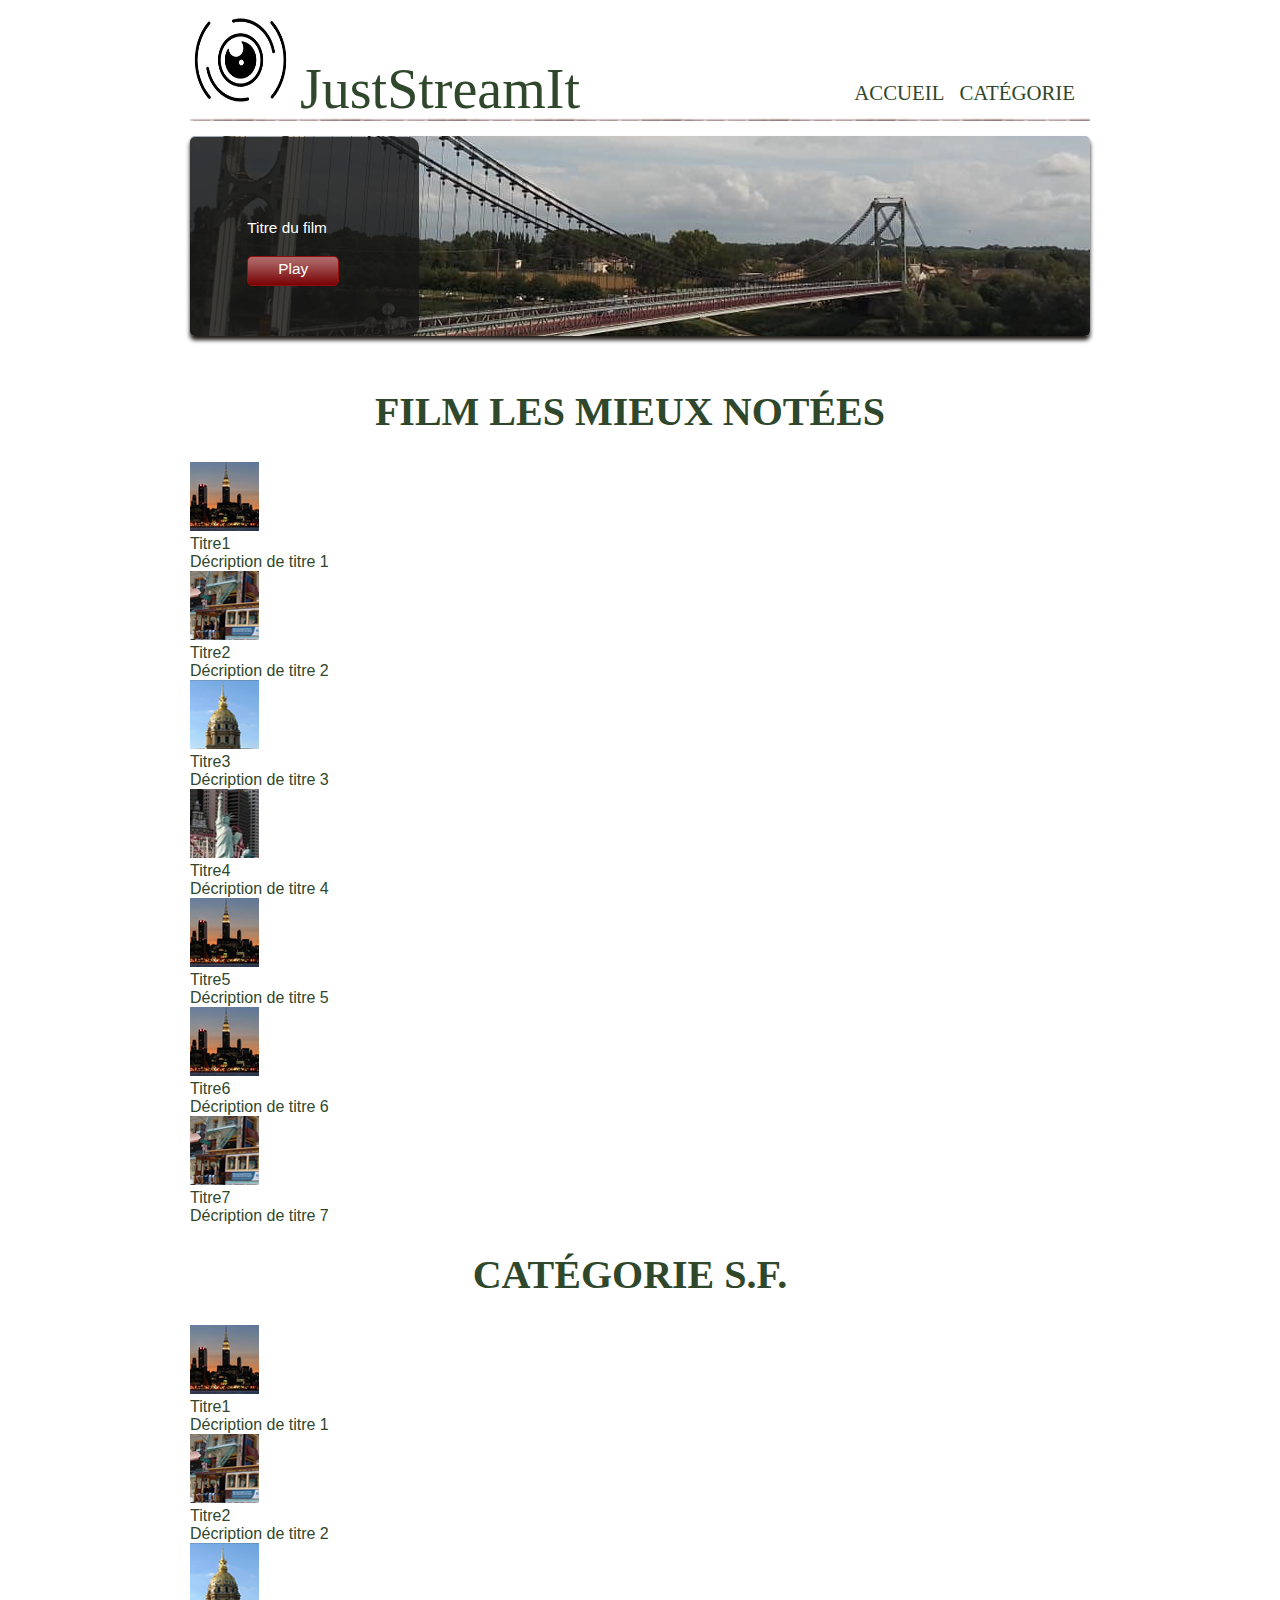
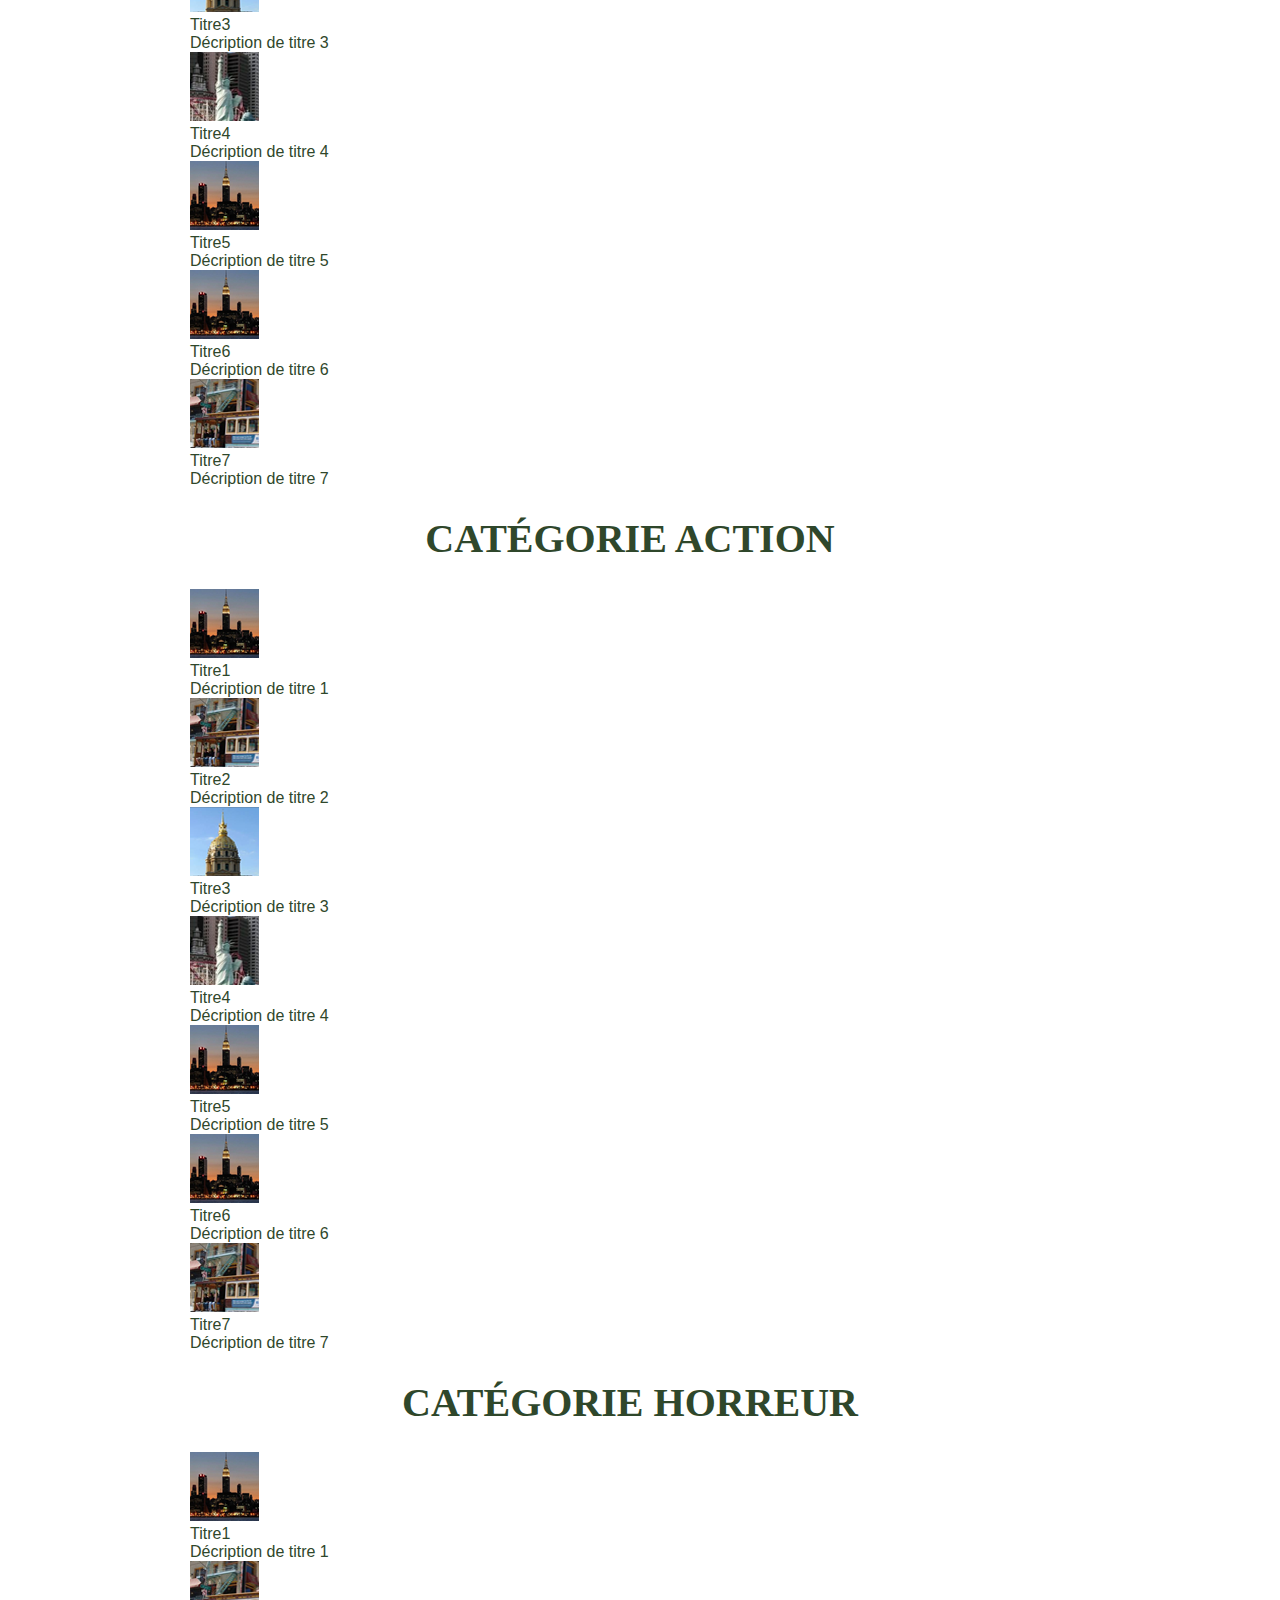
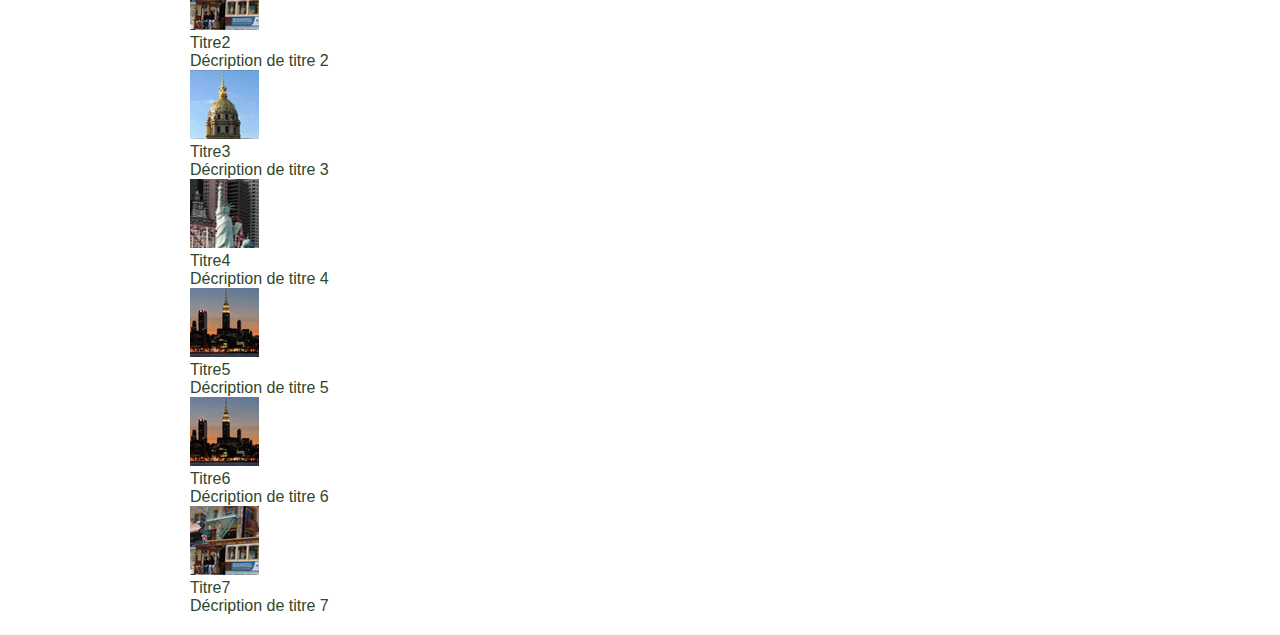
==== index.html @ 049fb666 "add file html/css and folder for website" ====
<!DOCTYPE html>
<html>
<head>
    <meta charset="utf-8" />
    <link rel="stylesheet" href="style.css" />
    <title>Test</title>
</head>
    
<body>
    <div id="bloc_page">
        <header>
            <div id="titre_principal">
                <div id="logo">
                    <img src="img/logo.png" alt="Logo du site" />
                    <h1>JustStreamIt</h1>    
                </div>
            </div>
            <nav>
                <ul>
                    <li><a href="#">Accueil</a></li>
                    <li><a href="#">Catégorie</a></li>
                </ul>
            </nav>
        </header>
        
        <div id="banniere_image">
            <div id="banniere_description">
                <a class="bouton_bleu">Titre du film</a>
                <a href="#" class="bouton_rouge">Play<img src="image/flecheblanchedroite.png" alt="" /></a>
            </div>
        </div>
        
        <section>
            <article>
                <div class="carousel1">
                    <h1>Film les mieux notées</h1>

                    <div class="item">
                        <div class="item__image">
                            <img src="img/photo1.jpg" alt="">
                        </div>
                        <div class="item__body">
                            <div class="item__title">
                                Titre1
                            </div>
                            <div class="item__description">
                                Décription de titre 1
                            </div>
                        </div>
                    </div>

                    <div class="item">
                        <div class="item__image">
                            <img src="img/photo2.jpg" alt="">
                        </div>
                        <div class="item__body">
                            <div class="item__title">
                                Titre2
                            </div>
                            <div class="item__description">
                                Décription de titre 2
                            </div>
                        </div>
                    </div>

                    <div class="item">
                        <div class="item__image">
                            <img src="img/photo3.jpg" alt="">
                        </div>
                        <div class="item__body">
                            <div class="item__title">
                                Titre3
                            </div>
                            <div class="item__description">
                                Décription de titre 3
                            </div>
                        </div>
                    </div>

                    <div class="item">
                        <div class="item__image">
                            <img src="img/photo4.jpg" alt="">
                        </div>
                        <div class="item__body">
                            <div class="item__title">
                                Titre4
                            </div>
                            <div class="item__description">
                                Décription de titre 4
                            </div>
                        </div>
                    </div>

                    <div class="item">
                        <div class="item__image">
                            <img src="img/photo5.jpg" alt="">
                        </div>
                        <div class="item__body">
                            <div class="item__title">
                                Titre5
                            </div>
                            <div class="item__description">
                                Décription de titre 5
                            </div>
                        </div>
                    </div>

                    <div class="item">
                        <div class="item__image">
                            <img src="img/photo1.jpg" alt="">
                        </div>
                        <div class="item__body">
                            <div class="item__title">
                                Titre6
                            </div>
                            <div class="item__description">
                                Décription de titre 6
                            </div>
                        </div>
                    </div>

                    <div class="item">
                        <div class="item__image">
                            <img src="img/photo2.jpg" alt="">
                        </div>
                        <div class="item__body">
                            <div class="item__title">
                                Titre7
                            </div>
                            <div class="item__description">
                                Décription de titre 7
                            </div>
                        </div>
                    </div>

                </div>
                
                <div class="carousel2">
                    <h1>Catégorie S.F.</h1>

                    <div class="item">
                        <div class="item__image">
                            <img src="img/photo1.jpg" alt="">
                        </div>
                        <div class="item__body">
                            <div class="item__title">
                                Titre1
                            </div>
                            <div class="item__description">
                                Décription de titre 1
                            </div>
                        </div>
                    </div>

                    <div class="item">
                        <div class="item__image">
                            <img src="img/photo2.jpg" alt="">
                        </div>
                        <div class="item__body">
                            <div class="item__title">
                                Titre2
                            </div>
                            <div class="item__description">
                                Décription de titre 2
                            </div>
                        </div>
                    </div>

                    <div class="item">
                        <div class="item__image">
                            <img src="img/photo3.jpg" alt="">
                        </div>
                        <div class="item__body">
                            <div class="item__title">
                                Titre3
                            </div>
                            <div class="item__description">
                                Décription de titre 3
                            </div>
                        </div>
                    </div>

                    <div class="item">
                        <div class="item__image">
                            <img src="img/photo4.jpg" alt="">
                        </div>
                        <div class="item__body">
                            <div class="item__title">
                                Titre4
                            </div>
                            <div class="item__description">
                                Décription de titre 4
                            </div>
                        </div>
                    </div>

                    <div class="item">
                        <div class="item__image">
                            <img src="img/photo5.jpg" alt="">
                        </div>
                        <div class="item__body">
                            <div class="item__title">
                                Titre5
                            </div>
                            <div class="item__description">
                                Décription de titre 5
                            </div>
                        </div>
                    </div>

                    <div class="item">
                        <div class="item__image">
                            <img src="img/photo1.jpg" alt="">
                        </div>
                        <div class="item__body">
                            <div class="item__title">
                                Titre6
                            </div>
                            <div class="item__description">
                                Décription de titre 6
                            </div>
                        </div>
                    </div>

                    <div class="item">
                        <div class="item__image">
                            <img src="img/photo2.jpg" alt="">
                        </div>
                        <div class="item__body">
                            <div class="item__title">
                                Titre7
                            </div>
                            <div class="item__description">
                                Décription de titre 7
                            </div>
                        </div>
                    </div>

                </div>                

                <div class="carousel3">
                    <h1>Catégorie Action</h1>

                    <div class="item">
                        <div class="item__image">
                            <img src="img/photo1.jpg" alt="">
                        </div>
                        <div class="item__body">
                            <div class="item__title">
                                Titre1
                            </div>
                            <div class="item__description">
                                Décription de titre 1
                            </div>
                        </div>
                    </div>

                    <div class="item">
                        <div class="item__image">
                            <img src="img/photo2.jpg" alt="">
                        </div>
                        <div class="item__body">
                            <div class="item__title">
                                Titre2
                            </div>
                            <div class="item__description">
                                Décription de titre 2
                            </div>
                        </div>
                    </div>

                    <div class="item">
                        <div class="item__image">
                            <img src="img/photo3.jpg" alt="">
                        </div>
                        <div class="item__body">
                            <div class="item__title">
                                Titre3
                            </div>
                            <div class="item__description">
                                Décription de titre 3
                            </div>
                        </div>
                    </div>

                    <div class="item">
                        <div class="item__image">
                            <img src="img/photo4.jpg" alt="">
                        </div>
                        <div class="item__body">
                            <div class="item__title">
                                Titre4
                            </div>
                            <div class="item__description">
                                Décription de titre 4
                            </div>
                        </div>
                    </div>

                    <div class="item">
                        <div class="item__image">
                            <img src="img/photo5.jpg" alt="">
                        </div>
                        <div class="item__body">
                            <div class="item__title">
                                Titre5
                            </div>
                            <div class="item__description">
                                Décription de titre 5
                            </div>
                        </div>
                    </div>

                    <div class="item">
                        <div class="item__image">
                            <img src="img/photo1.jpg" alt="">
                        </div>
                        <div class="item__body">
                            <div class="item__title">
                                Titre6
                            </div>
                            <div class="item__description">
                                Décription de titre 6
                            </div>
                        </div>
                    </div>

                    <div class="item">
                        <div class="item__image">
                            <img src="img/photo2.jpg" alt="">
                        </div>
                        <div class="item__body">
                            <div class="item__title">
                                Titre7
                            </div>
                            <div class="item__description">
                                Décription de titre 7
                            </div>
                        </div>
                    </div>
                </div>

                <div class="carousel4">
                    <h1>Catégorie Horreur</h1>

                    <div class="item">
                        <div class="item__image">
                            <img src="img/photo1.jpg" alt="">
                        </div>
                        <div class="item__body">
                            <div class="item__title">
                                Titre1
                            </div>
                            <div class="item__description">
                                Décription de titre 1
                            </div>
                        </div>
                    </div>

                    <div class="item">
                        <div class="item__image">
                            <img src="img/photo2.jpg" alt="">
                        </div>
                        <div class="item__body">
                            <div class="item__title">
                                Titre2
                            </div>
                            <div class="item__description">
                                Décription de titre 2
                            </div>
                        </div>
                    </div>

                    <div class="item">
                        <div class="item__image">
                            <img src="img/photo3.jpg" alt="">
                        </div>
                        <div class="item__body">
                            <div class="item__title">
                                Titre3
                            </div>
                            <div class="item__description">
                                Décription de titre 3
                            </div>
                        </div>
                    </div>

                    <div class="item">
                        <div class="item__image">
                            <img src="img/photo4.jpg" alt="">
                        </div>
                        <div class="item__body">
                            <div class="item__title">
                                Titre4
                            </div>
                            <div class="item__description">
                                Décription de titre 4
                            </div>
                        </div>
                    </div>

                    <div class="item">
                        <div class="item__image">
                            <img src="img/photo5.jpg" alt="">
                        </div>
                        <div class="item__body">
                            <div class="item__title">
                                Titre5
                            </div>
                            <div class="item__description">
                                Décription de titre 5
                            </div>
                        </div>
                    </div>

                    <div class="item">
                        <div class="item__image">
                            <img src="img/photo1.jpg" alt="">
                        </div>
                        <div class="item__body">
                            <div class="item__title">
                                Titre6
                            </div>
                            <div class="item__description">
                                Décription de titre 6
                            </div>
                        </div>
                    </div>

                    <div class="item">
                        <div class="item__image">
                            <img src="img/photo2.jpg" alt="">
                        </div>
                        <div class="item__body">
                            <div class="item__title">
                                Titre7
                            </div>
                            <div class="item__description">
                                Décription de titre 7
                            </div>
                        </div>
                    </div>
                
                </div>



                </div>
            </article>

        </section>

    </div>
</body>
</html>
---- style.css ----
/* Eléments principaux de la page */

body
{
    background: white;
    font-family: 'Trebuchet MS', Arial, sans-serif;
    color: #2f472b;
}

#bloc_page
{
    width: 900px;
    margin: auto;
}

section h1, footer h1, nav a
{
    text-align: center;
    font-family: Dayrom, serif;
    font-size: 2.5em;
    text-transform: uppercase;
}

/* Header */

header
{
    background: url('img/separateur.png') repeat-x bottom;
    display: flex;
    justify-content: space-between;
    align-items: flex-end;
    
}

#titre_principal
{
    display: flex;
    flex-direction: column;
    color: #2f472b;
}

#logo
{
    display: flex;
    flex-direction: row;
    align-items: baseline;
}

#logo img
{
    width: 100px;
    height: 100px;
}

header h1
{
    font-family: 'BallparkWeiner', serif;
    font-size: 3.5em;
    font-weight: normal;
    margin: 0 0 0 10px;

}

header h2
{
    font-family: Dayrom, serif;
    font-size: 1.1em;
    margin-top: 0px;
    font-weight: normal;
}

/* Navigation */

nav ul
{
    list-style-type: none;
    display: flex;
}

nav li
{
    margin-right: 15px;
}

nav a
{
    font-size: 1.3em;
    color: #2f472b;
    padding-bottom: 3px;
    text-decoration: none;
}

nav a:hover
{
    color: #760001;
    border-bottom: 3px solid #760001;
}

/* Bannière */

#banniere_image
{
    margin-top: 15px;
    height: 200px;
    border-radius: 5px;
    background: url('img/bannierea.png') no-repeat;
    position: relative;
    box-shadow: 0px 4px 4px #1c1a19;
    margin-bottom: 25px;
}

#banniere_description
{
    position: absolute;
    bottom: 0;
    border-radius: 5px 10px 10px 5px;
    width: 25%;
    height: 92%;
    padding-top: 15px;
    padding-left: 4px;
    background-color: rgba(24,24,24,0.8);
    color: white;
    font-size: 0.8em;
    
}

.bouton_bleu
{
    position: absolute;
    left: 25%;
    bottom: 50%;
    font-size: 1.2em;
    text-align: center;
    color: white;
    text-decoration: none;
}

.bouton_rouge
{
    height: 25px;
    position: absolute;
    left: 25%;
    bottom: 25%;
    background: url('img/fond_degraderouge.png') repeat-x;
    border: 1px solid #940e10;
    border-radius: 5px;
    font-size: 1.2em;
    text-align: center;
    padding: 3px 30px 0px 30px;
    color: white;
    text-decoration: none;
}

.bouton_rouge img
{
    border: 0;
}

/* Corps */

section
{
    display: flex;
    margin-bottom: 20px;
}

article, aside
{
    text-align: justify;
}

article
{
    margin-right: 20px;
    flex: 3;
}

.ico_categorie
{
    vertical-align: middle;
    margin-right: 8px;
}

article p
{
    font-size: 0.8em;
}
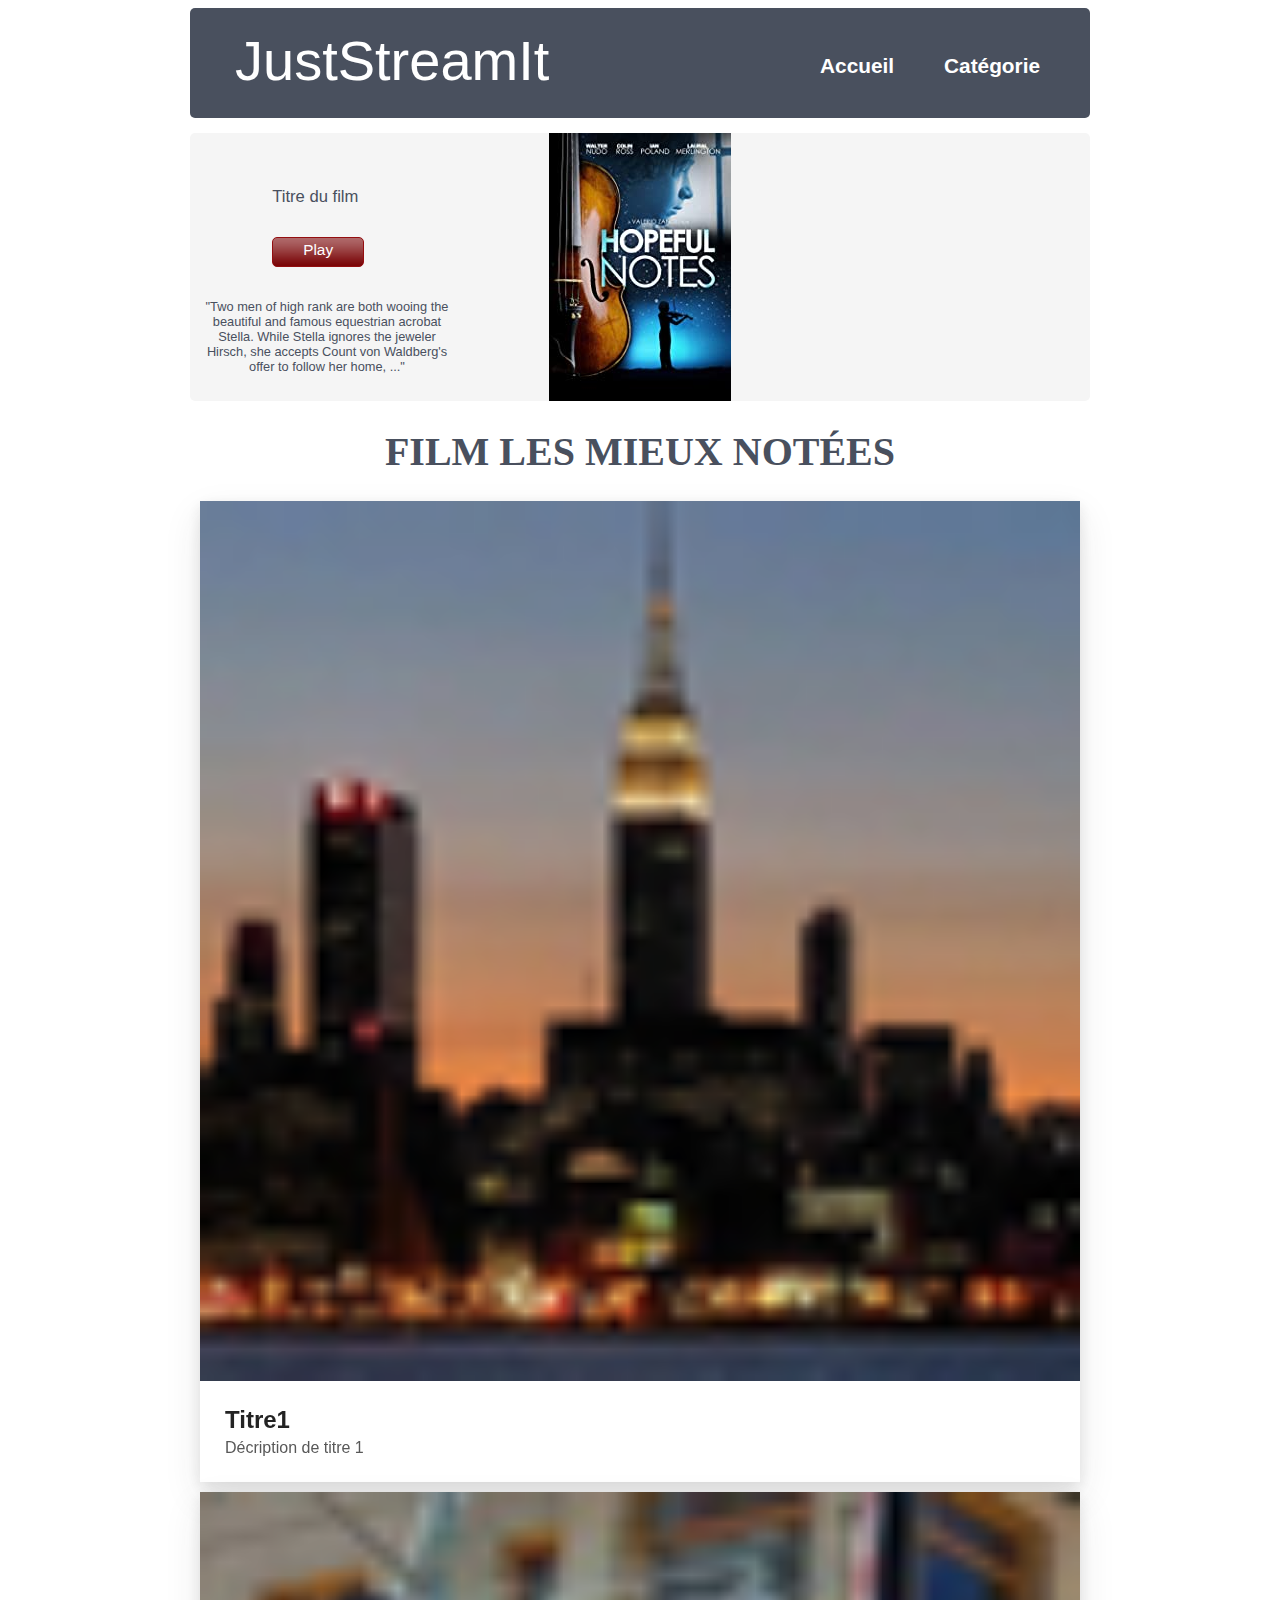
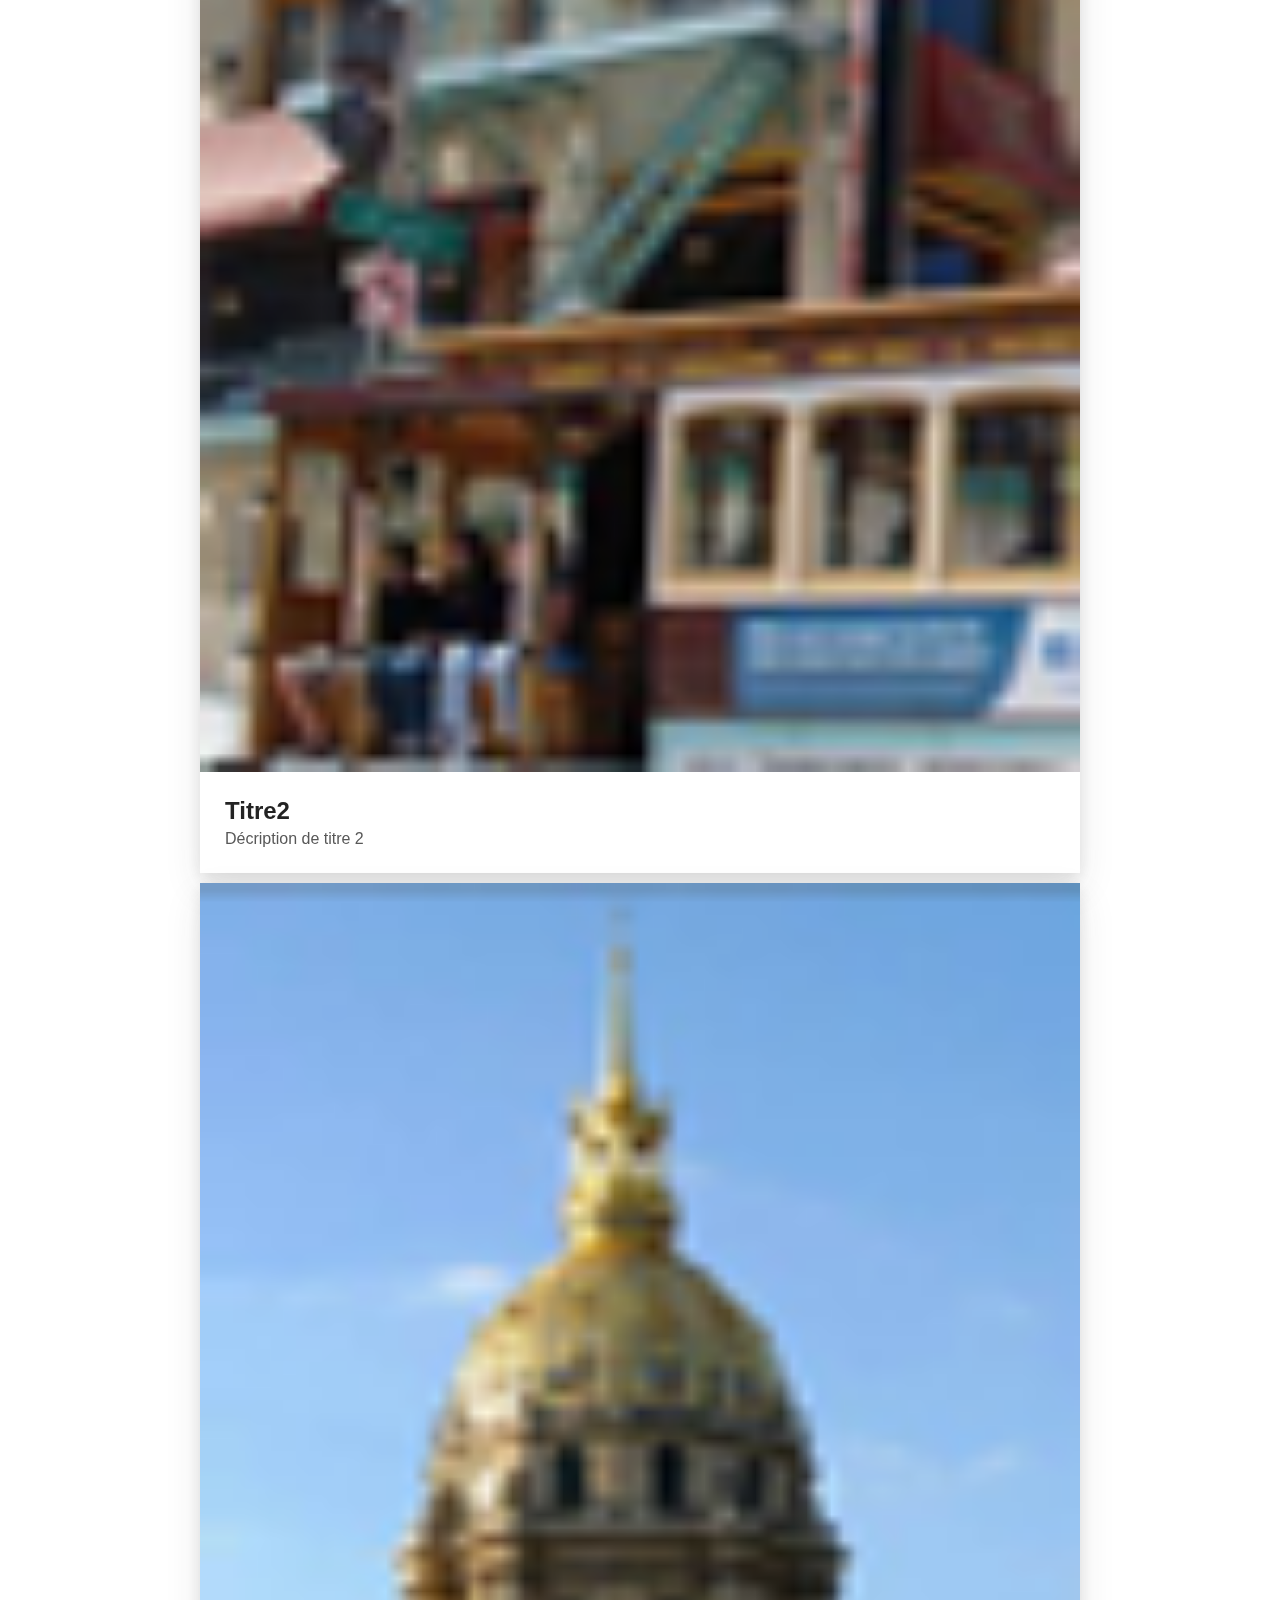
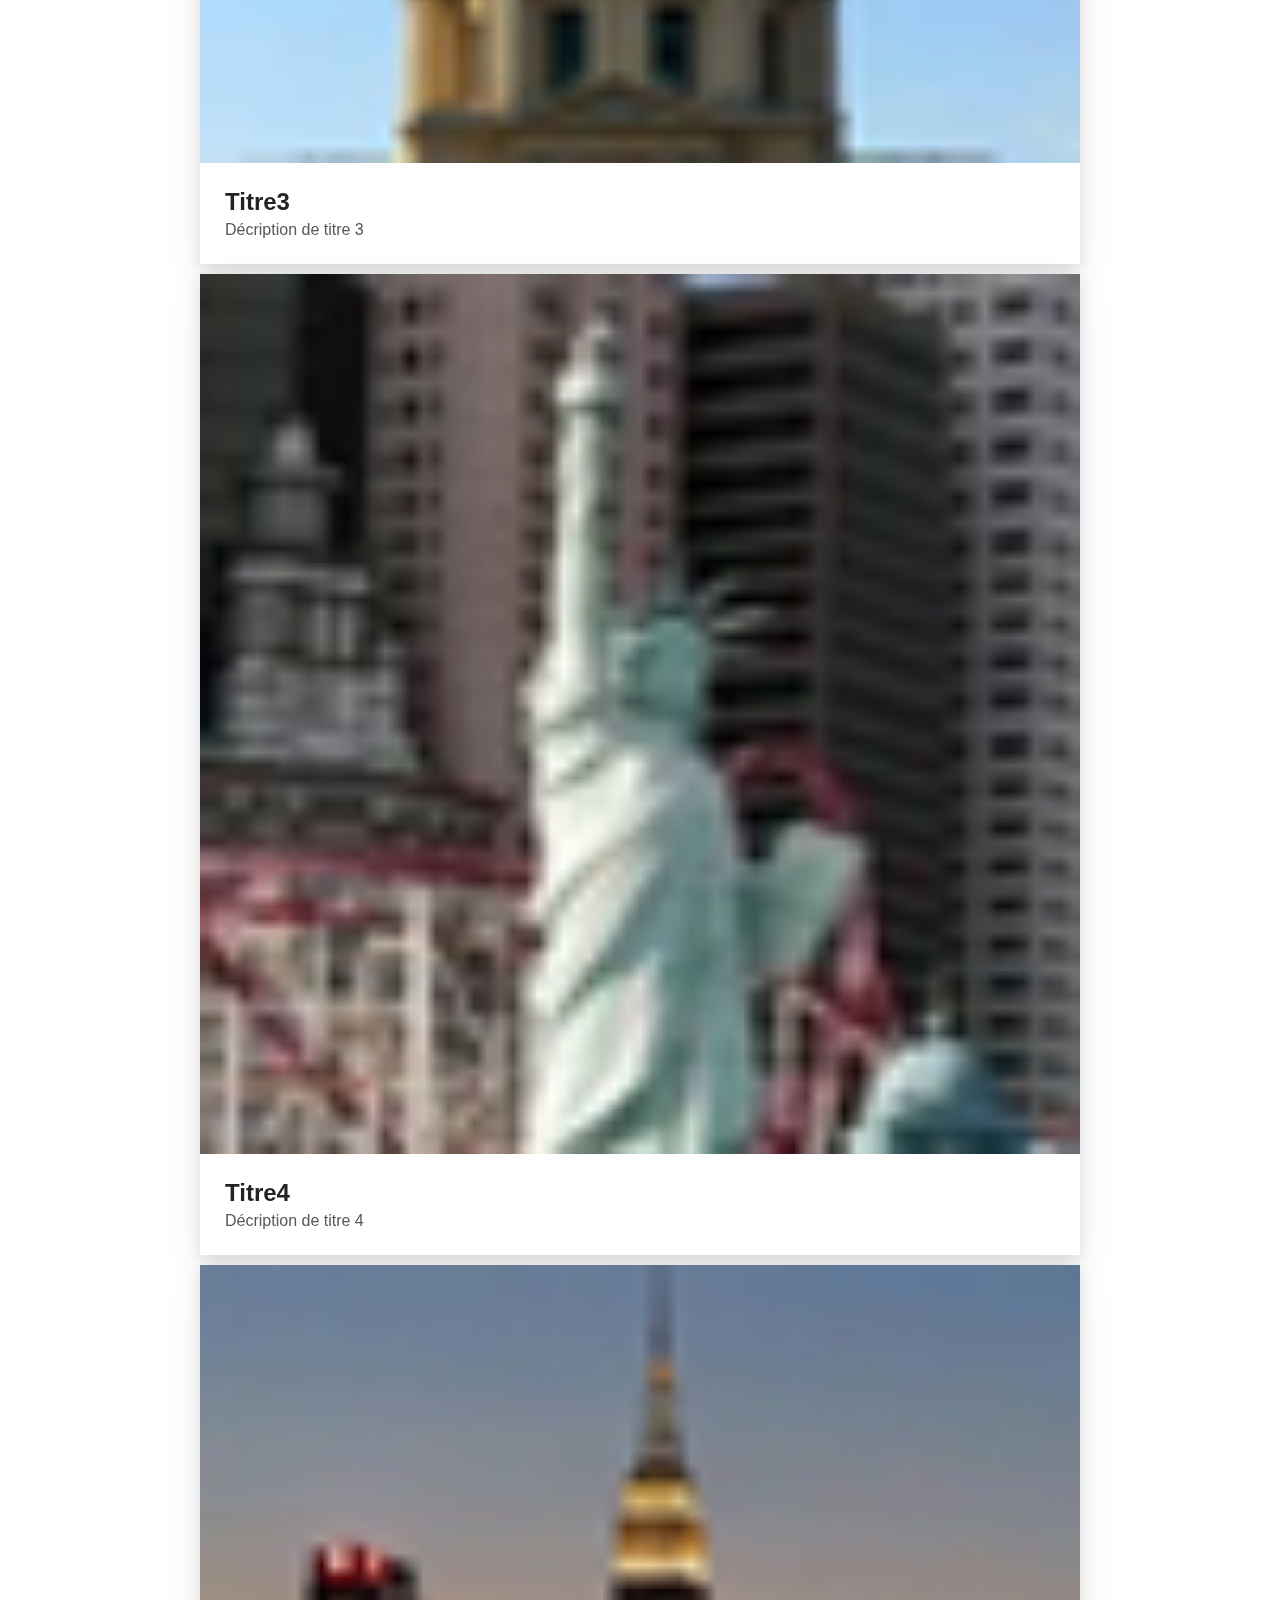
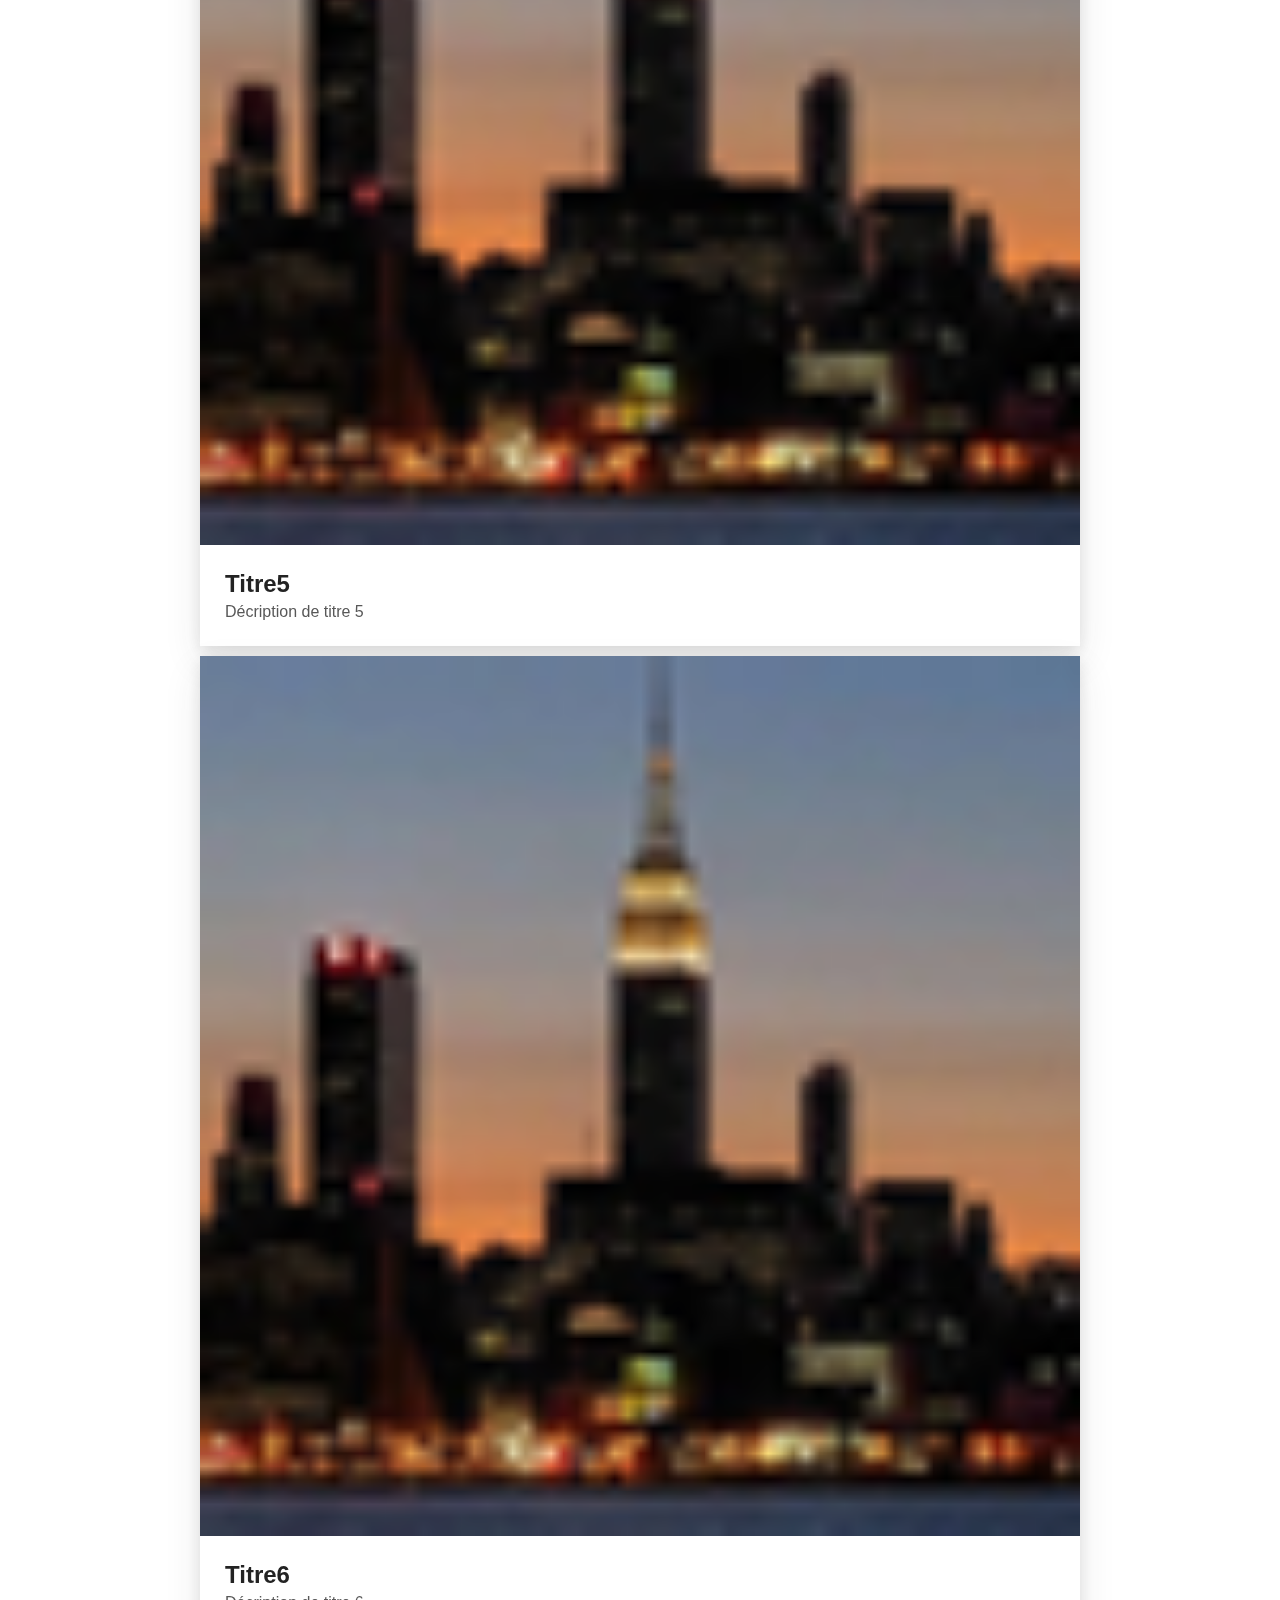
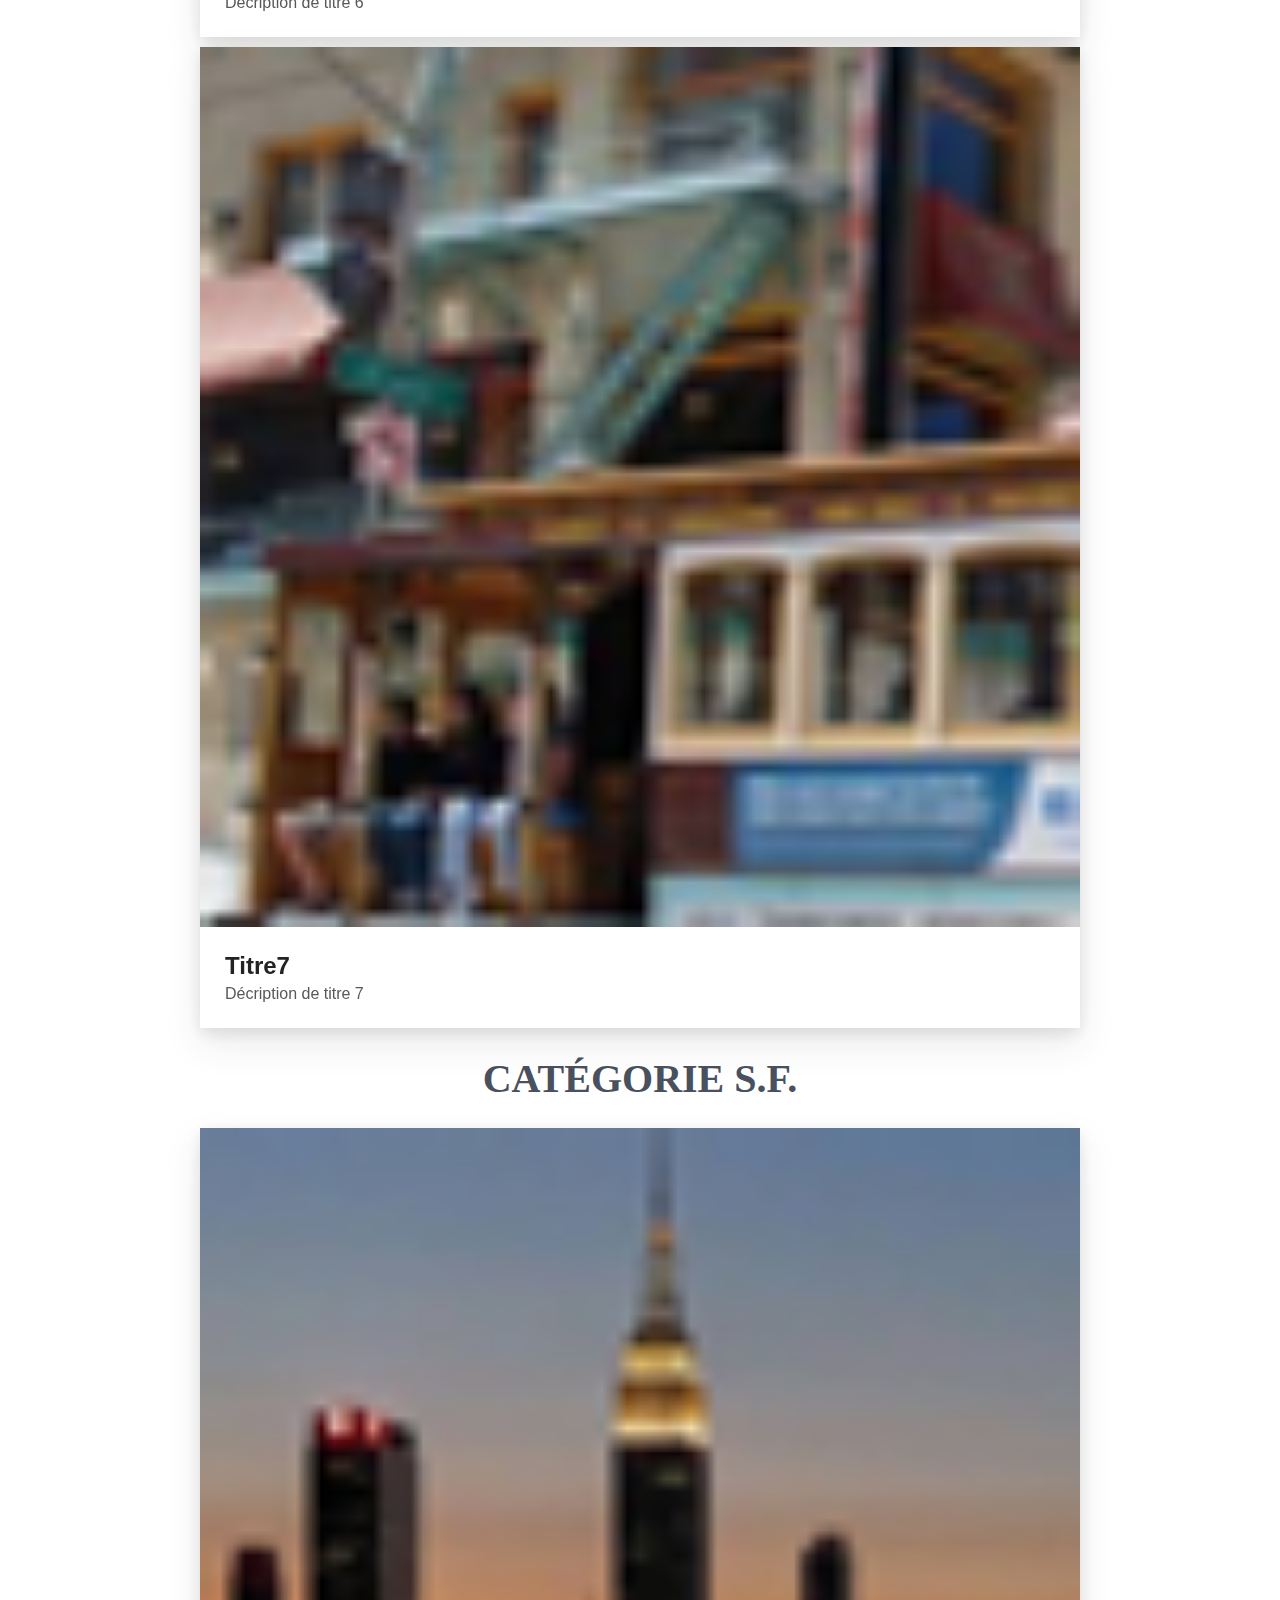
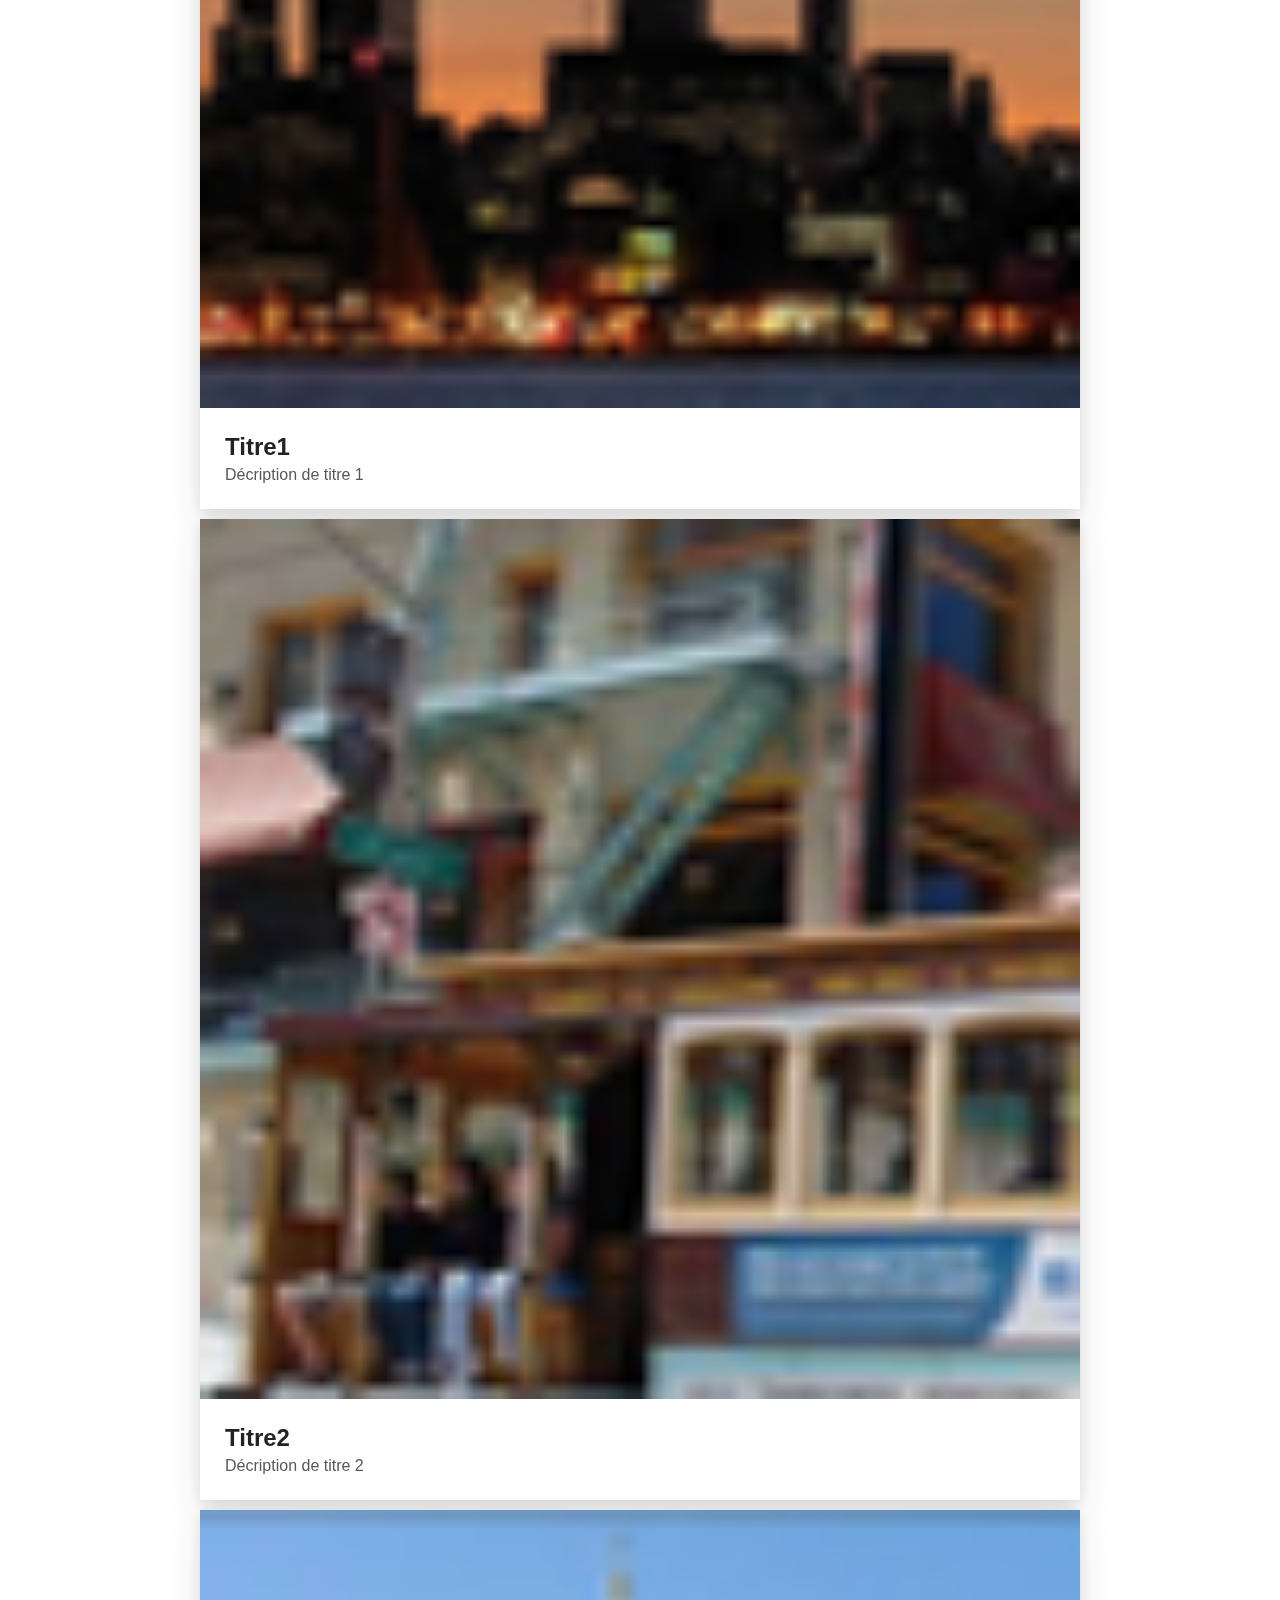
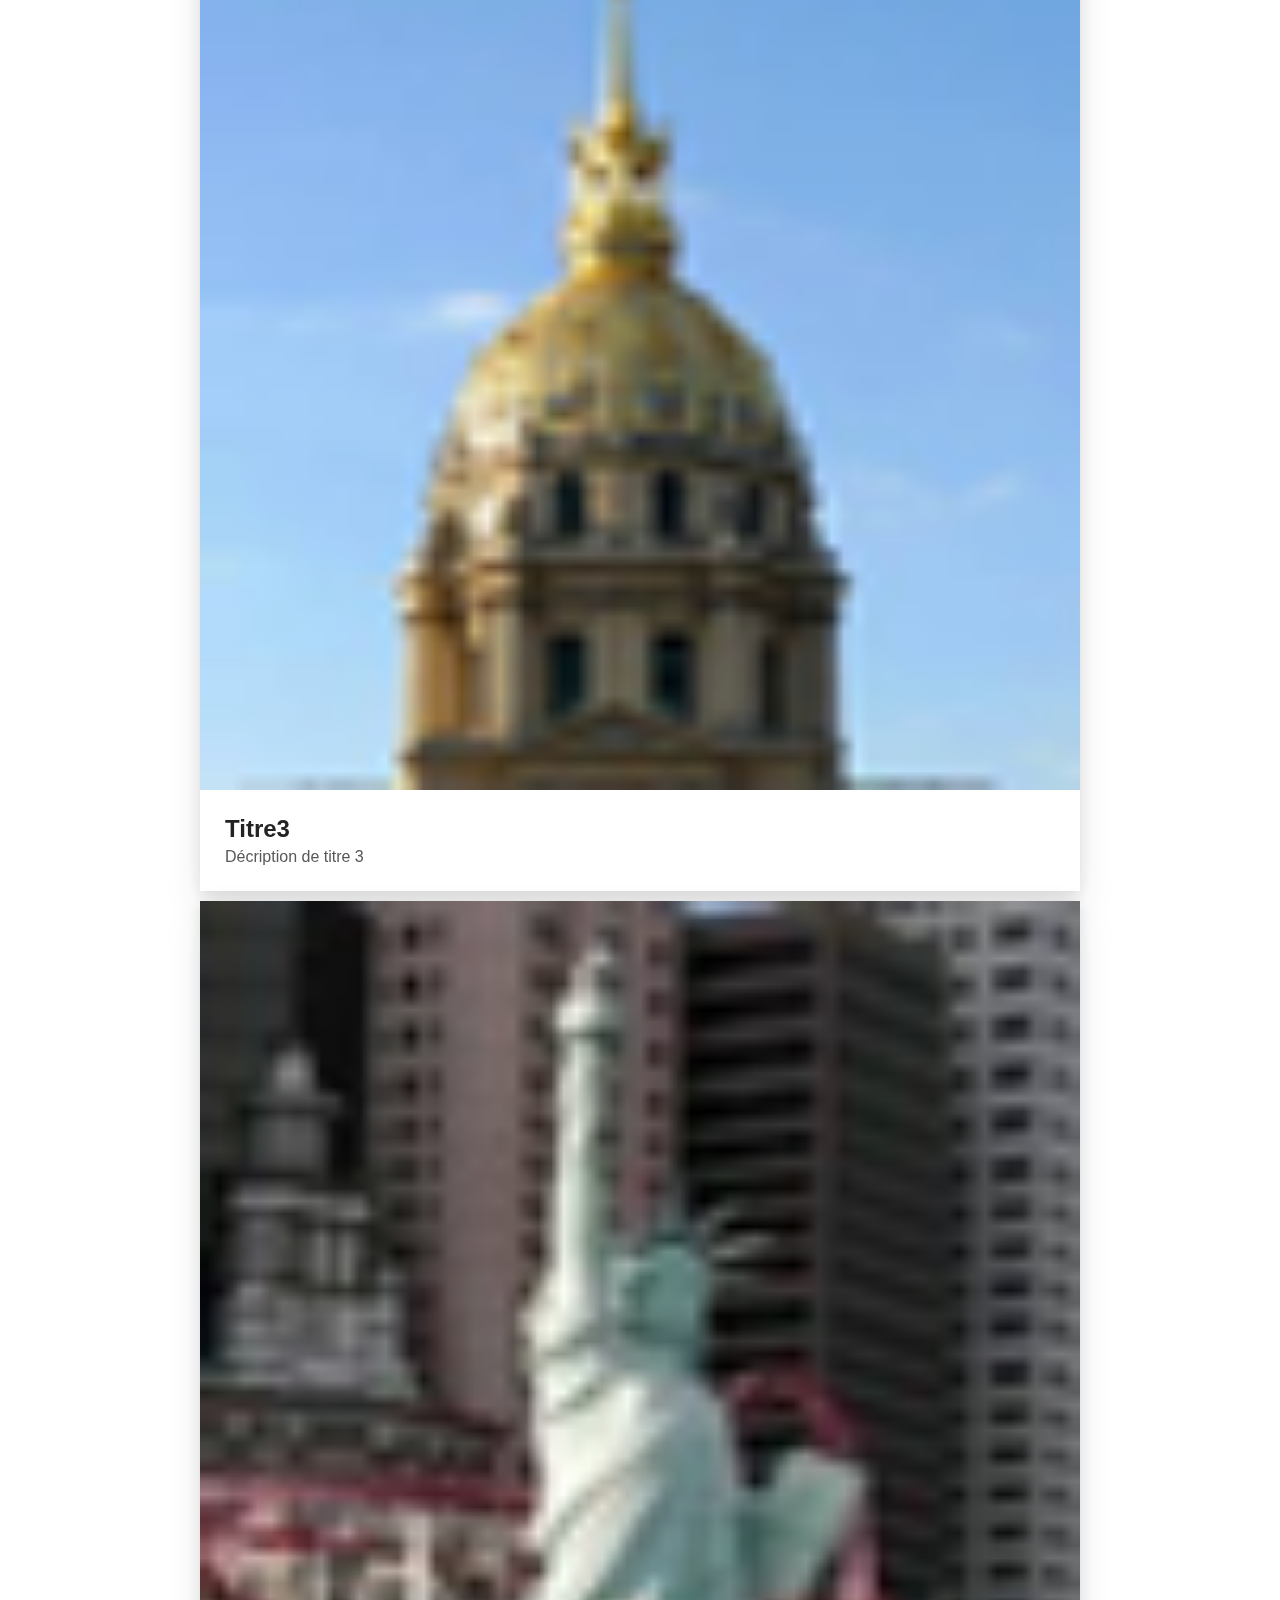
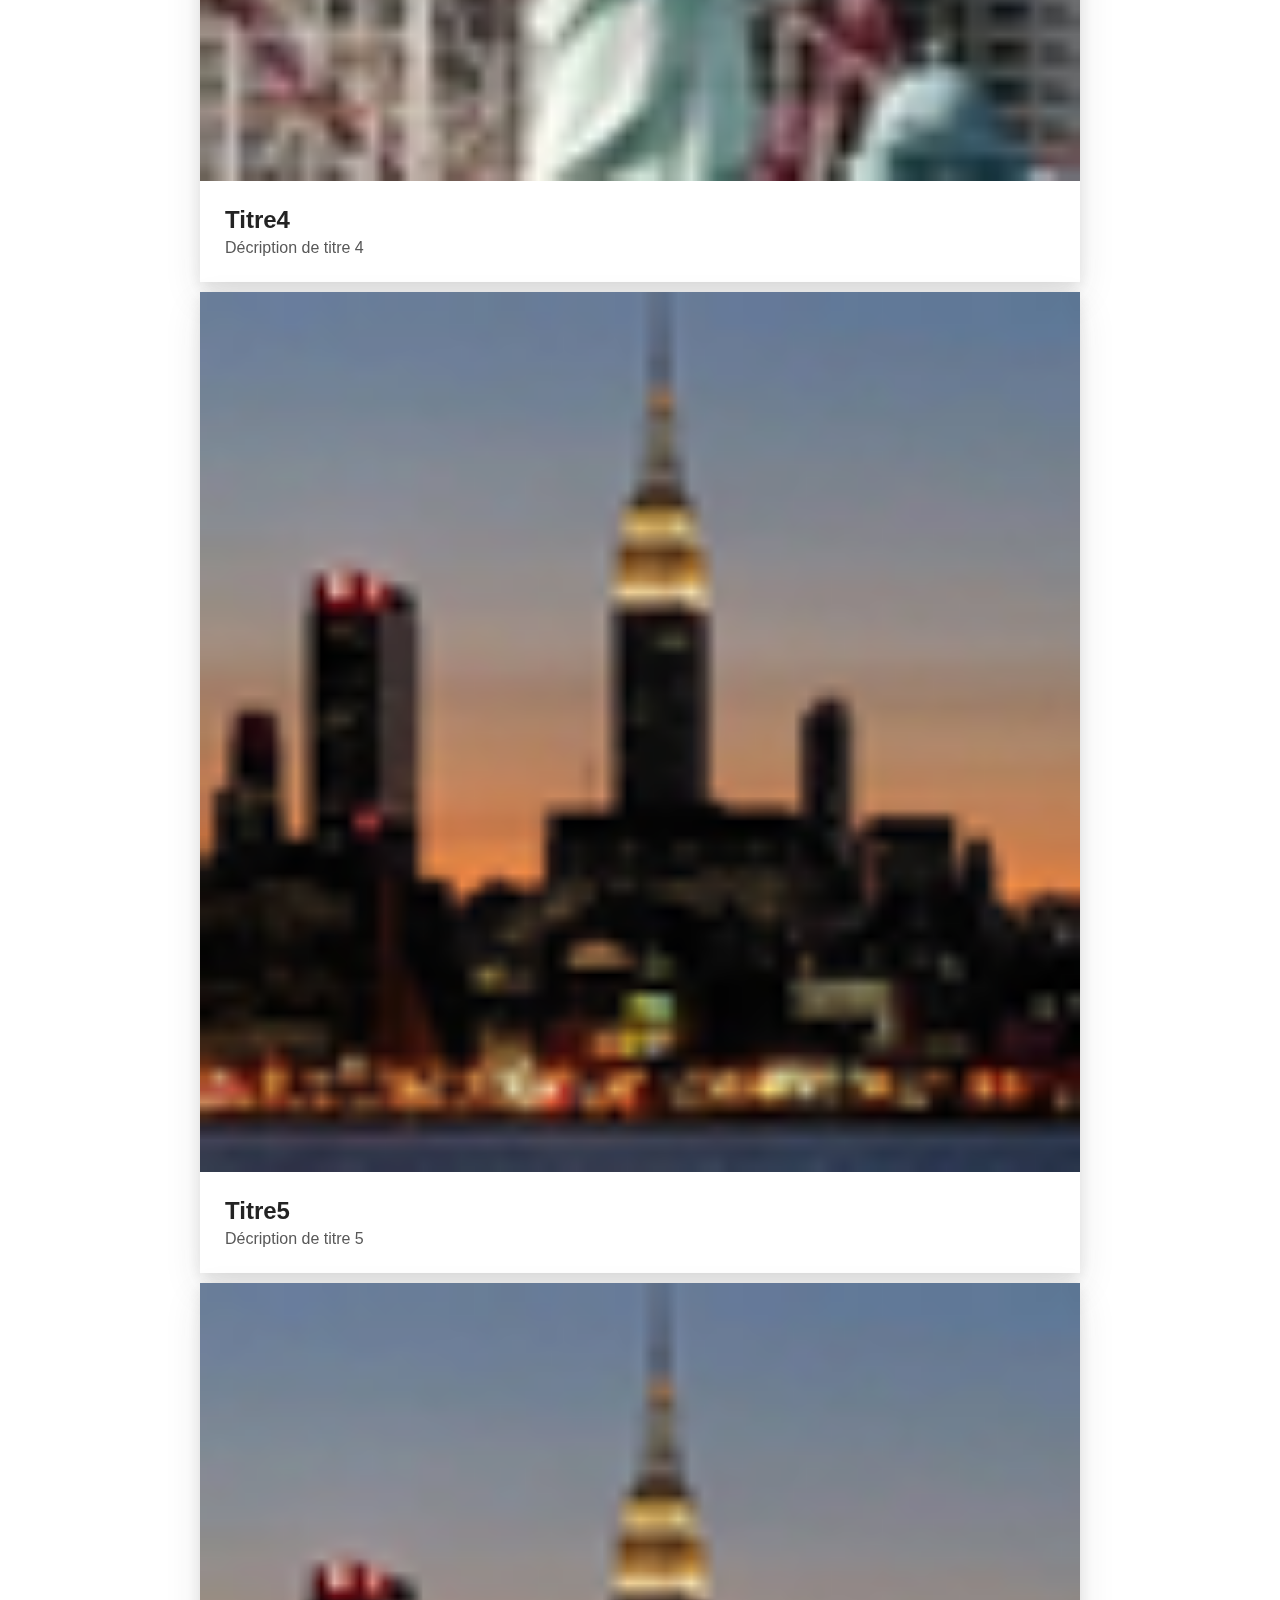
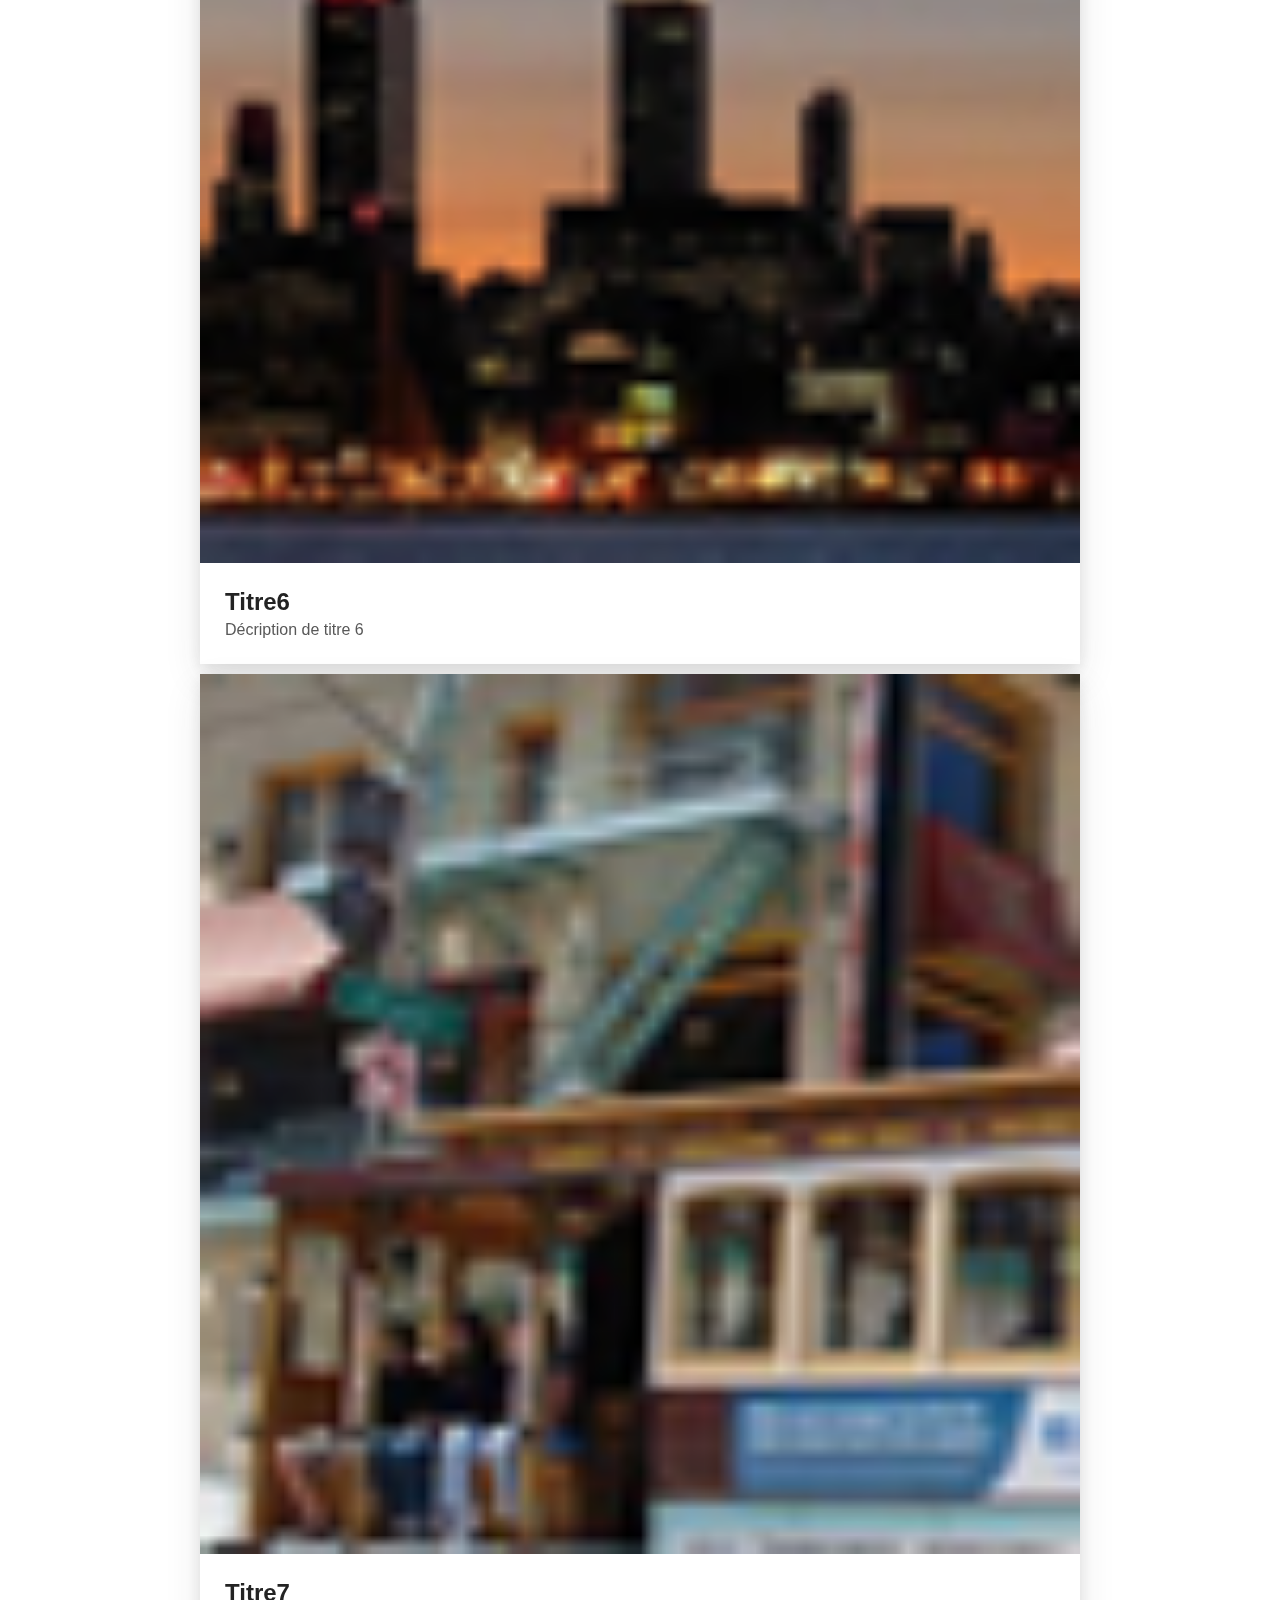
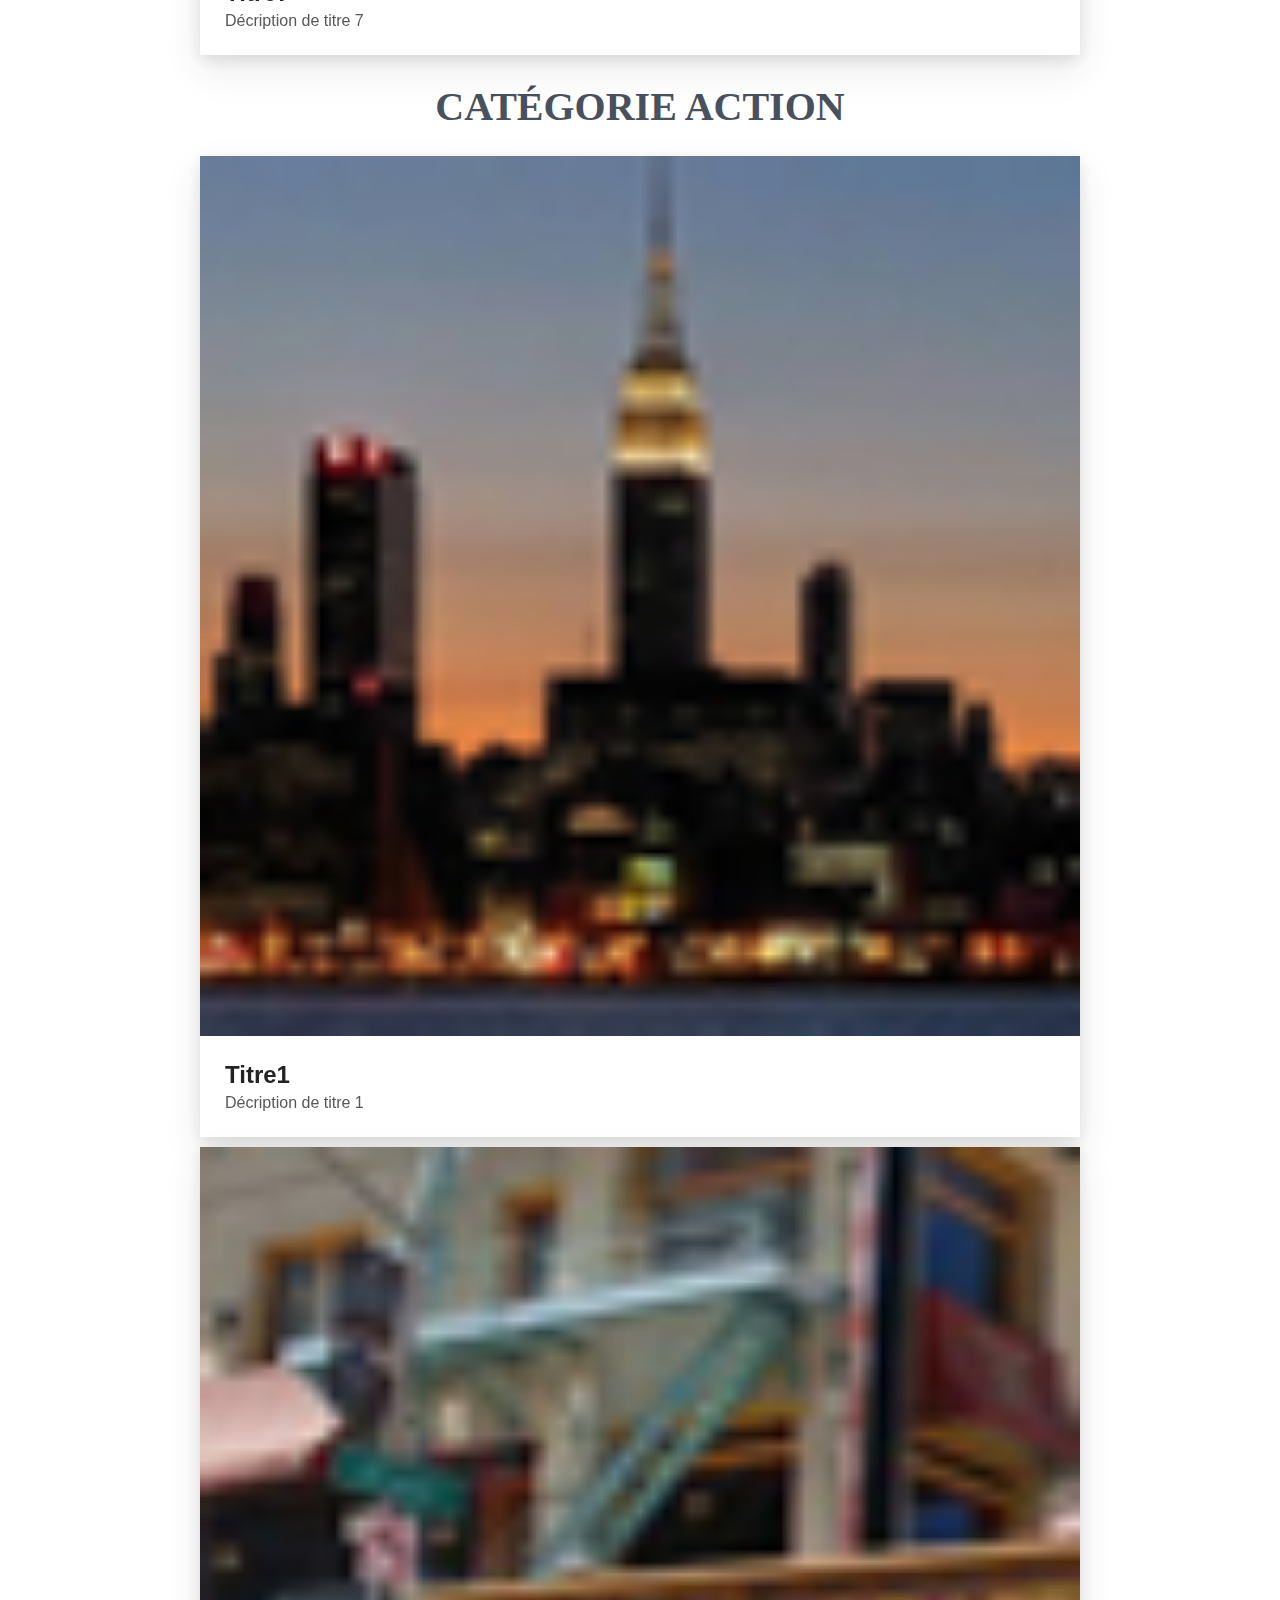
==== commit 31bb6291: "Design formatting" ====
--- a/index.html
+++ b/index.html
@@ -4,452 +4,474 @@
     <meta charset="utf-8" />
     <link rel="stylesheet" href="style.css" />
     <title>Test</title>
+    <script src="js/carousel.js" async></script>
 </head>
     
 <body>
     <div id="bloc_page">
+
         <header>
-            <div id="titre_principal">
-                <div id="logo">
-                    <img src="img/logo.png" alt="Logo du site" />
-                    <h1>JustStreamIt</h1>    
-                </div>
+            <div id="logo">
+                <h1>JustStreamIt</h1>    
             </div>
             <nav>
                 <ul>
-                    <li><a href="#">Accueil</a></li>
-                    <li><a href="#">Catégorie</a></li>
+                    <li><h3 href="#">Accueil</h3></li>
+                    <li><h3 href="#">Catégorie</h3></li>
                 </ul>
             </nav>
         </header>
+
+        
         
         <div id="banniere_image">
             <div id="banniere_description">
-                <a class="bouton_bleu">Titre du film</a>
-                <a href="#" class="bouton_rouge">Play<img src="image/flecheblanchedroite.png" alt="" /></a>
+                <a class="best_title">Titre du film</a>
+                <a href="#" class="play">Play<img src="image/flecheblanchedroite.png" alt="" /></a>
+                <a class="best_desc">"Two men of high rank are both wooing the beautiful and famous equestrian acrobat Stella. While Stella ignores the jeweler Hirsch, she accepts Count von Waldberg's offer to follow her home, ..."</a>
+            </div>
+            <div id="imagem">
+                <img src="img/best_movie.jpg" alt="">
             </div>
         </div>
         
+        
         <section>
-            <article>
-                <div class="carousel1">
-                    <h1>Film les mieux notées</h1>
-
-                    <div class="item">
-                        <div class="item__image">
-                            <img src="img/photo1.jpg" alt="">
-                        </div>
-                        <div class="item__body">
-                            <div class="item__title">
-                                Titre1
-                            </div>
-                            <div class="item__description">
-                                Décription de titre 1
-                            </div>
-                        </div>
-                    </div>
-
-                    <div class="item">
-                        <div class="item__image">
-                            <img src="img/photo2.jpg" alt="">
-                        </div>
-                        <div class="item__body">
-                            <div class="item__title">
-                                Titre2
-                            </div>
-                            <div class="item__description">
-                                Décription de titre 2
-                            </div>
-                        </div>
-                    </div>
-
-                    <div class="item">
-                        <div class="item__image">
-                            <img src="img/photo3.jpg" alt="">
-                        </div>
-                        <div class="item__body">
-                            <div class="item__title">
-                                Titre3
-                            </div>
-                            <div class="item__description">
-                                Décription de titre 3
-                            </div>
-                        </div>
-                    </div>
-
-                    <div class="item">
-                        <div class="item__image">
-                            <img src="img/photo4.jpg" alt="">
-                        </div>
-                        <div class="item__body">
-                            <div class="item__title">
-                                Titre4
-                            </div>
-                            <div class="item__description">
-                                Décription de titre 4
-                            </div>
-                        </div>
-                    </div>
-
-                    <div class="item">
-                        <div class="item__image">
-                            <img src="img/photo5.jpg" alt="">
-                        </div>
-                        <div class="item__body">
-                            <div class="item__title">
-                                Titre5
-                            </div>
-                            <div class="item__description">
-                                Décription de titre 5
-                            </div>
-                        </div>
-                    </div>
-
-                    <div class="item">
-                        <div class="item__image">
-                            <img src="img/photo1.jpg" alt="">
-                        </div>
-                        <div class="item__body">
-                            <div class="item__title">
-                                Titre6
-                            </div>
-                            <div class="item__description">
-                                Décription de titre 6
-                            </div>
-                        </div>
-                    </div>
-
-                    <div class="item">
-                        <div class="item__image">
-                            <img src="img/photo2.jpg" alt="">
-                        </div>
-                        <div class="item__body">
-                            <div class="item__title">
-                                Titre7
-                            </div>
-                            <div class="item__description">
-                                Décription de titre 7
-                            </div>
-                        </div>
-                    </div>
-
-                </div>
-                
-                <div class="carousel2">
-                    <h1>Catégorie S.F.</h1>
-
-                    <div class="item">
-                        <div class="item__image">
-                            <img src="img/photo1.jpg" alt="">
-                        </div>
-                        <div class="item__body">
-                            <div class="item__title">
-                                Titre1
-                            </div>
-                            <div class="item__description">
-                                Décription de titre 1
-                            </div>
-                        </div>
-                    </div>
-
-                    <div class="item">
-                        <div class="item__image">
-                            <img src="img/photo2.jpg" alt="">
-                        </div>
-                        <div class="item__body">
-                            <div class="item__title">
-                                Titre2
-                            </div>
-                            <div class="item__description">
-                                Décription de titre 2
-                            </div>
-                        </div>
-                    </div>
-
-                    <div class="item">
-                        <div class="item__image">
-                            <img src="img/photo3.jpg" alt="">
-                        </div>
-                        <div class="item__body">
-                            <div class="item__title">
-                                Titre3
-                            </div>
-                            <div class="item__description">
-                                Décription de titre 3
-                            </div>
-                        </div>
-                    </div>
-
-                    <div class="item">
-                        <div class="item__image">
-                            <img src="img/photo4.jpg" alt="">
-                        </div>
-                        <div class="item__body">
-                            <div class="item__title">
-                                Titre4
-                            </div>
-                            <div class="item__description">
-                                Décription de titre 4
-                            </div>
-                        </div>
-                    </div>
-
-                    <div class="item">
-                        <div class="item__image">
-                            <img src="img/photo5.jpg" alt="">
-                        </div>
-                        <div class="item__body">
-                            <div class="item__title">
-                                Titre5
-                            </div>
-                            <div class="item__description">
-                                Décription de titre 5
-                            </div>
-                        </div>
-                    </div>
-
-                    <div class="item">
-                        <div class="item__image">
-                            <img src="img/photo1.jpg" alt="">
-                        </div>
-                        <div class="item__body">
-                            <div class="item__title">
-                                Titre6
-                            </div>
-                            <div class="item__description">
-                                Décription de titre 6
-                            </div>
-                        </div>
-                    </div>
-
-                    <div class="item">
-                        <div class="item__image">
-                            <img src="img/photo2.jpg" alt="">
-                        </div>
-                        <div class="item__body">
-                            <div class="item__title">
-                                Titre7
-                            </div>
-                            <div class="item__description">
-                                Décription de titre 7
-                            </div>
-                        </div>
-                    </div>
-
-                </div>                
-
-                <div class="carousel3">
-                    <h1>Catégorie Action</h1>
-
-                    <div class="item">
-                        <div class="item__image">
-                            <img src="img/photo1.jpg" alt="">
-                        </div>
-                        <div class="item__body">
-                            <div class="item__title">
-                                Titre1
-                            </div>
-                            <div class="item__description">
-                                Décription de titre 1
-                            </div>
-                        </div>
-                    </div>
-
-                    <div class="item">
-                        <div class="item__image">
-                            <img src="img/photo2.jpg" alt="">
-                        </div>
-                        <div class="item__body">
-                            <div class="item__title">
-                                Titre2
-                            </div>
-                            <div class="item__description">
-                                Décription de titre 2
-                            </div>
-                        </div>
-                    </div>
-
-                    <div class="item">
-                        <div class="item__image">
-                            <img src="img/photo3.jpg" alt="">
-                        </div>
-                        <div class="item__body">
-                            <div class="item__title">
-                                Titre3
-                            </div>
-                            <div class="item__description">
-                                Décription de titre 3
-                            </div>
-                        </div>
-                    </div>
-
-                    <div class="item">
-                        <div class="item__image">
-                            <img src="img/photo4.jpg" alt="">
-                        </div>
-                        <div class="item__body">
-                            <div class="item__title">
-                                Titre4
-                            </div>
-                            <div class="item__description">
-                                Décription de titre 4
-                            </div>
-                        </div>
-                    </div>
-
-                    <div class="item">
-                        <div class="item__image">
-                            <img src="img/photo5.jpg" alt="">
-                        </div>
-                        <div class="item__body">
-                            <div class="item__title">
-                                Titre5
-                            </div>
-                            <div class="item__description">
-                                Décription de titre 5
-                            </div>
-                        </div>
-                    </div>
-
-                    <div class="item">
-                        <div class="item__image">
-                            <img src="img/photo1.jpg" alt="">
-                        </div>
-                        <div class="item__body">
-                            <div class="item__title">
-                                Titre6
-                            </div>
-                            <div class="item__description">
-                                Décription de titre 6
-                            </div>
-                        </div>
-                    </div>
-
-                    <div class="item">
-                        <div class="item__image">
-                            <img src="img/photo2.jpg" alt="">
-                        </div>
-                        <div class="item__body">
-                            <div class="item__title">
-                                Titre7
-                            </div>
-                            <div class="item__description">
-                                Décription de titre 7
-                            </div>
-                        </div>
-                    </div>
-                </div>
-
-                <div class="carousel4">
-                    <h1>Catégorie Horreur</h1>
-
-                    <div class="item">
-                        <div class="item__image">
-                            <img src="img/photo1.jpg" alt="">
-                        </div>
-                        <div class="item__body">
-                            <div class="item__title">
-                                Titre1
-                            </div>
-                            <div class="item__description">
-                                Décription de titre 1
-                            </div>
-                        </div>
-                    </div>
-
-                    <div class="item">
-                        <div class="item__image">
-                            <img src="img/photo2.jpg" alt="">
-                        </div>
-                        <div class="item__body">
-                            <div class="item__title">
-                                Titre2
-                            </div>
-                            <div class="item__description">
-                                Décription de titre 2
-                            </div>
-                        </div>
-                    </div>
-
-                    <div class="item">
-                        <div class="item__image">
-                            <img src="img/photo3.jpg" alt="">
-                        </div>
-                        <div class="item__body">
-                            <div class="item__title">
-                                Titre3
-                            </div>
-                            <div class="item__description">
-                                Décription de titre 3
-                            </div>
-                        </div>
-                    </div>
-
-                    <div class="item">
-                        <div class="item__image">
-                            <img src="img/photo4.jpg" alt="">
-                        </div>
-                        <div class="item__body">
-                            <div class="item__title">
-                                Titre4
-                            </div>
-                            <div class="item__description">
-                                Décription de titre 4
-                            </div>
-                        </div>
-                    </div>
-
-                    <div class="item">
-                        <div class="item__image">
-                            <img src="img/photo5.jpg" alt="">
-                        </div>
-                        <div class="item__body">
-                            <div class="item__title">
-                                Titre5
-                            </div>
-                            <div class="item__description">
-                                Décription de titre 5
-                            </div>
-                        </div>
-                    </div>
-
-                    <div class="item">
-                        <div class="item__image">
-                            <img src="img/photo1.jpg" alt="">
-                        </div>
-                        <div class="item__body">
-                            <div class="item__title">
-                                Titre6
-                            </div>
-                            <div class="item__description">
-                                Décription de titre 6
-                            </div>
-                        </div>
-                    </div>
-
-                    <div class="item">
-                        <div class="item__image">
-                            <img src="img/photo2.jpg" alt="">
-                        </div>
-                        <div class="item__body">
-                            <div class="item__title">
-                                Titre7
-                            </div>
-                            <div class="item__description">
-                                Décription de titre 7
-                            </div>
-                        </div>
-                    </div>
-                
-                </div>
-
-
-
-                </div>
-            </article>
-
+            <h1>Film les mieux notées</h1>
+            <div id="carousel1">
+
+                <div class="item">
+                    <div class="item__image">
+                        <a href="#id01"><img src="img/photo1.jpg" alt="" ></a>
+                    </div>
+                    <div class="item__body">
+                        <div class="item__title">
+                            Titre1
+                        </div>
+                        <div class="item__description">
+                            Décription de titre 1
+                        </div>
+                    </div>
+                </div>
+
+                <div class="item">
+                    <div class="item__image">
+                        <img src="img/photo2.jpg" alt="">
+                    </div>
+                    <div class="item__body">
+                        <div class="item__title">
+                            Titre2
+                        </div>
+                        <div class="item__description">
+                            Décription de titre 2
+                        </div>
+                    </div>
+                </div>
+
+                <div class="item">
+                    <div class="item__image">
+                        <img src="img/photo3.jpg" alt="">
+                    </div>
+                    <div class="item__body">
+                        <div class="item__title">
+                            Titre3
+                        </div>
+                        <div class="item__description">
+                            Décription de titre 3
+                        </div>
+                    </div>
+                </div>
+
+                <div class="item">
+                    <div class="item__image">
+                        <img src="img/photo4.jpg" alt="">
+                    </div>
+                    <div class="item__body">
+                        <div class="item__title">
+                            Titre4
+                        </div>
+                        <div class="item__description">
+                            Décription de titre 4
+                        </div>
+                    </div>
+                </div>
+
+                <div class="item">
+                    <div class="item__image">
+                        <img src="img/photo5.jpg" alt="">
+                    </div>
+                    <div class="item__body">
+                        <div class="item__title">
+                            Titre5
+                        </div>
+                        <div class="item__description">
+                            Décription de titre 5
+                        </div>
+                    </div>
+                </div>
+
+                <div class="item">
+                    <div class="item__image">
+                        <img src="img/photo1.jpg" alt="">
+                    </div>
+                    <div class="item__body">
+                        <div class="item__title">
+                            Titre6
+                        </div>
+                        <div class="item__description">
+                            Décription de titre 6
+                        </div>
+                    </div>
+                </div>
+
+                <div class="item">
+                    <div class="item__image">
+                        <img src="img/photo2.jpg" alt="">
+                    </div>
+                    <div class="item__body">
+                        <div class="item__title">
+                            Titre7
+                        </div>
+                        <div class="item__description">
+                            Décription de titre 7
+                        </div>
+                    </div>
+                </div>
+
+            </div>
+
+            <h1>Catégorie S.F.</h1>
+            <div id="carousel2">
+
+                <div class="item">
+                    <div class="item__image">
+                        <img src="img/photo1.jpg" alt="">
+                    </div>
+                    <div class="item__body">
+                        <div class="item__title">
+                            Titre1
+                        </div>
+                        <div class="item__description">
+                            Décription de titre 1
+                        </div>
+                    </div>
+                </div>
+
+                <div class="item">
+                    <div class="item__image">
+                        <img src="img/photo2.jpg" alt="">
+                    </div>
+                    <div class="item__body">
+                        <div class="item__title">
+                            Titre2
+                        </div>
+                        <div class="item__description">
+                            Décription de titre 2
+                        </div>
+                    </div>
+                </div>
+
+                <div class="item">
+                    <div class="item__image">
+                        <img src="img/photo3.jpg" alt="">
+                    </div>
+                    <div class="item__body">
+                        <div class="item__title">
+                            Titre3
+                        </div>
+                        <div class="item__description">
+                            Décription de titre 3
+                        </div>
+                    </div>
+                </div>
+
+                <div class="item">
+                    <div class="item__image">
+                        <img src="img/photo4.jpg" alt="">
+                    </div>
+                    <div class="item__body">
+                        <div class="item__title">
+                            Titre4
+                        </div>
+                        <div class="item__description">
+                            Décription de titre 4
+                        </div>
+                    </div>
+                </div>
+
+                <div class="item">
+                    <div class="item__image">
+                        <img src="img/photo5.jpg" alt="">
+                    </div>
+                    <div class="item__body">
+                        <div class="item__title">
+                            Titre5
+                        </div>
+                        <div class="item__description">
+                            Décription de titre 5
+                        </div>
+                    </div>
+                </div>
+
+                <div class="item">
+                    <div class="item__image">
+                        <img src="img/photo1.jpg" alt="">
+                    </div>
+                    <div class="item__body">
+                        <div class="item__title">
+                            Titre6
+                        </div>
+                        <div class="item__description">
+                            Décription de titre 6
+                        </div>
+                    </div>
+                </div>
+
+                <div class="item">
+                    <div class="item__image">
+                        <img src="img/photo2.jpg" alt="">
+                    </div>
+                    <div class="item__body">
+                        <div class="item__title">
+                            Titre7
+                        </div>
+                        <div class="item__description">
+                            Décription de titre 7
+                        </div>
+                    </div>
+                </div>
+
+            </div>                
+
+            <h1>Catégorie Action</h1>
+            <div id="carousel3">
+
+                <div class="item">
+                    <div class="item__image">
+                        <img src="img/photo1.jpg" alt="">
+                    </div>
+                    <div class="item__body">
+                        <div class="item__title">
+                            Titre1
+                        </div>
+                        <div class="item__description">
+                            Décription de titre 1
+                        </div>
+                    </div>
+                </div>
+
+                <div class="item">
+                    <div class="item__image">
+                        <img src="img/photo2.jpg" alt="">
+                    </div>
+                    <div class="item__body">
+                        <div class="item__title">
+                            Titre2
+                        </div>
+                        <div class="item__description">
+                            Décription de titre 2
+                        </div>
+                    </div>
+                </div>
+
+                <div class="item">
+                    <div class="item__image">
+                        <img src="img/photo3.jpg" alt="">
+                    </div>
+                    <div class="item__body">
+                        <div class="item__title">
+                            Titre3
+                        </div>
+                        <div class="item__description">
+                            Décription de titre 3
+                        </div>
+                    </div>
+                </div>
+
+                <div class="item">
+                    <div class="item__image">
+                        <img src="img/photo4.jpg" alt="">
+                    </div>
+                    <div class="item__body">
+                        <div class="item__title">
+                            Titre4
+                        </div>
+                        <div class="item__description">
+                            Décription de titre 4
+                        </div>
+                    </div>
+                </div>
+
+                <div class="item">
+                    <div class="item__image">
+                        <img src="img/photo5.jpg" alt="">
+                    </div>
+                    <div class="item__body">
+                        <div class="item__title">
+                            Titre5
+                        </div>
+                        <div class="item__description">
+                            Décription de titre 5
+                        </div>
+                    </div>
+                </div>
+
+                <div class="item">
+                    <div class="item__image">
+                        <img src="img/photo1.jpg" alt="">
+                    </div>
+                    <div class="item__body">
+                        <div class="item__title">
+                            Titre6
+                        </div>
+                        <div class="item__description">
+                            Décription de titre 6
+                        </div>
+                    </div>
+                </div>
+
+                <div class="item">
+                    <div class="item__image">
+                        <img src="img/photo2.jpg" alt="">
+                    </div>
+                    <div class="item__body">
+                        <div class="item__title">
+                            Titre7
+                        </div>
+                        <div class="item__description">
+                            Décription de titre 7
+                        </div>
+                    </div>
+                </div>
+            </div>
+
+            <h1>Catégorie Horreur</h1>
+            <div id="carousel4">
+
+                <div class="item">
+                    <div class="item__image">
+                        <img src="img/photo1.jpg" alt="">
+                    </div>
+                    <div class="item__body">
+                        <div class="item__title">
+                            Titre1
+                        </div>
+                        <div class="item__description">
+                            Décription de titre 1
+                        </div>
+                    </div>
+                </div>
+
+                <div class="item">
+                    <div class="item__image">
+                        <img src="img/photo2.jpg" alt="">
+                    </div>
+                    <div class="item__body">
+                        <div class="item__title">
+                            Titre2
+                        </div>
+                        <div class="item__description">
+                            Décription de titre 2
+                        </div>
+                    </div>
+                </div>
+
+                <div class="item">
+                    <div class="item__image">
+                        <img src="img/photo3.jpg" alt="">
+                    </div>
+                    <div class="item__body">
+                        <div class="item__title">
+                            Titre3
+                        </div>
+                        <div class="item__description">
+                            Décription de titre 3
+                        </div>
+                    </div>
+                </div>
+
+                <div class="item">
+                    <div class="item__image">
+                        <img src="img/photo4.jpg" alt="">
+                    </div>
+                    <div class="item__body">
+                        <div class="item__title">
+                            Titre4
+                        </div>
+                        <div class="item__description">
+                            Décription de titre 4
+                        </div>
+                    </div>
+                </div>
+
+                <div class="item">
+                    <div class="item__image">
+                        <img src="img/photo5.jpg" alt="">
+                    </div>
+                    <div class="item__body">
+                        <div class="item__title">
+                            Titre5
+                        </div>
+                        <div class="item__description">
+                            Décription de titre 5
+                        </div>
+                    </div>
+                </div>
+
+                <div class="item">
+                    <div class="item__image">
+                        <img src="img/photo1.jpg" alt="">
+                    </div>
+                    <div class="item__body">
+                        <div class="item__title">
+                            Titre6
+                        </div>
+                        <div class="item__description">
+                            Décription de titre 6
+                        </div>
+                    </div>
+                </div>
+
+                <div class="item">
+                    <div class="item__image">
+                        <img src="img/photo2.jpg" alt="">
+                    </div>
+                    <div class="item__body">
+                        <div class="item__title">
+                            Titre7
+                        </div>
+                        <div class="item__description">
+                            Décription de titre 7
+                        </div>
+                    </div>
+                </div>
+            
+            </div>
+            
         </section>
 
+
+
+        <a href="#id01">Ouvrir la fenêtre modale</a>
+
+        <div id="id01" class="modal">
+          <div class="modal-dialog">
+            <div class="modal-content">
+              <headerm class="container"> 
+                <a href="#" class="closebtn">×</a>
+                <h2>Entête de modale</h2>
+              </headerm>
+              <div class="container">
+                <p>Texte dans la fenêtre modale.</p>  
+              </div>
+              <footer class="container">
+                <p>Pied de page de modale</p>
+              </footer>
+
+            </div>
+          </div>
+        </div> 
+        
     </div>
 </body>
 </html>
--- a/style.css
+++ b/style.css
@@ -3,8 +3,8 @@
 body
 {
     background: white;
-    font-family: 'Trebuchet MS', Arial, sans-serif;
-    color: #2f472b;
+    font-family: Arial, sans-serif;
+    color: rgb(73, 80, 94);
 }
 
 #bloc_page
@@ -13,7 +13,7 @@
     margin: auto;
 }
 
-section h1, footer h1, nav a
+section h1, nav a
 {
     text-align: center;
     font-family: Dayrom, serif;
@@ -25,48 +25,27 @@
 
 header
 {
-    background: url('img/separateur.png') repeat-x bottom;
+    background: rgb(73, 80, 94) repeat-x bottom;
     display: flex;
     justify-content: space-between;
     align-items: flex-end;
-    
-}
-
-#titre_principal
-{
-    display: flex;
-    flex-direction: column;
-    color: #2f472b;
+    height: 110px;
+    border-radius: 5px;
 }
 
 #logo
 {
-    display: flex;
-    flex-direction: row;
-    align-items: baseline;
-}
-
-#logo img
-{
-    width: 100px;
-    height: 100px;
+  margin: 0 0 25px 5%;
+  color: #ffffff;
 }
 
 header h1
 {
-    font-family: 'BallparkWeiner', serif;
+    font-family: arial, serif;
     font-size: 3.5em;
     font-weight: normal;
-    margin: 0 0 0 10px;
-
-}
-
-header h2
-{
-    font-family: Dayrom, serif;
-    font-size: 1.1em;
-    margin-top: 0px;
-    font-weight: normal;
+    margin: 0 0 0 0;
+
 }
 
 /* Navigation */
@@ -75,25 +54,29 @@
 {
     list-style-type: none;
     display: flex;
+    margin-right: 0px;
 }
 
 nav li
 {
-    margin-right: 15px;
-}
-
-nav a
-{
+    margin-right: 50px;
+}
+
+nav h3
+{
+    font-family: arial, serif;
     font-size: 1.3em;
-    color: #2f472b;
+    color: #ffffff;
     padding-bottom: 3px;
     text-decoration: none;
 }
 
-nav a:hover
-{
-    color: #760001;
-    border-bottom: 3px solid #760001;
+#imagem
+{
+  text-align: center;
+  font-family: Dayrom, serif;
+  font-size: 3em;
+  text-transform: uppercase;
 }
 
 /* Bannière */
@@ -101,11 +84,10 @@
 #banniere_image
 {
     margin-top: 15px;
-    height: 200px;
+    height: 268px;
     border-radius: 5px;
-    background: url('img/bannierea.png') no-repeat;
+    background: whitesmoke;
     position: relative;
-    box-shadow: 0px 4px 4px #1c1a19;
     margin-bottom: 25px;
 }
 
@@ -113,34 +95,43 @@
 {
     position: absolute;
     bottom: 0;
-    border-radius: 5px 10px 10px 5px;
-    width: 25%;
-    height: 92%;
-    padding-top: 15px;
+    border-radius: 10px 10px 10px 10px;
+    width: 30%;
+    height: 100%;
     padding-left: 4px;
-    background-color: rgba(24,24,24,0.8);
-    color: white;
+
     font-size: 0.8em;
     
 }
 
-.bouton_bleu
+.best_title
 {
     position: absolute;
-    left: 25%;
-    bottom: 50%;
+    left: 30%;
+    top: 20%;
     font-size: 1.2em;
     text-align: center;
-    color: white;
-    text-decoration: none;
-}
-
-.bouton_rouge
+    color: rgb(73, 80, 94);
+    font-family: arial, serif;
+    font-size: 1.3em;
+}
+.best_desc
+{
+  position: absolute;
+  left: 5%;
+  right: 5%;
+  bottom: 10%;
+  font-size: 1em;
+  text-align: center;
+  color: rgb(73, 80, 94);
+}
+
+.play
 {
     height: 25px;
     position: absolute;
-    left: 25%;
-    bottom: 25%;
+    left: 30%;
+    bottom: 50%;
     background: url('img/fond_degraderouge.png') repeat-x;
     border: 1px solid #940e10;
     border-radius: 5px;
@@ -151,37 +142,169 @@
     text-decoration: none;
 }
 
-.bouton_rouge img
+.play img
 {
     border: 0;
 }
 
-/* Corps */
-
-section
-{
-    display: flex;
-    margin-bottom: 20px;
-}
-
-article, aside
-{
-    text-align: justify;
-}
-
-article
-{
-    margin-right: 20px;
-    flex: 3;
-}
-
-.ico_categorie
-{
-    vertical-align: middle;
-    margin-right: 8px;
-}
-
-article p
-{
-    font-size: 0.8em;
+
+/* Bloc à Carousel */
+.item {
+ margin:10px;
+ background-color:#fff;
+ box-shadow:0 15px 35px #3232321a,0 5px 15px #0000001a;
+ transition:transform .3s;
+ transform:translate3d(0,-1px,0)
+}
+.item:hover {
+ transform:translate3d(0,-10px,0)
+}
+.item img {
+ display:block;
+ width:100%;
+ height:auto
+}
+.item__body {
+ padding:25px
+}
+.item__title {
+ font-size:24px;
+ margin-bottom:5px;
+ font-weight:700;
+ color:#232323
+}
+.item__description {
+ color:#585858
+}
+
+/* Caroussel */
+
+.carousel {
+  position: relative;
+  overflow-x:hidden
+}
+
+.carousel__container {
+  transition: transform 0.3s;
+  transform: translate3d(0, 0, 0);
+}
+
+
+.caroussel__container::after {
+  content: '';
+  clear: both;
+  display: table;
+}
+
+.carousel__item {
+  float: left;
+}
+
+.carousel__next {
+  position: absolute;
+  width: 40px;
+  height: 40px;
+  background-image: url(img/droite.jpg);
+  background-size: 20px 20px;
+  border-radius : 50%;
+  top: 50;
+  margin-top: 100px;
+  right : 30px;
+  box-shadow:0 15px 35px #3232321a,0 5px 15px #0000001a;
+  cursor: pointer;
+}
+
+.carousel__prev {
+  position: absolute;
+  width: 40px;
+  height: 40px;
+  background-image: url(img/gauche.jpg);
+  background-size: 20px 20px;
+  border-radius : 50%;
+  top: 50;
+  margin-top: 100px;
+  right: auto;
+  left: 30px;
+  box-shadow:0 15px 35px #3232321a,0 5px 15px #0000001a;
+  cursor: pointer;
+}
+
+
+/* Modale */
+/* Décrire l'animation */
+@keyframes slideDownFadeIN {
+    from {top:-100px;opacity: 0;}
+    to {top:0px;opacity:1;}
+}
+
+/* Foncer l'arrière-plan de la fenêtre modale */
+.modal {
+  display: none; 
+  left: 0;
+  top: 0;
+  width: 100%;
+  height: 100%;
+  overflow: auto;
+  background-color: rgb(0, 0, 0);
+  background-color: rgba(0, 0, 0, 0.4);
+}
+
+/* Afficher la fenêtre modale lorsqu'elle est ciblée par un lien supprimer */
+.modal:target {
+  display: table;
+  position: absolute;
+}
+
+/* la fenêtre modale  */
+.modal-dialog {
+  display: table-cell;
+  vertical-align: middle;
+}
+
+/* Le contenu de la modale */
+.modal-dialog .modal-content {
+  margin: auto;
+  background-color: #f3f3f3;
+  position: relative;
+  padding: 0;
+  outline: 0;
+  border: 1px #777 solid;
+  text-align: justify;
+  width: 80%;
+  box-shadow: 0 4px 8px 0 rgba(0, 0, 0, 0.2), 0 6px 20px 0 rgba(0, 0, 0, 0.19);
+ 
+  animation-name: slideDownFadeIN;
+  animation-duration: 0.5s;
+}
+
+/* Bouton servant à fermer la fenêtre modale */
+.closebtn {
+  text-decoration: none;
+  float: right;
+  font-size: 35px;
+  font-weight: bold;
+  color: #fff;
+}
+
+.closebtn:hover,
+.closebtn:focus {
+  color: #000;
+  text-decoration: none;
+  cursor: pointer;
+}
+
+.container {
+  padding: 2px 16px;
+}
+
+headerm {
+  background-color: #5cb85c;
+  font-size: 25px;
+  color: white;
+}
+
+footerm {
+  background-color: #5cb85c;
+  font-size: 20px;
+  color: white;
 }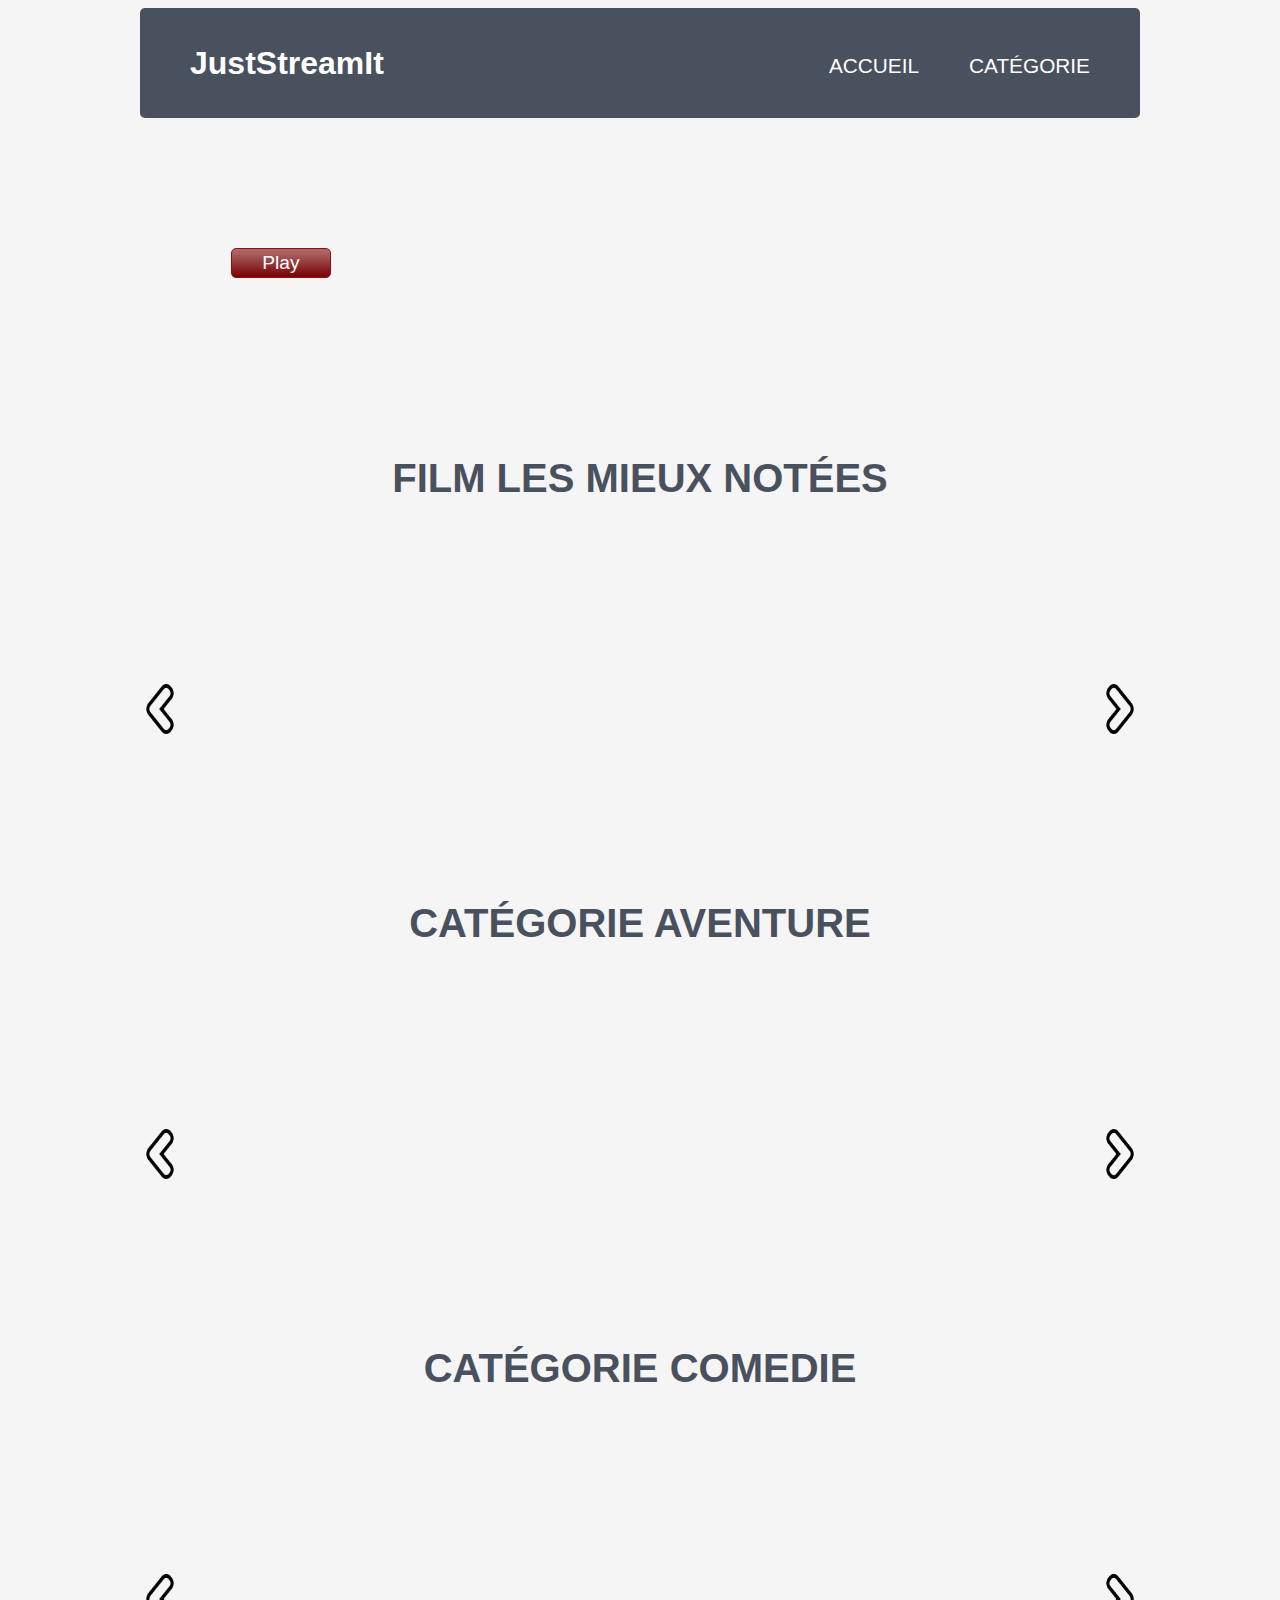
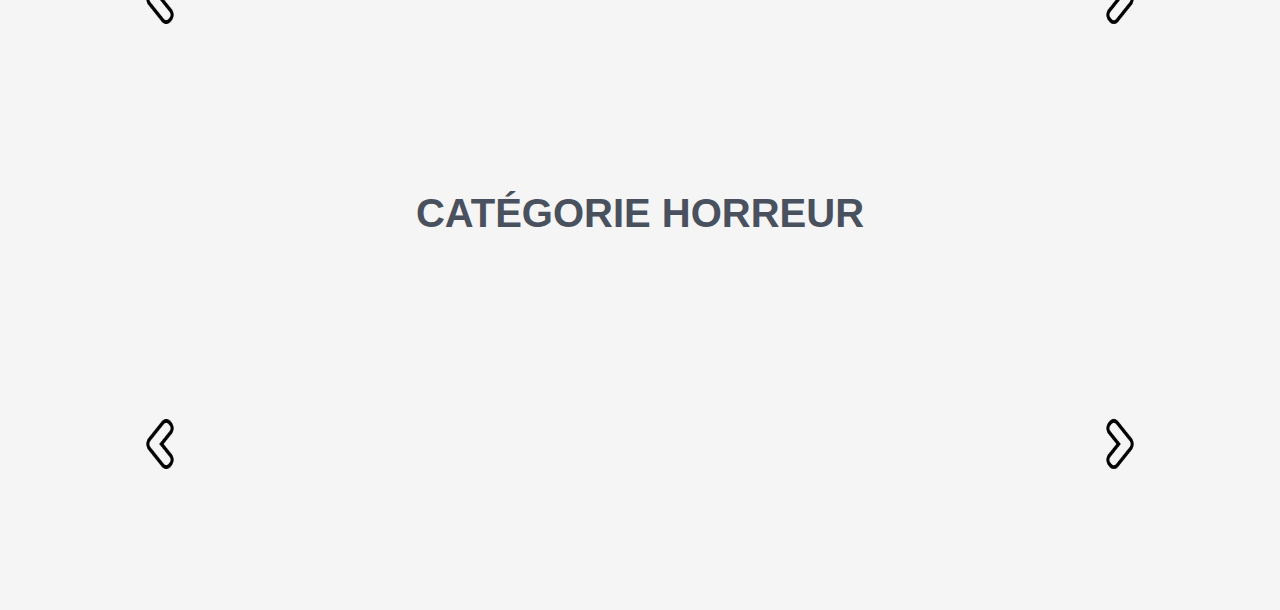
==== commit 28ab91e4: "modif var-name" ====
--- a/index.html
+++ b/index.html
@@ -1,10 +1,10 @@
 <!DOCTYPE html>
-<html>
+<html lang="fr">
 <head>
     <meta charset="utf-8" />
     <link rel="stylesheet" href="style.css" />
     <title>Test</title>
-    <script src="js/carousel.js" async></script>
+    
 </head>
     
 <body>
@@ -12,466 +12,243 @@
 
         <header>
             <div id="logo">
-                <h1>JustStreamIt</h1>    
+                <h1>JustStreamIt</h1>
             </div>
             <nav>
                 <ul>
-                    <li><h3 href="#">Accueil</h3></li>
-                    <li><h3 href="#">Catégorie</h3></li>
+                    <li><a href="#bloc_page">Accueil</a></li>
+                    <li><a href="#category">Catégorie</a></li>
                 </ul>
             </nav>
         </header>
-
         
-        
-        <div id="banniere_image">
-            <div id="banniere_description">
-                <a class="best_title">Titre du film</a>
-                <a href="#" class="play">Play<img src="image/flecheblanchedroite.png" alt="" /></a>
-                <a class="best_desc">"Two men of high rank are both wooing the beautiful and famous equestrian acrobat Stella. While Stella ignores the jeweler Hirsch, she accepts Count von Waldberg's offer to follow her home, ..."</a>
-            </div>
-            <div id="imagem">
-                <img src="img/best_movie.jpg" alt="">
+        <div id="banner">
+            <div id="banner_info">
+                <a class="best_title"><div id="best_title"></div></a>
+                <a class="play"><div id=play>Play</div></a>
+                <a class="best_desc"><div id="best_desc"></div></a>
+            </div>
+            <div id="banner_img">
+                <img id="best_img" src="img/loading.jpg" alt="best_movie">
             </div>
         </div>
         
         
         <section>
-            <h1>Film les mieux notées</h1>
+
+            <h2>Film les mieux notées</h2>
             <div id="carousel1">
-
-                <div class="item">
-                    <div class="item__image">
-                        <a href="#id01"><img src="img/photo1.jpg" alt="" ></a>
-                    </div>
-                    <div class="item__body">
-                        <div class="item__title">
-                            Titre1
-                        </div>
-                        <div class="item__description">
-                            Décription de titre 1
-                        </div>
-                    </div>
-                </div>
-
-                <div class="item">
-                    <div class="item__image">
-                        <img src="img/photo2.jpg" alt="">
-                    </div>
-                    <div class="item__body">
-                        <div class="item__title">
-                            Titre2
-                        </div>
-                        <div class="item__description">
-                            Décription de titre 2
-                        </div>
-                    </div>
-                </div>
-
-                <div class="item">
-                    <div class="item__image">
-                        <img src="img/photo3.jpg" alt="">
-                    </div>
-                    <div class="item__body">
-                        <div class="item__title">
-                            Titre3
-                        </div>
-                        <div class="item__description">
-                            Décription de titre 3
-                        </div>
-                    </div>
-                </div>
-
-                <div class="item">
-                    <div class="item__image">
-                        <img src="img/photo4.jpg" alt="">
-                    </div>
-                    <div class="item__body">
-                        <div class="item__title">
-                            Titre4
-                        </div>
-                        <div class="item__description">
-                            Décription de titre 4
-                        </div>
-                    </div>
-                </div>
-
-                <div class="item">
-                    <div class="item__image">
-                        <img src="img/photo5.jpg" alt="">
-                    </div>
-                    <div class="item__body">
-                        <div class="item__title">
-                            Titre5
-                        </div>
-                        <div class="item__description">
-                            Décription de titre 5
-                        </div>
-                    </div>
-                </div>
-
-                <div class="item">
-                    <div class="item__image">
-                        <img src="img/photo1.jpg" alt="">
-                    </div>
-                    <div class="item__body">
-                        <div class="item__title">
-                            Titre6
-                        </div>
-                        <div class="item__description">
-                            Décription de titre 6
-                        </div>
-                    </div>
-                </div>
-
-                <div class="item">
-                    <div class="item__image">
-                        <img src="img/photo2.jpg" alt="">
-                    </div>
-                    <div class="item__body">
-                        <div class="item__title">
-                            Titre7
-                        </div>
-                        <div class="item__description">
-                            Décription de titre 7
-                        </div>
-                    </div>
-                </div>
-
-            </div>
-
-            <h1>Catégorie S.F.</h1>
+                <div class="item">
+                    <div class="item__image">
+                        <div id="btn_B1"><img id='best_img1' src="img/loading.jpg" alt="img1"></div>
+                        <div id="best_url1" hidden></div>
+                    </div>
+                </div>
+                <div class="item">
+                    <div class="item__image">
+                        <div id="btn_B2"><img id='best_img2' src="img/loading.jpg" alt="img2"></div>
+                        <div id="best_url2" hidden></div>
+                    </div>
+                </div>
+                <div class="item">
+                    <div class="item__image">
+                        <div id="btn_B3"><img id='best_img3' src="img/loading.jpg" alt="img3"></div>
+                        <div id="best_url3" hidden></div>
+                    </div>
+                </div>
+                <div class="item">
+                    <div class="item__image">
+                        <div id="btn_B4"><img id='best_img4' src="img/loading.jpg" alt="img4"></div>
+                        <div id="best_url4" hidden></div>
+                    </div>
+                </div>
+                <div class="item">
+                    <div class="item__image">
+                        <div id="btn_B5"><img id='best_img5' src="img/loading.jpg" alt="img5"></div>
+                        <div id="best_url5" hidden></div>
+                    </div>
+                </div>
+                <div class="item">
+                    <div class="item__image">
+                        <div id="btn_B6"><img id='best_img6' src="img/loading.jpg" alt="img6"></div>
+                        <div id="best_url6" hidden></div>
+                    </div>
+                </div>
+                <div class="item">
+                    <div class="item__image">
+                        <div id="btn_B7"><img id='best_img7' src="img/loading.jpg" alt="img7"></div>
+                        <div id="best_url7" hidden></div>
+                    </div>
+                </div>
+            </div>
+
+            <div id ="category"></div>
+            <h2>Catégorie Aventure</h2>
             <div id="carousel2">
-
-                <div class="item">
-                    <div class="item__image">
-                        <img src="img/photo1.jpg" alt="">
-                    </div>
-                    <div class="item__body">
-                        <div class="item__title">
-                            Titre1
-                        </div>
-                        <div class="item__description">
-                            Décription de titre 1
-                        </div>
-                    </div>
-                </div>
-
-                <div class="item">
-                    <div class="item__image">
-                        <img src="img/photo2.jpg" alt="">
-                    </div>
-                    <div class="item__body">
-                        <div class="item__title">
-                            Titre2
-                        </div>
-                        <div class="item__description">
-                            Décription de titre 2
-                        </div>
-                    </div>
-                </div>
-
-                <div class="item">
-                    <div class="item__image">
-                        <img src="img/photo3.jpg" alt="">
-                    </div>
-                    <div class="item__body">
-                        <div class="item__title">
-                            Titre3
-                        </div>
-                        <div class="item__description">
-                            Décription de titre 3
-                        </div>
-                    </div>
-                </div>
-
-                <div class="item">
-                    <div class="item__image">
-                        <img src="img/photo4.jpg" alt="">
-                    </div>
-                    <div class="item__body">
-                        <div class="item__title">
-                            Titre4
-                        </div>
-                        <div class="item__description">
-                            Décription de titre 4
-                        </div>
-                    </div>
-                </div>
-
-                <div class="item">
-                    <div class="item__image">
-                        <img src="img/photo5.jpg" alt="">
-                    </div>
-                    <div class="item__body">
-                        <div class="item__title">
-                            Titre5
-                        </div>
-                        <div class="item__description">
-                            Décription de titre 5
-                        </div>
-                    </div>
-                </div>
-
-                <div class="item">
-                    <div class="item__image">
-                        <img src="img/photo1.jpg" alt="">
-                    </div>
-                    <div class="item__body">
-                        <div class="item__title">
-                            Titre6
-                        </div>
-                        <div class="item__description">
-                            Décription de titre 6
-                        </div>
-                    </div>
-                </div>
-
-                <div class="item">
-                    <div class="item__image">
-                        <img src="img/photo2.jpg" alt="">
-                    </div>
-                    <div class="item__body">
-                        <div class="item__title">
-                            Titre7
-                        </div>
-                        <div class="item__description">
-                            Décription de titre 7
-                        </div>
-                    </div>
-                </div>
-
+                <div class="item">
+                    <div class="item__image">
+                        <div id="btn_A1"><img id='aventure_img1' src="img/loading.jpg" alt="img1"></div>
+                        <div id="aventure_url1" hidden></div>
+                    </div>
+                </div>
+                <div class="item">
+                    <div class="item__image">
+                        <div id="btn_A2"><img id='aventure_img2' src="img/loading.jpg" alt="img2"></div>
+                        <div id="aventure_url2" hidden></div>
+                    </div>
+                </div>
+                <div class="item">
+                    <div class="item__image">
+                        <div id="btn_A3"><img id='aventure_img3' src="img/loading.jpg" alt="img3"></div>
+                        <div id="aventure_url3" hidden></div>
+                    </div>
+                </div>
+                <div class="item">
+                    <div class="item__image">
+                        <div id="btn_A4"><img id='aventure_img4' src="img/loading.jpg" alt="img4"></div>
+                        <div id="aventure_url4" hidden></div>
+                    </div>
+                </div>
+                <div class="item">
+                    <div class="item__image">
+                        <div id="btn_A5"><img id='aventure_img5' src="img/loading.jpg" alt="img5"></div>
+                        <div id="aventure_url5" hidden></div>
+                    </div>
+                </div>
+                <div class="item">
+                    <div class="item__image">
+                        <div id="btn_A6"><img id='aventure_img6' src="img/loading.jpg" alt="img6"></div>
+                        <div id="aventure_url6" hidden></div>
+                    </div>
+                </div>
+                <div class="item">
+                    <div class="item__image">
+                        <div id="btn_A7"><img id='aventure_img7' src="img/loading.jpg" alt="img7"></div>
+                        <div id="aventure_url7" hidden></div>
+                    </div>
+                </div>
             </div>                
 
-            <h1>Catégorie Action</h1>
+            <h2>Catégorie Comedie</h2>
             <div id="carousel3">
-
-                <div class="item">
-                    <div class="item__image">
-                        <img src="img/photo1.jpg" alt="">
-                    </div>
-                    <div class="item__body">
-                        <div class="item__title">
-                            Titre1
-                        </div>
-                        <div class="item__description">
-                            Décription de titre 1
-                        </div>
-                    </div>
-                </div>
-
-                <div class="item">
-                    <div class="item__image">
-                        <img src="img/photo2.jpg" alt="">
-                    </div>
-                    <div class="item__body">
-                        <div class="item__title">
-                            Titre2
-                        </div>
-                        <div class="item__description">
-                            Décription de titre 2
-                        </div>
-                    </div>
-                </div>
-
-                <div class="item">
-                    <div class="item__image">
-                        <img src="img/photo3.jpg" alt="">
-                    </div>
-                    <div class="item__body">
-                        <div class="item__title">
-                            Titre3
-                        </div>
-                        <div class="item__description">
-                            Décription de titre 3
-                        </div>
-                    </div>
-                </div>
-
-                <div class="item">
-                    <div class="item__image">
-                        <img src="img/photo4.jpg" alt="">
-                    </div>
-                    <div class="item__body">
-                        <div class="item__title">
-                            Titre4
-                        </div>
-                        <div class="item__description">
-                            Décription de titre 4
-                        </div>
-                    </div>
-                </div>
-
-                <div class="item">
-                    <div class="item__image">
-                        <img src="img/photo5.jpg" alt="">
-                    </div>
-                    <div class="item__body">
-                        <div class="item__title">
-                            Titre5
-                        </div>
-                        <div class="item__description">
-                            Décription de titre 5
-                        </div>
-                    </div>
-                </div>
-
-                <div class="item">
-                    <div class="item__image">
-                        <img src="img/photo1.jpg" alt="">
-                    </div>
-                    <div class="item__body">
-                        <div class="item__title">
-                            Titre6
-                        </div>
-                        <div class="item__description">
-                            Décription de titre 6
-                        </div>
-                    </div>
-                </div>
-
-                <div class="item">
-                    <div class="item__image">
-                        <img src="img/photo2.jpg" alt="">
-                    </div>
-                    <div class="item__body">
-                        <div class="item__title">
-                            Titre7
-                        </div>
-                        <div class="item__description">
-                            Décription de titre 7
-                        </div>
-                    </div>
-                </div>
-            </div>
-
-            <h1>Catégorie Horreur</h1>
+                <div class="item">
+                    <div class="item__image">
+                        <div id="btn_C1"><img id='comedy_img1' src="img/loading.jpg" alt="img1"></div>
+                        <div id="comedy_url1" hidden></div>
+                    </div>
+                </div>
+                <div class="item">
+                    <div class="item__image">
+                        <div id="btn_C2"><img id='comedy_img2' src="img/loading.jpg" alt="img2"></div>
+                        <div id="comedy_url2" hidden></div>
+                    </div>
+                </div>
+                <div class="item">
+                    <div class="item__image">
+                        <div id="btn_C3"><img id='comedy_img3' src="img/loading.jpg" alt="img3"></div>
+                        <div id="comedy_url3" hidden></div>
+                    </div>
+                </div>
+                <div class="item">
+                    <div class="item__image">
+                        <div id="btn_C4"><img id='comedy_img4' src="img/loading.jpg" alt="img4"></div>
+                        <div id="comedy_url4" hidden></div>
+                    </div>
+                </div>
+                <div class="item">
+                    <div class="item__image">
+                        <div id="btn_C5"><img id='comedy_img5' src="img/loading.jpg" alt="img5"></div>
+                        <div id="comedy_url5" hidden></div>
+                    </div>
+                </div>
+                <div class="item">
+                    <div class="item__image">
+                        <div id="btn_C6"><img id='comedy_img6' src="img/loading.jpg" alt="img6"></div>
+                        <div id="comedy_url6" hidden></div>
+                    </div>
+                </div>
+                <div class="item">
+                    <div class="item__image">
+                        <div id="btn_C7"><img id='comedy_img7' src="img/loading.jpg" alt="img7"></div>
+                        <div id="comedy_url7" hidden></div>
+                    </div>
+                </div>
+            </div>
+
+            <h2>Catégorie Horreur</h2>
             <div id="carousel4">
-
-                <div class="item">
-                    <div class="item__image">
-                        <img src="img/photo1.jpg" alt="">
-                    </div>
-                    <div class="item__body">
-                        <div class="item__title">
-                            Titre1
-                        </div>
-                        <div class="item__description">
-                            Décription de titre 1
-                        </div>
-                    </div>
-                </div>
-
-                <div class="item">
-                    <div class="item__image">
-                        <img src="img/photo2.jpg" alt="">
-                    </div>
-                    <div class="item__body">
-                        <div class="item__title">
-                            Titre2
-                        </div>
-                        <div class="item__description">
-                            Décription de titre 2
-                        </div>
-                    </div>
-                </div>
-
-                <div class="item">
-                    <div class="item__image">
-                        <img src="img/photo3.jpg" alt="">
-                    </div>
-                    <div class="item__body">
-                        <div class="item__title">
-                            Titre3
-                        </div>
-                        <div class="item__description">
-                            Décription de titre 3
-                        </div>
-                    </div>
-                </div>
-
-                <div class="item">
-                    <div class="item__image">
-                        <img src="img/photo4.jpg" alt="">
-                    </div>
-                    <div class="item__body">
-                        <div class="item__title">
-                            Titre4
-                        </div>
-                        <div class="item__description">
-                            Décription de titre 4
-                        </div>
-                    </div>
-                </div>
-
-                <div class="item">
-                    <div class="item__image">
-                        <img src="img/photo5.jpg" alt="">
-                    </div>
-                    <div class="item__body">
-                        <div class="item__title">
-                            Titre5
-                        </div>
-                        <div class="item__description">
-                            Décription de titre 5
-                        </div>
-                    </div>
-                </div>
-
-                <div class="item">
-                    <div class="item__image">
-                        <img src="img/photo1.jpg" alt="">
-                    </div>
-                    <div class="item__body">
-                        <div class="item__title">
-                            Titre6
-                        </div>
-                        <div class="item__description">
-                            Décription de titre 6
-                        </div>
-                    </div>
-                </div>
-
-                <div class="item">
-                    <div class="item__image">
-                        <img src="img/photo2.jpg" alt="">
-                    </div>
-                    <div class="item__body">
-                        <div class="item__title">
-                            Titre7
-                        </div>
-                        <div class="item__description">
-                            Décription de titre 7
-                        </div>
-                    </div>
-                </div>
-            
+                <div class="item">
+                    <div class="item__image">
+                        <div id="btn_H1"><img id='horror_img1' src="img/loading.jpg" alt="img1"></div>
+                        <div id="horror_url1" hidden></div>
+                    </div>
+                </div>
+                <div class="item">
+                    <div class="item__image">
+                        <div id="btn_H2"><img id='horror_img2' src="img/loading.jpg" alt="img2"></div>
+                        <div id="horror_url2" hidden></div>
+                    </div>
+                </div>
+                <div class="item">
+                    <div class="item__image">
+                        <div id="btn_H3"><img id='horror_img3' src="img/loading.jpg" alt="img3"></div>
+                        <div id="horror_url3" hidden></div>
+                    </div>
+                </div>
+                <div class="item">
+                    <div class="item__image">
+                        <div id="btn_H4"><img id='horror_img4' src="img/loading.jpg" alt="img4"></div>
+                        <div id="horror_url4" hidden></div>
+                    </div>
+                </div>
+                <div class="item">
+                    <div class="item__image">
+                        <div id="btn_H5"><img id='horror_img5' src="img/loading.jpg" alt="img5"></div>
+                        <div id="horror_url5" hidden></div>
+                    </div>
+                </div>
+                <div class="item">
+                    <div class="item__image">
+                        <div id="btn_H6"><img id='horror_img6' src="img/loading.jpg" alt="img6"></div>
+                        <div id="horror_url6" hidden></div>
+                    </div>
+                </div>
+                <div class="item">
+                    <div class="item__image">
+                        <div id="btn_H7"><img id='horror_img7' src="img/loading.jpg" alt="img7"></div>
+                        <div id="horror_url7" hidden></div>
+                    </div>
+                </div>
             </div>
             
         </section>
 
-
-
-        <a href="#id01">Ouvrir la fenêtre modale</a>
-
-        <div id="id01" class="modal">
-          <div class="modal-dialog">
-            <div class="modal-content">
-              <headerm class="container"> 
-                <a href="#" class="closebtn">×</a>
-                <h2>Entête de modale</h2>
-              </headerm>
-              <div class="container">
-                <p>Texte dans la fenêtre modale.</p>  
-              </div>
-              <footer class="container">
-                <p>Pied de page de modale</p>
-              </footer>
-
-            </div>
+        <div id="myModal" class="modal">
+          <div class="modal-content">
+            <span class="close">&times;</span>
+                <div class ="id_img"><img id="id_image_url" src="img/loading.jpg" alt="img"></div>
+                <div class ="id_info">
+                    <h1><div id="id_title"></div></h1>
+                    <div id="id_genres"></div>
+                    <div id="id_date_published"></div>
+                    <div id="id_rated"></div>
+                    <div id="id_imdb_score"></div> 
+                    <div id="id_directors"></div>
+                    <div id="id_duration"></div>
+                    <div id="id_countries"></div>
+                    <div id="id_worldwide_gross_income"></div>
+                </div>
+                <div class ="id_other">
+                    <div id="id_description"></div>
+                    <div id="id_actors"></div>
+                </div>
           </div>
-        </div> 
-        
+        </div>
+
     </div>
+
+    <script src="js/carousel.js"></script>
+    <script src="js/fetch.js"></script>
+    <script src="js/modal.js"></script>
 </body>
 </html>
--- a/style.css
+++ b/style.css
@@ -1,194 +1,170 @@
-/* Eléments principaux de la page */
-
-body
-{
-    background: white;
-    font-family: Arial, sans-serif;
-    color: rgb(73, 80, 94);
-}
-
-#bloc_page
-{
-    width: 900px;
-    margin: auto;
-}
-
-section h1, nav a
-{
-    text-align: center;
-    font-family: Dayrom, serif;
-    font-size: 2.5em;
-    text-transform: uppercase;
-}
+/* Main elements */
+
+body {
+  background: whitesmoke;
+  font-family: Arial, sans-serif;
+  color: rgb(73, 80, 94);
+}
+
+#bloc_page {
+  width: 1000px;
+  margin: auto;
+}
+
+section h1, h2, nav a {
+  text-align: center;
+  font-family: Arial, serif;
+  font-size: 2.5em;
+  text-transform: uppercase;
+}
+
+
 
 /* Header */
 
-header
-{
-    background: rgb(73, 80, 94) repeat-x bottom;
-    display: flex;
-    justify-content: space-between;
-    align-items: flex-end;
-    height: 110px;
-    border-radius: 5px;
-}
-
-#logo
-{
-  margin: 0 0 25px 5%;
+header {
+  background: rgb(73, 80, 94) repeat-x bottom;
+  display: flex;
+  justify-content: space-between;
+  align-items: flex-end;
+  height: 110px;
+  border-radius: 5px;
+}
+
+#logo {
+  margin: 0 0 15px 5%;
   color: #ffffff;
 }
 
-header h1
-{
-    font-family: arial, serif;
-    font-size: 3.5em;
-    font-weight: normal;
-    margin: 0 0 0 0;
-
-}
-
-/* Navigation */
-
-nav ul
-{
-    list-style-type: none;
-    display: flex;
-    margin-right: 0px;
-}
-
-nav li
-{
-    margin-right: 50px;
-}
-
-nav h3
-{
-    font-family: arial, serif;
-    font-size: 1.3em;
-    color: #ffffff;
-    padding-bottom: 3px;
-    text-decoration: none;
-}
-
-#imagem
-{
+nav ul {
+  list-style-type: none;
+  display: flex;
+  margin-right: 0px;
+  margin-bottom: 40px;
+}
+
+nav li {
+  margin-right: 50px;
+}
+
+nav a {
+  font-family: arial, serif;
+  font-size: 1.3em;
+  color: #ffffff;
+  margin-bottom: 25px;
+  text-decoration: none;
+  padding: 0px 0px 0px 0px;
+}
+
+nav a:hover {
+  color: #b1acac;
+}
+
+/* Banner */
+
+#banner {
+  margin-top: 15px;
+  height: 280px;
+  border-radius: 5px;
+  background: whitesmoke;
+  position: relative;
+  margin-bottom: 25px;
+  padding-top: 10px;
+}
+
+#banner_info {
+  position: absolute;
+  bottom: 0;
+  border-radius: 10px 10px 10px 10px;
+  
+  width: 30%;
+  height: 100%;
+  padding-left: 4px;
+}
+
+#banner_img {
   text-align: center;
   font-family: Dayrom, serif;
   font-size: 3em;
   text-transform: uppercase;
 }
 
-/* Bannière */
-
-#banniere_image
-{
-    margin-top: 15px;
-    height: 268px;
-    border-radius: 5px;
-    background: whitesmoke;
-    position: relative;
-    margin-bottom: 25px;
-}
-
-#banniere_description
-{
-    position: absolute;
-    bottom: 0;
-    border-radius: 10px 10px 10px 10px;
-    width: 30%;
-    height: 100%;
-    padding-left: 4px;
-
-    font-size: 0.8em;
-    
-}
-
-.best_title
-{
-    position: absolute;
-    left: 30%;
-    top: 20%;
-    font-size: 1.2em;
-    text-align: center;
-    color: rgb(73, 80, 94);
-    font-family: arial, serif;
-    font-size: 1.3em;
-}
-.best_desc
-{
+.best_title {
+  position: absolute;
+  left: 25%;
+  top: 18%;
+  font-size: 4em;
+  text-align: center;
+  color: rgb(73, 80, 94);
+  font-family: arial, serif;
+  font-size: 1.3em;
+}
+
+.best_desc {
   position: absolute;
   left: 5%;
-  right: 5%;
-  bottom: 10%;
-  font-size: 1em;
-  text-align: center;
-  color: rgb(73, 80, 94);
-}
-
-.play
-{
-    height: 25px;
-    position: absolute;
-    left: 30%;
-    bottom: 50%;
-    background: url('img/fond_degraderouge.png') repeat-x;
-    border: 1px solid #940e10;
-    border-radius: 5px;
-    font-size: 1.2em;
-    text-align: center;
-    padding: 3px 30px 0px 30px;
-    color: white;
-    text-decoration: none;
-}
-
-.play img
-{
-    border: 0;
-}
-
-
-/* Bloc à Carousel */
+  top: 60%;
+  font-size: 1.0em;
+  color: rgb(73, 80, 94);
+}
+
+.play {
+  height: 25px;
+  position: absolute;
+  left: 30%;
+  bottom: 50%;
+  background: url('img/button.png') repeat-x;
+  border: 1px solid #940e10;
+  border-radius: 5px;
+  font-size: 1.2em;
+  text-align: center;
+  padding: 3px 30px 0px 30px;
+  color: white;
+  text-decoration: none;
+  cursor: pointer;
+}
+
+.play:hover {
+  color: #b1acac;
+}
+
+/* Carousel */
+
 .item {
- margin:10px;
- background-color:#fff;
- box-shadow:0 15px 35px #3232321a,0 5px 15px #0000001a;
- transition:transform .3s;
- transform:translate3d(0,-1px,0)
-}
+  margin:20px;
+  background-color:#fff;
+  transition:transform .3s;
+  transform:translate3d(0,-1px,0);
+  cursor: pointer;
+}
+
 .item:hover {
- transform:translate3d(0,-10px,0)
-}
+  transform:translate3d(0,-10px,0);
+}
+
 .item img {
- display:block;
- width:100%;
- height:auto
-}
+  display:block;
+  width:100%;
+  height:auto;
+}
+
 .item__body {
- padding:25px
-}
-.item__title {
- font-size:24px;
- margin-bottom:5px;
- font-weight:700;
- color:#232323
-}
-.item__description {
- color:#585858
-}
-
-/* Caroussel */
+  padding:25px;
+}
 
 .carousel {
+  background: whitesmoke;
+  border-radius: 5px;
   position: relative;
-  overflow-x:hidden
+  overflow-x:hidden;
+  width: 960px;
+  padding:0px 20px;
 }
 
 .carousel__container {
   transition: transform 0.3s;
   transform: translate3d(0, 0, 0);
 }
-
 
 .caroussel__container::after {
   content: '';
@@ -203,108 +179,102 @@
 .carousel__next {
   position: absolute;
   width: 40px;
-  height: 40px;
-  background-image: url(img/droite.jpg);
-  background-size: 20px 20px;
-  border-radius : 50%;
-  top: 50;
+  height: 50px;
+  background-image: url(img/right.png);
+  background-size: 40px 50px;
+  top: 50px;
   margin-top: 100px;
-  right : 30px;
-  box-shadow:0 15px 35px #3232321a,0 5px 15px #0000001a;
-  cursor: pointer;
+  left: auto;
+  right: 0px;
+  cursor: pointer;
+}
+
+.carousel__next:hover {
+  background-image: url(img/right_h.png);
 }
 
 .carousel__prev {
   position: absolute;
-  width: 40px;
-  height: 40px;
-  background-image: url(img/gauche.jpg);
-  background-size: 20px 20px;
-  border-radius : 50%;
-  top: 50;
+  width: 45px;
+  height: 50px;
+  background-image: url(img/left.png);
+  background-size: 40px 50px;
+  top: 50px;
   margin-top: 100px;
   right: auto;
-  left: 30px;
-  box-shadow:0 15px 35px #3232321a,0 5px 15px #0000001a;
-  cursor: pointer;
-}
-
-
-/* Modale */
-/* Décrire l'animation */
-@keyframes slideDownFadeIN {
-    from {top:-100px;opacity: 0;}
-    to {top:0px;opacity:1;}
-}
-
-/* Foncer l'arrière-plan de la fenêtre modale */
+  left: 0px;
+  cursor: pointer;
+}
+
+.carousel__prev:hover {
+  background-image: url(img/left_h.png);
+}
+
+.carousel__prev--hidden, .carousel__next--hidden {
+  opacity: 0;
+}
+
+/* Modal */
+
 .modal {
-  display: none; 
+  display: none; /* Hidden by default */
+  position: fixed; /* Stay in place */
+  z-index: 1; /* Sit on top */
+  padding-top: 100px; /* Location of the box */
   left: 0;
   top: 0;
-  width: 100%;
-  height: 100%;
-  overflow: auto;
-  background-color: rgb(0, 0, 0);
-  background-color: rgba(0, 0, 0, 0.4);
-}
-
-/* Afficher la fenêtre modale lorsqu'elle est ciblée par un lien supprimer */
-.modal:target {
-  display: table;
-  position: absolute;
-}
-
-/* la fenêtre modale  */
-.modal-dialog {
-  display: table-cell;
-  vertical-align: middle;
-}
-
-/* Le contenu de la modale */
-.modal-dialog .modal-content {
+  width: 100%; /* Full width */
+  height: 100%; /* Full height */
+  overflow: auto; /* Enable scroll if needed */
+  background-color: rgb(0,0,0); /* Fallback color */
+  background-color: rgba(0, 0, 0, 0.822); /* Black w/ opacity */
+}
+
+.modal-content {
+  background-color: whitesmoke;
+  height: 60%;
   margin: auto;
-  background-color: #f3f3f3;
-  position: relative;
-  padding: 0;
-  outline: 0;
-  border: 1px #777 solid;
-  text-align: justify;
-  width: 80%;
-  box-shadow: 0 4px 8px 0 rgba(0, 0, 0, 0.2), 0 6px 20px 0 rgba(0, 0, 0, 0.19);
- 
-  animation-name: slideDownFadeIN;
-  animation-duration: 0.5s;
-}
-
-/* Bouton servant à fermer la fenêtre modale */
-.closebtn {
-  text-decoration: none;
+  padding: 50px;
+  border: 5px solid rgb(73, 80, 94);
+  width: 60%;
+}
+
+.id_img {
+  position: absolute;
+  width: 45px;
+  height: 50px;
+  background-color: rgb(238, 223, 92);
+}
+
+
+.id_info {
+  position: absolute;
+  margin-left: 210px;
+  margin-top: 35px;
+  margin-right: 20%;
+}
+
+.id_other{
+  position: absolute;
+  margin-top: 300px;
+  margin-right: 20%;
+}
+
+
+
+.close {
+  color: rgb(73, 80, 94);
   float: right;
-  font-size: 35px;
+  font-size: 28px;
   font-weight: bold;
-  color: #fff;
-}
-
-.closebtn:hover,
-.closebtn:focus {
+}
+
+.close:hover,
+.close:focus {
   color: #000;
   text-decoration: none;
   cursor: pointer;
 }
 
-.container {
-  padding: 2px 16px;
-}
-
-headerm {
-  background-color: #5cb85c;
-  font-size: 25px;
-  color: white;
-}
-
-footerm {
-  background-color: #5cb85c;
-  font-size: 20px;
-  color: white;
-}+
+
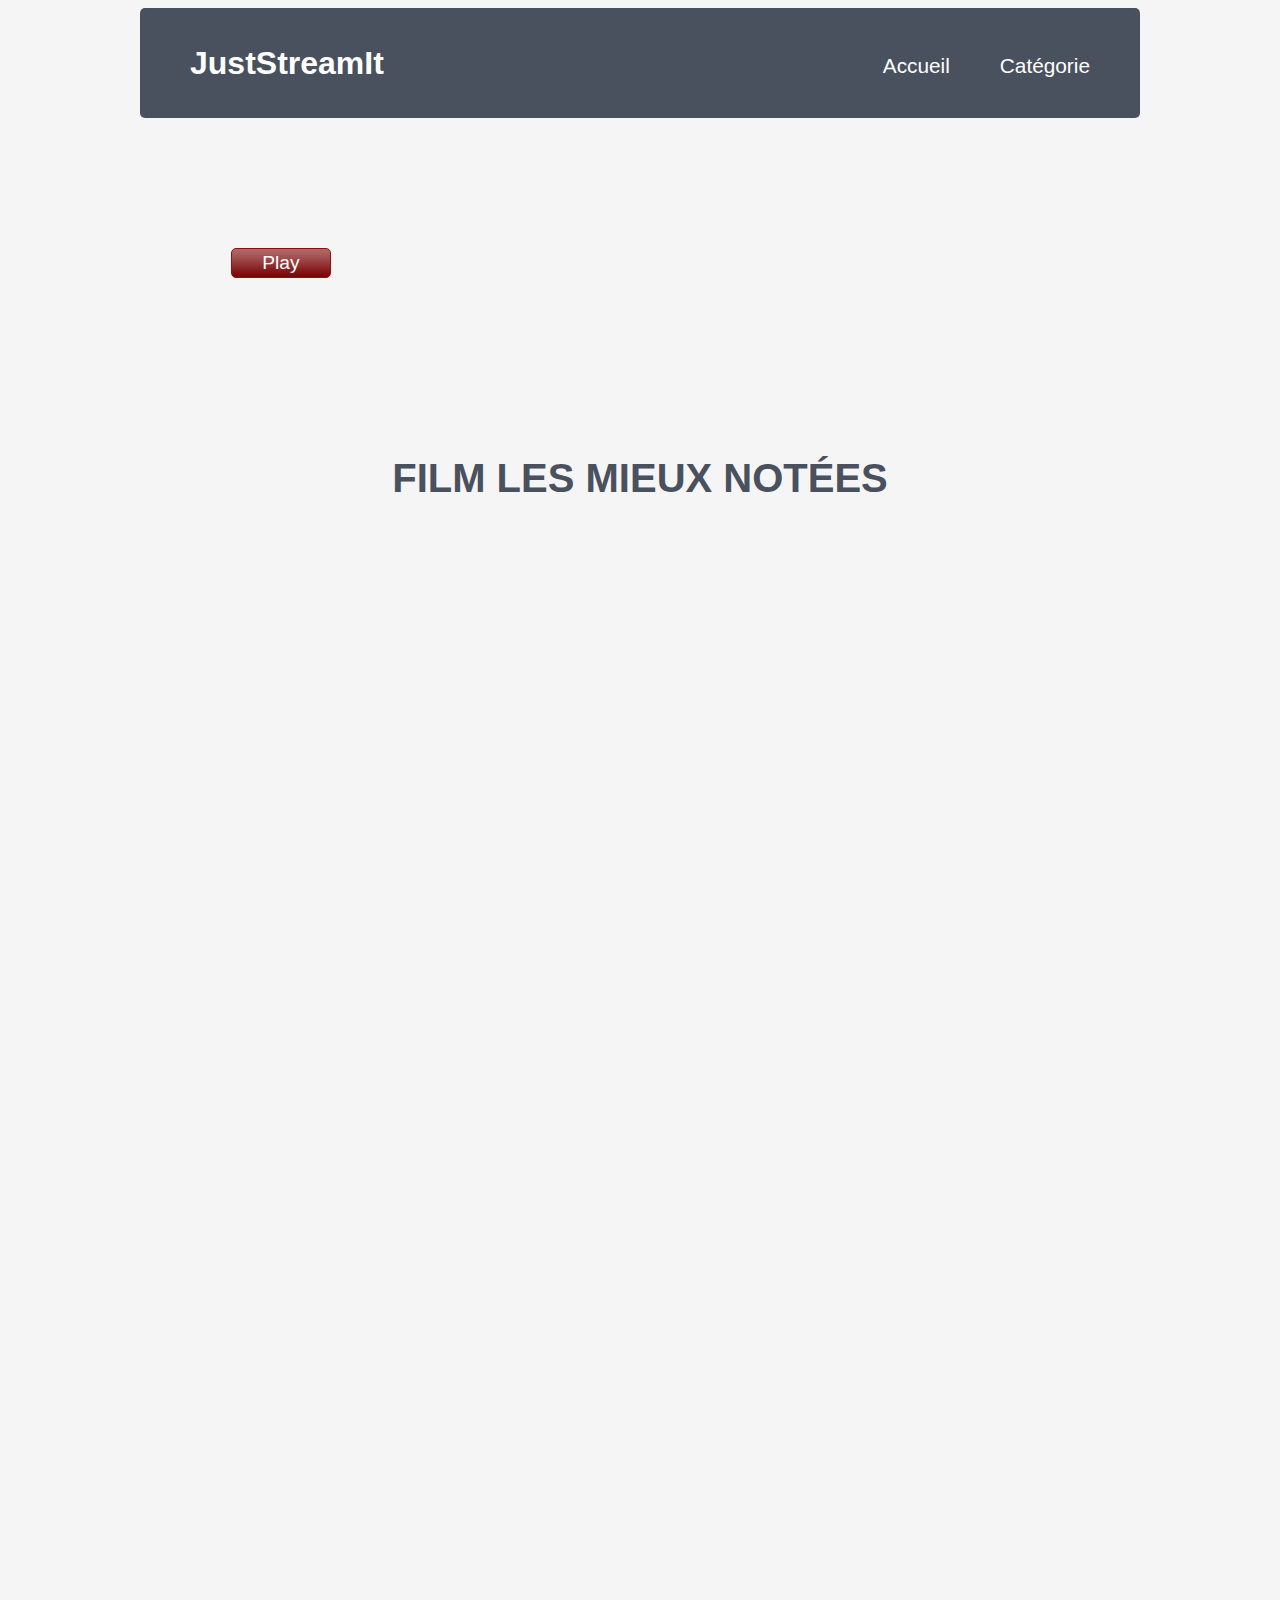
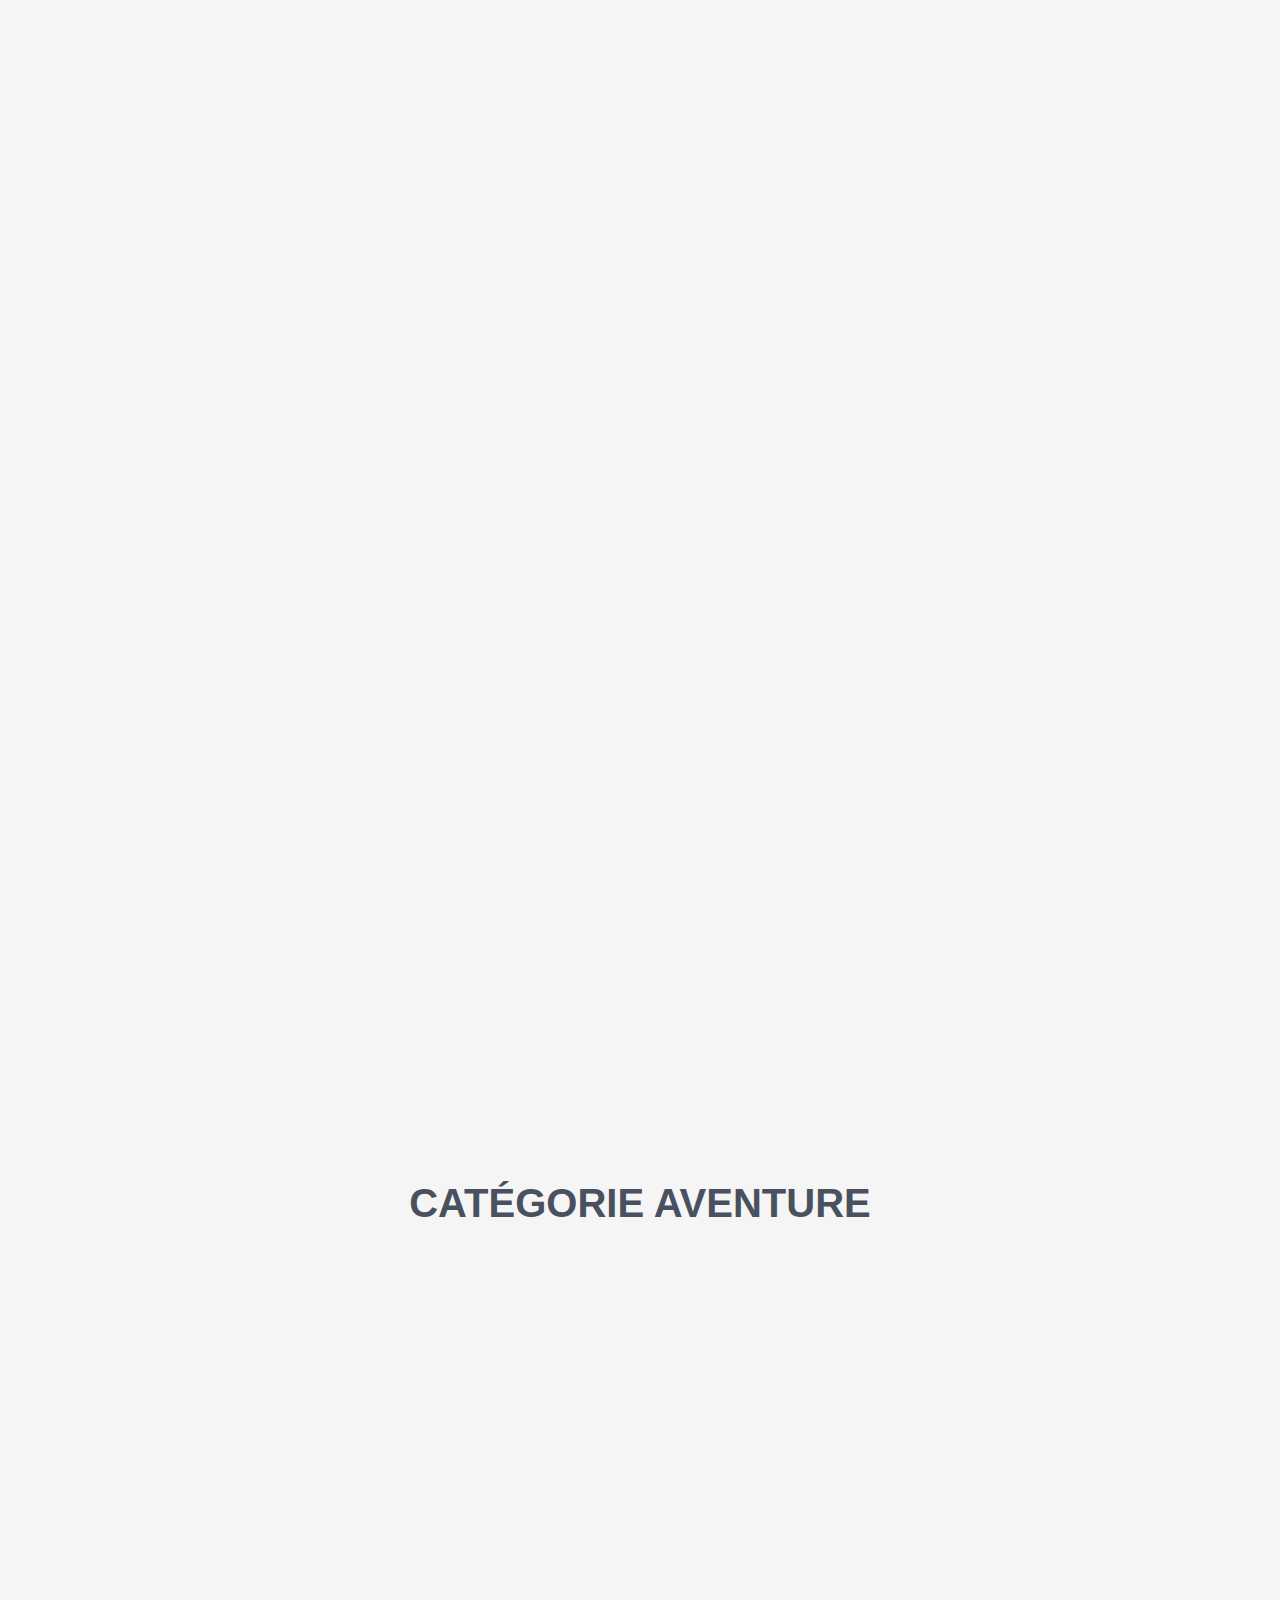
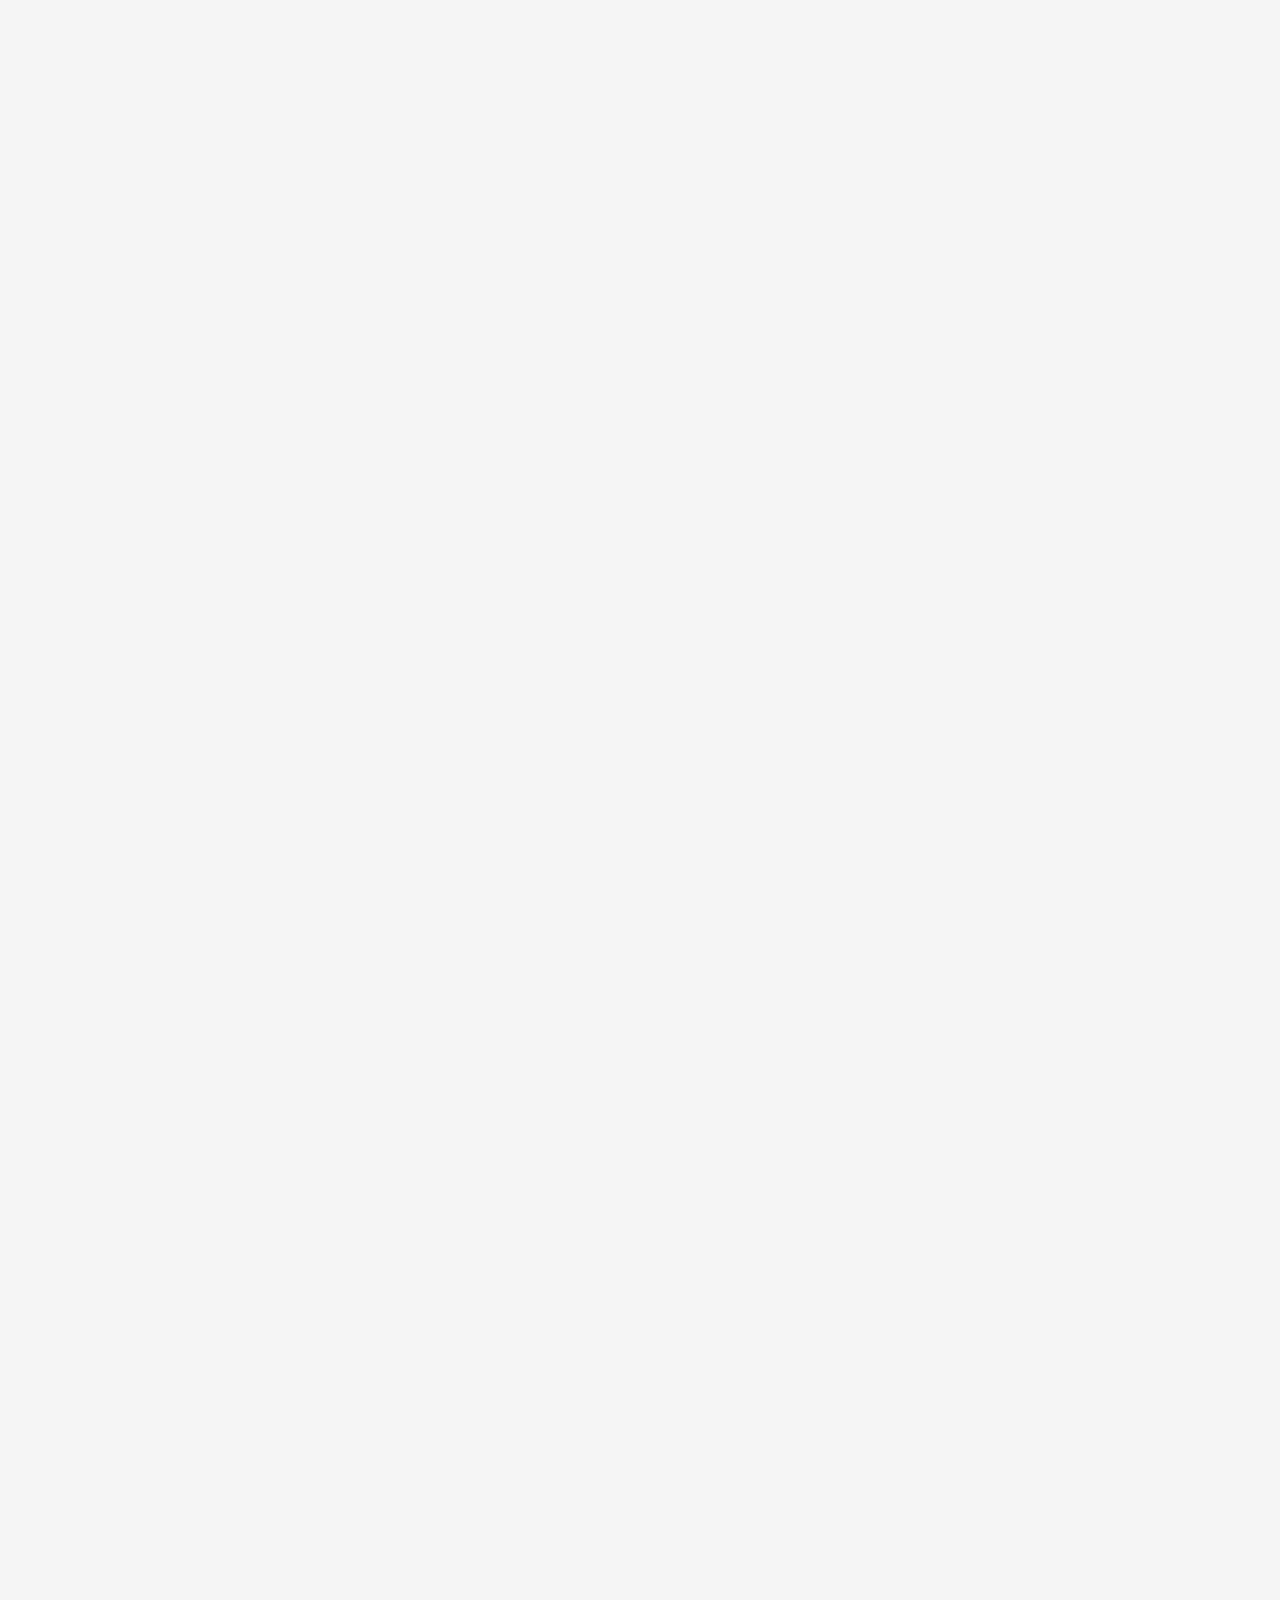
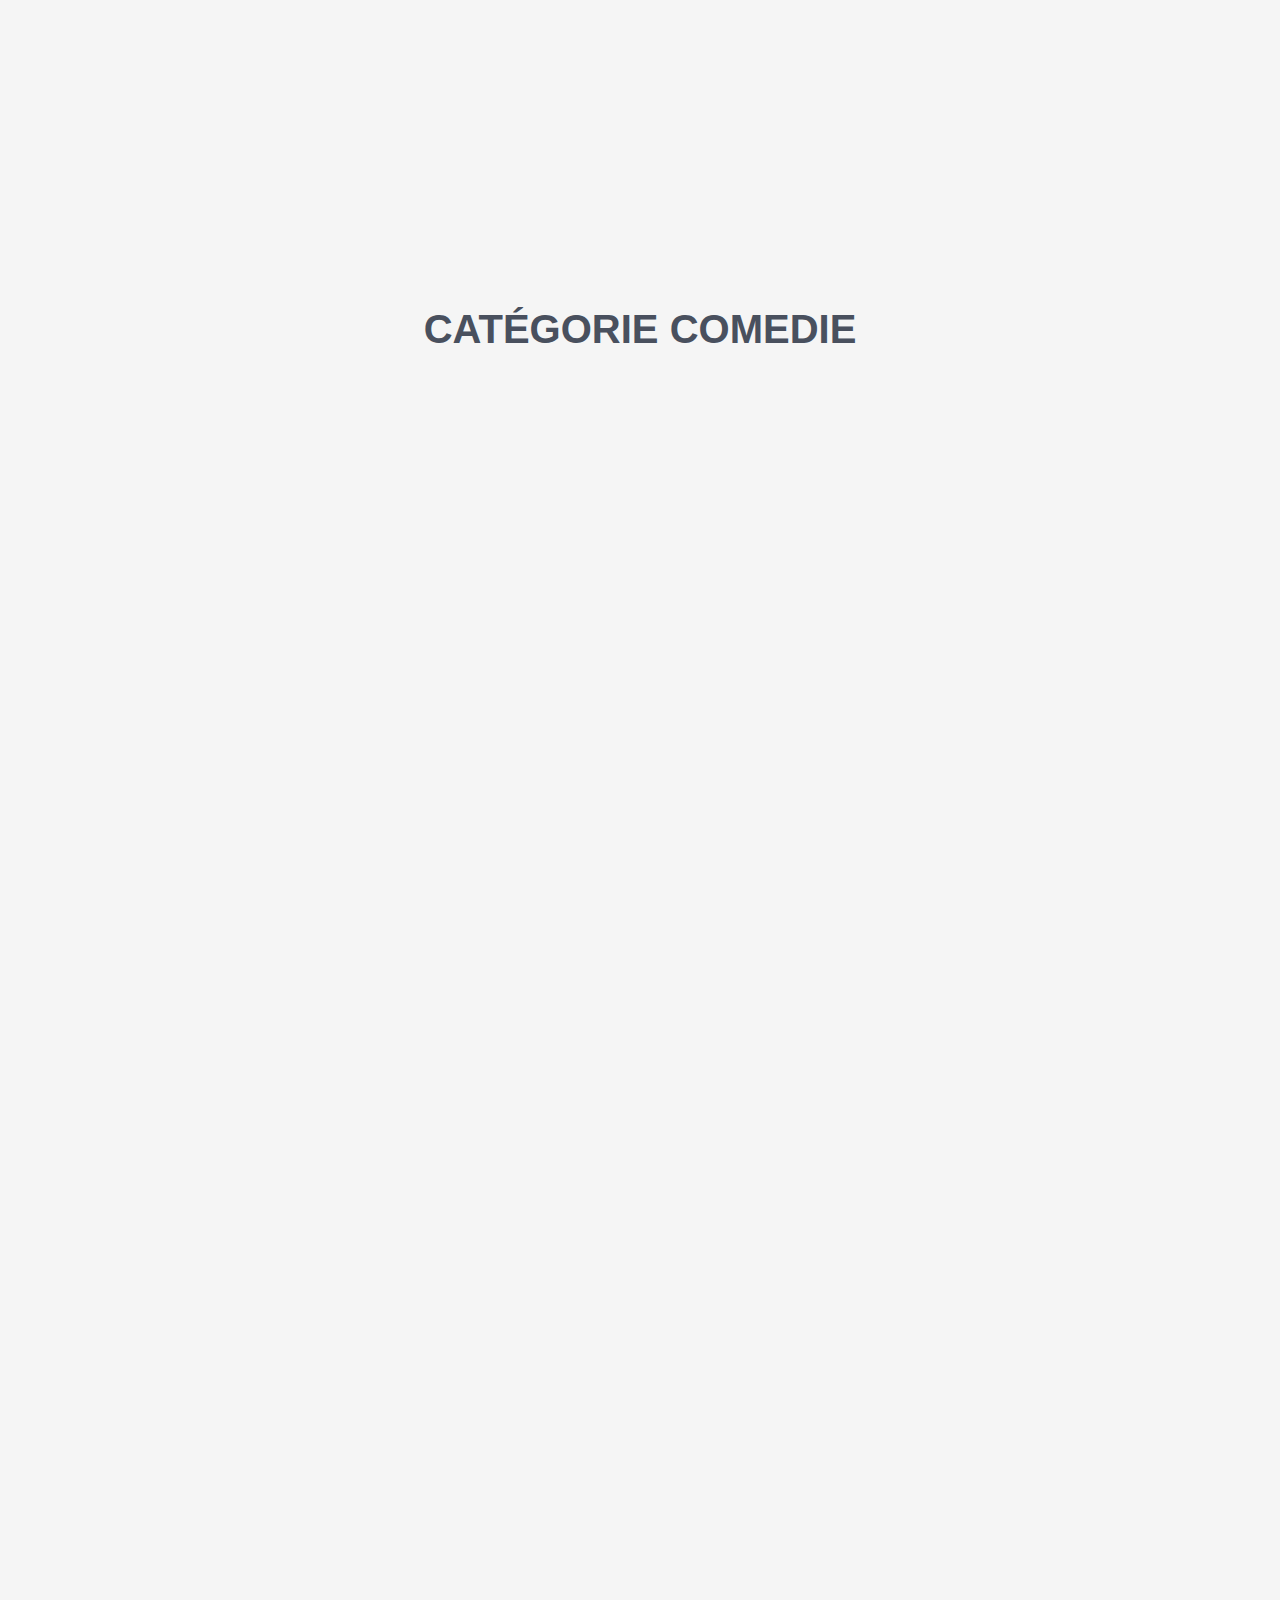
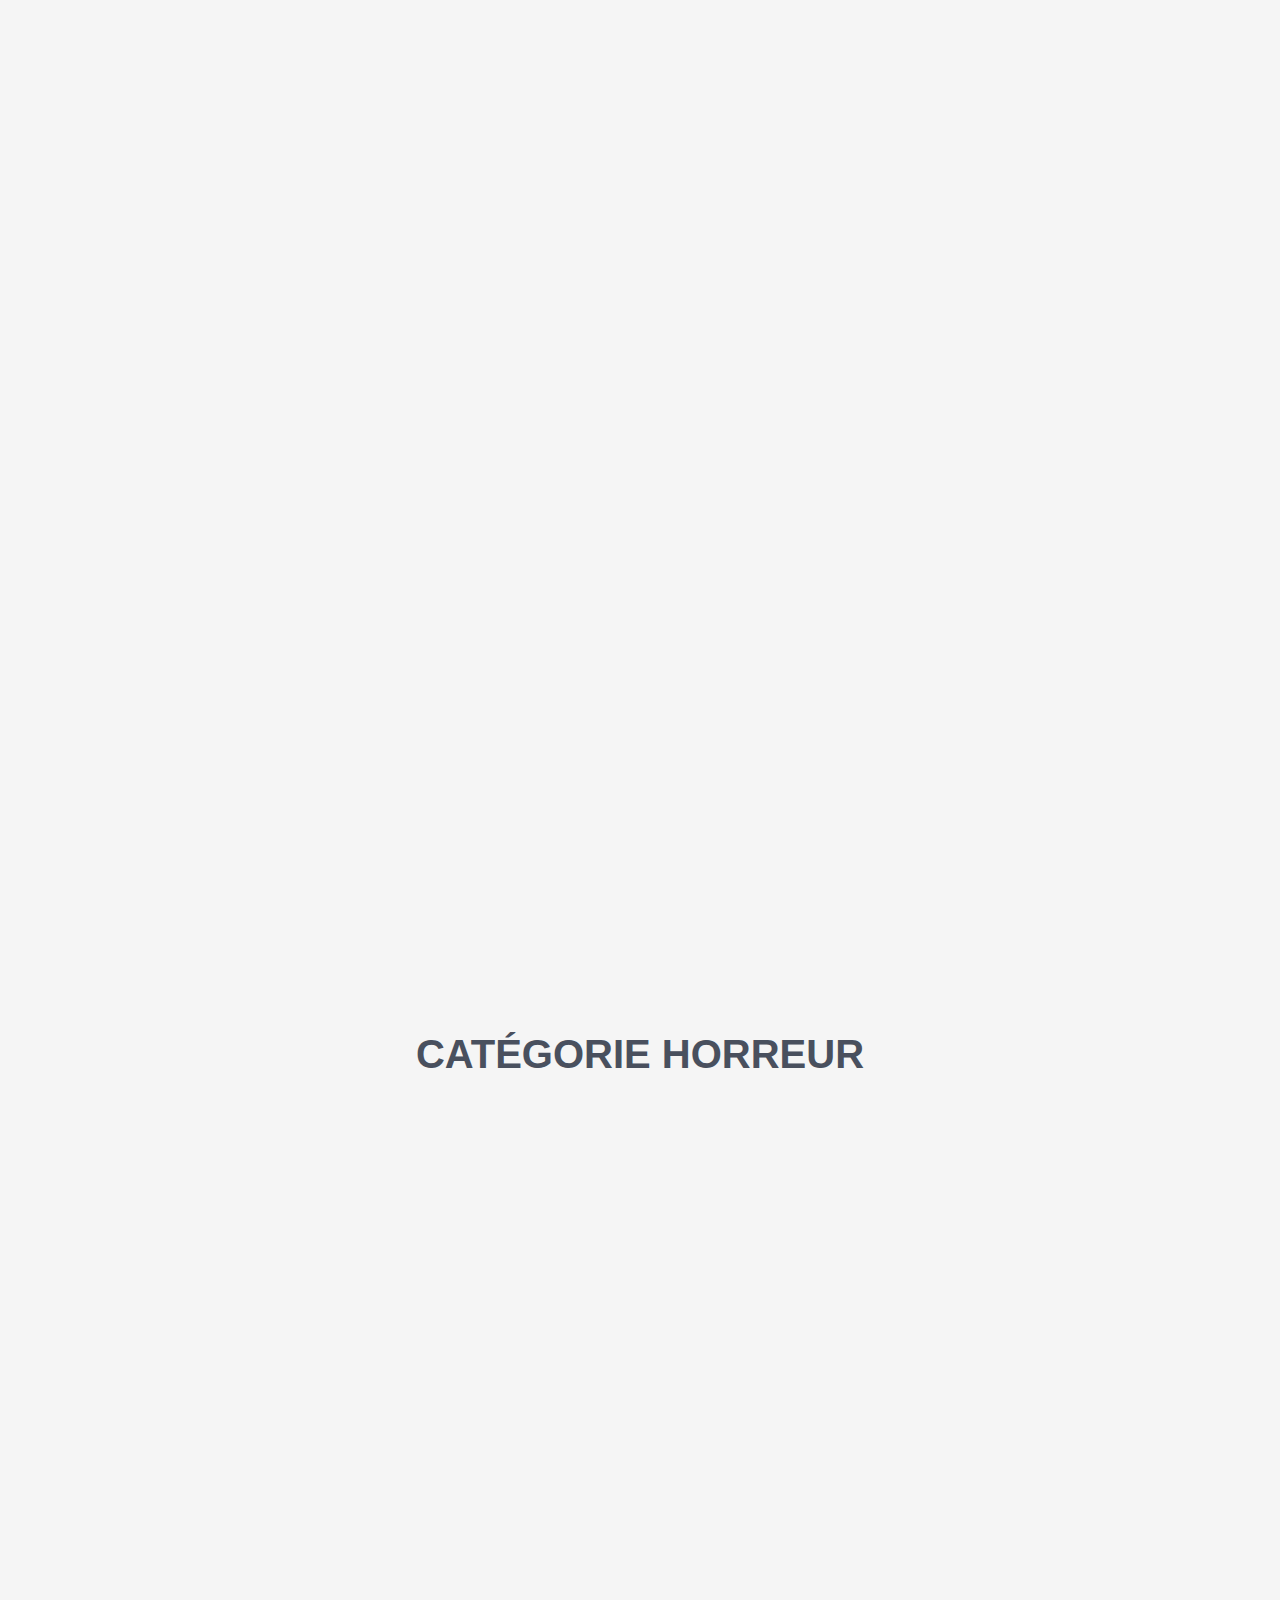
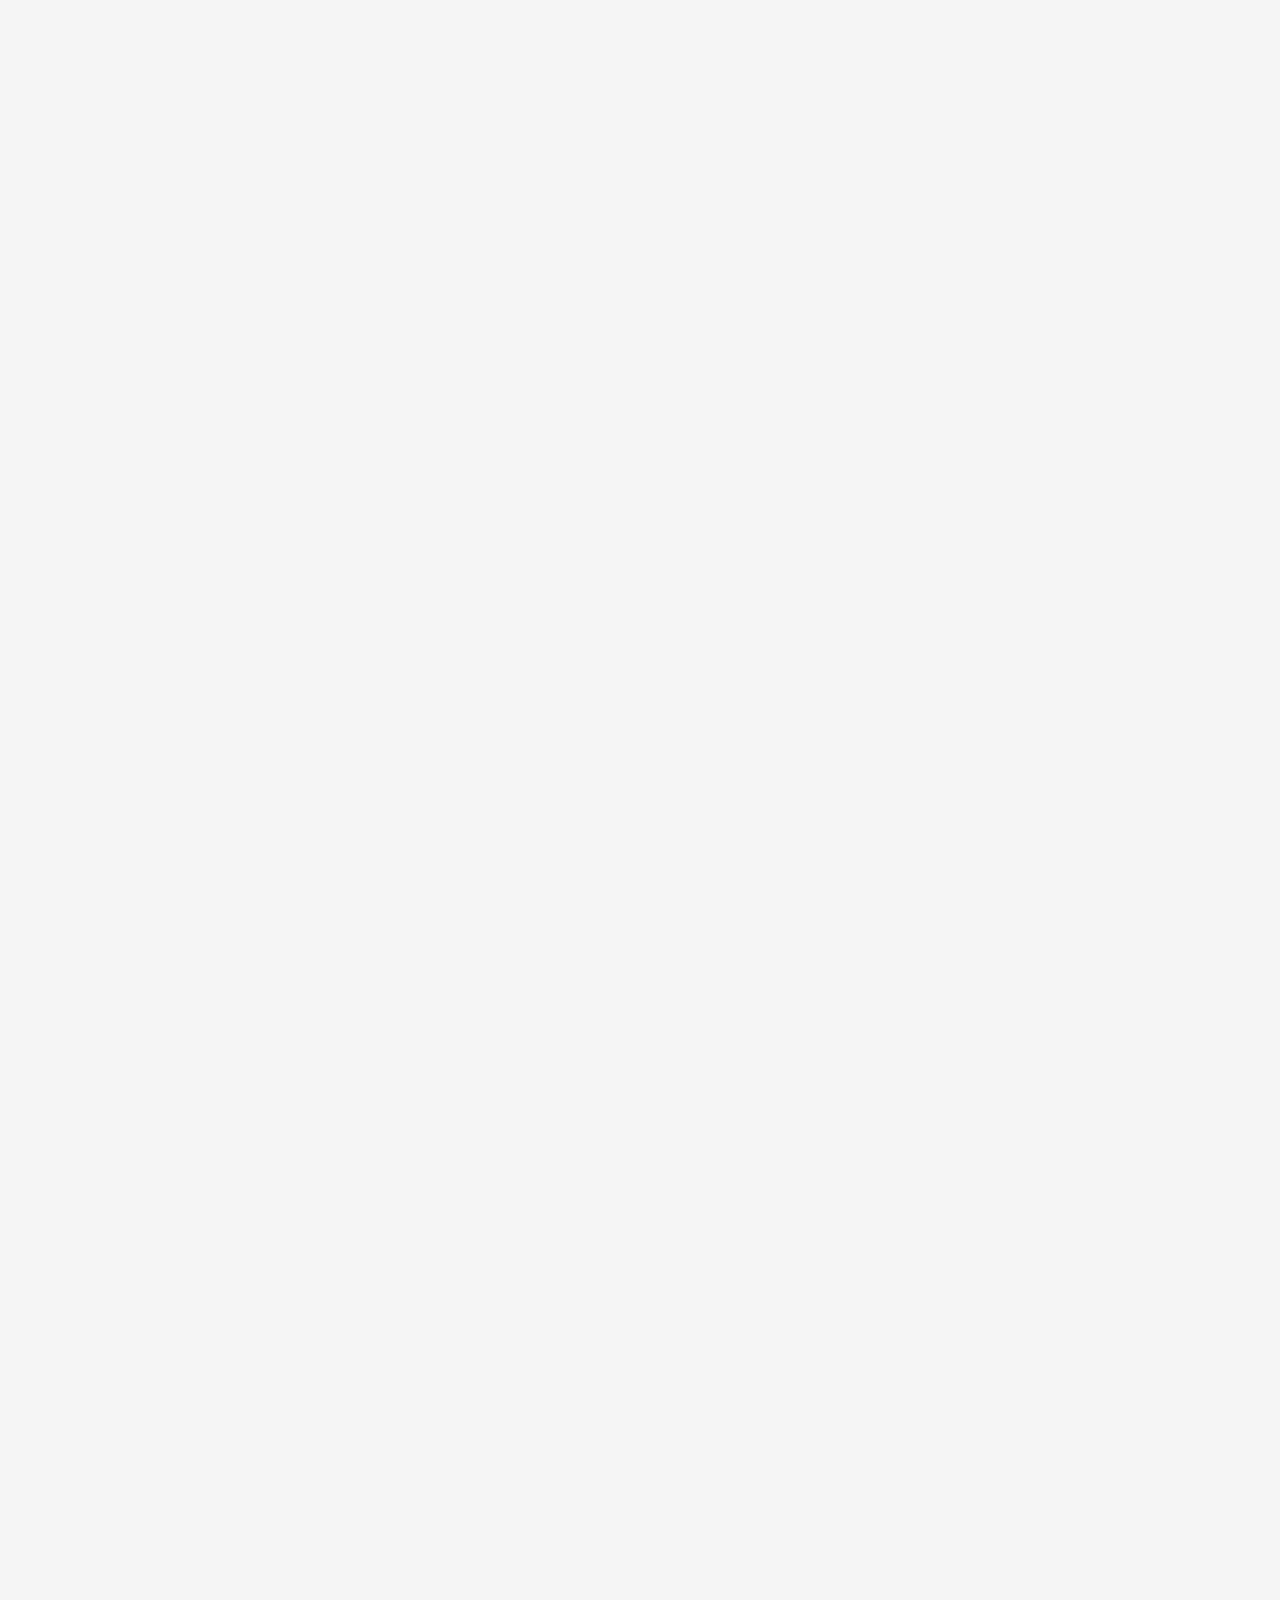
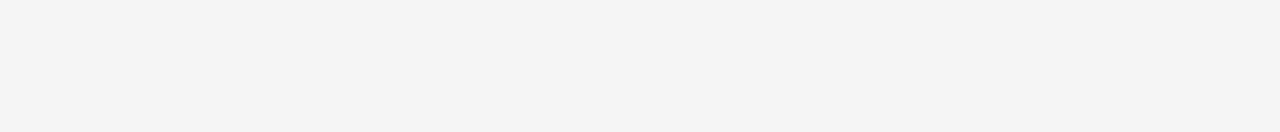
==== commit a8ddb2ba: "modif button play" ====
--- a/index.html
+++ b/index.html
@@ -3,7 +3,7 @@
 <head>
     <meta charset="utf-8" />
     <link rel="stylesheet" href="style.css" />
-    <title>Test</title>
+    <title>JustStreamIt</title>
     
 </head>
     
@@ -24,201 +24,58 @@
         
         <div id="banner">
             <div id="banner_info">
-                <a class="best_title"><div id="best_title"></div></a>
-                <a class="play"><div id=play>Play</div></a>
-                <a class="best_desc"><div id="best_desc"></div></a>
+                <a id="best_title"></a>
+                <a id="play">Play</a>
+                <a id="best_desc"></a>
             </div>
             <div id="banner_img">
                 <img id="best_img" src="img/loading.jpg" alt="best_movie">
             </div>
         </div>
         
-        
         <section>
-
             <h2>Film les mieux notées</h2>
             <div id="carousel1">
-                <div class="item">
-                    <div class="item__image">
-                        <div id="btn_B1"><img id='best_img1' src="img/loading.jpg" alt="img1"></div>
-                        <div id="best_url1" hidden></div>
-                    </div>
-                </div>
-                <div class="item">
-                    <div class="item__image">
-                        <div id="btn_B2"><img id='best_img2' src="img/loading.jpg" alt="img2"></div>
-                        <div id="best_url2" hidden></div>
-                    </div>
-                </div>
-                <div class="item">
-                    <div class="item__image">
-                        <div id="btn_B3"><img id='best_img3' src="img/loading.jpg" alt="img3"></div>
-                        <div id="best_url3" hidden></div>
-                    </div>
-                </div>
-                <div class="item">
-                    <div class="item__image">
-                        <div id="btn_B4"><img id='best_img4' src="img/loading.jpg" alt="img4"></div>
-                        <div id="best_url4" hidden></div>
-                    </div>
-                </div>
-                <div class="item">
-                    <div class="item__image">
-                        <div id="btn_B5"><img id='best_img5' src="img/loading.jpg" alt="img5"></div>
-                        <div id="best_url5" hidden></div>
-                    </div>
-                </div>
-                <div class="item">
-                    <div class="item__image">
-                        <div id="btn_B6"><img id='best_img6' src="img/loading.jpg" alt="img6"></div>
-                        <div id="best_url6" hidden></div>
-                    </div>
-                </div>
-                <div class="item">
-                    <div class="item__image">
-                        <div id="btn_B7"><img id='best_img7' src="img/loading.jpg" alt="img7"></div>
-                        <div id="best_url7" hidden></div>
-                    </div>
-                </div>
+                <div class="item" id="btn_B1"><img id="best_1" src="img/loading.jpg" alt="img1"></div>
+                <div class="item" id="btn_B2"><img id="best_2" src="img/loading.jpg" alt="img2"></div>
+                <div class="item" id="btn_B3"><img id="best_3" src="img/loading.jpg" alt="img3"></div>
+                <div class="item" id="btn_B4"><img id="best_4" src="img/loading.jpg" alt="img4"></div>
+                <div class="item" id="btn_B5"><img id="best_5" src="img/loading.jpg" alt="img5"></div>
+                <div class="item" id="btn_B6"><img id="best_6" src="img/loading.jpg" alt="img6"></div>
+                <div class="item" id="btn_B7"><img id="best_7" src="img/loading.jpg" alt="img7"></div>
             </div>
 
-            <div id ="category"></div>
-            <h2>Catégorie Aventure</h2>
+            <h2 id="category">Catégorie Aventure</h2>
             <div id="carousel2">
-                <div class="item">
-                    <div class="item__image">
-                        <div id="btn_A1"><img id='aventure_img1' src="img/loading.jpg" alt="img1"></div>
-                        <div id="aventure_url1" hidden></div>
-                    </div>
-                </div>
-                <div class="item">
-                    <div class="item__image">
-                        <div id="btn_A2"><img id='aventure_img2' src="img/loading.jpg" alt="img2"></div>
-                        <div id="aventure_url2" hidden></div>
-                    </div>
-                </div>
-                <div class="item">
-                    <div class="item__image">
-                        <div id="btn_A3"><img id='aventure_img3' src="img/loading.jpg" alt="img3"></div>
-                        <div id="aventure_url3" hidden></div>
-                    </div>
-                </div>
-                <div class="item">
-                    <div class="item__image">
-                        <div id="btn_A4"><img id='aventure_img4' src="img/loading.jpg" alt="img4"></div>
-                        <div id="aventure_url4" hidden></div>
-                    </div>
-                </div>
-                <div class="item">
-                    <div class="item__image">
-                        <div id="btn_A5"><img id='aventure_img5' src="img/loading.jpg" alt="img5"></div>
-                        <div id="aventure_url5" hidden></div>
-                    </div>
-                </div>
-                <div class="item">
-                    <div class="item__image">
-                        <div id="btn_A6"><img id='aventure_img6' src="img/loading.jpg" alt="img6"></div>
-                        <div id="aventure_url6" hidden></div>
-                    </div>
-                </div>
-                <div class="item">
-                    <div class="item__image">
-                        <div id="btn_A7"><img id='aventure_img7' src="img/loading.jpg" alt="img7"></div>
-                        <div id="aventure_url7" hidden></div>
-                    </div>
-                </div>
+                <div class="item" id="btn_A1"><img id="advent_1" src="img/loading.jpg" alt="img1"></div>
+                <div class="item" id="btn_A2"><img id="advent_2" src="img/loading.jpg" alt="img2"></div>
+                <div class="item" id="btn_A3"><img id="advent_3" src="img/loading.jpg" alt="img3"></div>
+                <div class="item" id="btn_A4"><img id="advent_4" src="img/loading.jpg" alt="img4"></div>
+                <div class="item" id="btn_A5"><img id="advent_5" src="img/loading.jpg" alt="img5"></div>
+                <div class="item" id="btn_A6"><img id="advent_6" src="img/loading.jpg" alt="img6"></div>
+                <div class="item" id="btn_A7"><img id="advent_7" src="img/loading.jpg" alt="img7"></div>
             </div>                
 
             <h2>Catégorie Comedie</h2>
             <div id="carousel3">
-                <div class="item">
-                    <div class="item__image">
-                        <div id="btn_C1"><img id='comedy_img1' src="img/loading.jpg" alt="img1"></div>
-                        <div id="comedy_url1" hidden></div>
-                    </div>
-                </div>
-                <div class="item">
-                    <div class="item__image">
-                        <div id="btn_C2"><img id='comedy_img2' src="img/loading.jpg" alt="img2"></div>
-                        <div id="comedy_url2" hidden></div>
-                    </div>
-                </div>
-                <div class="item">
-                    <div class="item__image">
-                        <div id="btn_C3"><img id='comedy_img3' src="img/loading.jpg" alt="img3"></div>
-                        <div id="comedy_url3" hidden></div>
-                    </div>
-                </div>
-                <div class="item">
-                    <div class="item__image">
-                        <div id="btn_C4"><img id='comedy_img4' src="img/loading.jpg" alt="img4"></div>
-                        <div id="comedy_url4" hidden></div>
-                    </div>
-                </div>
-                <div class="item">
-                    <div class="item__image">
-                        <div id="btn_C5"><img id='comedy_img5' src="img/loading.jpg" alt="img5"></div>
-                        <div id="comedy_url5" hidden></div>
-                    </div>
-                </div>
-                <div class="item">
-                    <div class="item__image">
-                        <div id="btn_C6"><img id='comedy_img6' src="img/loading.jpg" alt="img6"></div>
-                        <div id="comedy_url6" hidden></div>
-                    </div>
-                </div>
-                <div class="item">
-                    <div class="item__image">
-                        <div id="btn_C7"><img id='comedy_img7' src="img/loading.jpg" alt="img7"></div>
-                        <div id="comedy_url7" hidden></div>
-                    </div>
-                </div>
+                <div class="item" id="btn_C1"><img id="comedy_1" src="img/loading.jpg" alt="img1"></div>
+                <div class="item" id="btn_C2"><img id="comedy_2" src="img/loading.jpg" alt="img2"></div>
+                <div class="item" id="btn_C3"><img id="comedy_3" src="img/loading.jpg" alt="img3"></div>
+                <div class="item" id="btn_C4"><img id="comedy_4" src="img/loading.jpg" alt="img4"></div>
+                <div class="item" id="btn_C5"><img id="comedy_5" src="img/loading.jpg" alt="img5"></div>
+                <div class="item" id="btn_C6"><img id="comedy_6" src="img/loading.jpg" alt="img6"></div>
+                <div class="item" id="btn_C7"><img id="comedy_7" src="img/loading.jpg" alt="img7"></div>
             </div>
 
             <h2>Catégorie Horreur</h2>
             <div id="carousel4">
-                <div class="item">
-                    <div class="item__image">
-                        <div id="btn_H1"><img id='horror_img1' src="img/loading.jpg" alt="img1"></div>
-                        <div id="horror_url1" hidden></div>
-                    </div>
-                </div>
-                <div class="item">
-                    <div class="item__image">
-                        <div id="btn_H2"><img id='horror_img2' src="img/loading.jpg" alt="img2"></div>
-                        <div id="horror_url2" hidden></div>
-                    </div>
-                </div>
-                <div class="item">
-                    <div class="item__image">
-                        <div id="btn_H3"><img id='horror_img3' src="img/loading.jpg" alt="img3"></div>
-                        <div id="horror_url3" hidden></div>
-                    </div>
-                </div>
-                <div class="item">
-                    <div class="item__image">
-                        <div id="btn_H4"><img id='horror_img4' src="img/loading.jpg" alt="img4"></div>
-                        <div id="horror_url4" hidden></div>
-                    </div>
-                </div>
-                <div class="item">
-                    <div class="item__image">
-                        <div id="btn_H5"><img id='horror_img5' src="img/loading.jpg" alt="img5"></div>
-                        <div id="horror_url5" hidden></div>
-                    </div>
-                </div>
-                <div class="item">
-                    <div class="item__image">
-                        <div id="btn_H6"><img id='horror_img6' src="img/loading.jpg" alt="img6"></div>
-                        <div id="horror_url6" hidden></div>
-                    </div>
-                </div>
-                <div class="item">
-                    <div class="item__image">
-                        <div id="btn_H7"><img id='horror_img7' src="img/loading.jpg" alt="img7"></div>
-                        <div id="horror_url7" hidden></div>
-                    </div>
-                </div>
+                <div class="item" id="btn_H1"><img id="horror_1" src="img/loading.jpg" alt="img1"></div>
+                <div class="item" id="btn_H2"><img id="horror_2" src="img/loading.jpg" alt="img2"></div>
+                <div class="item" id="btn_H3"><img id="horror_3" src="img/loading.jpg" alt="img3"></div>
+                <div class="item" id="btn_H4"><img id="horror_4" src="img/loading.jpg" alt="img4"></div>
+                <div class="item" id="btn_H5"><img id="horror_5" src="img/loading.jpg" alt="img5"></div>
+                <div class="item" id="btn_H6"><img id="horror_6" src="img/loading.jpg" alt="img6"></div>
+                <div class="item" id="btn_H7"><img id="horror_7" src="img/loading.jpg" alt="img7"></div>
             </div>
             
         </section>
@@ -226,27 +83,26 @@
         <div id="myModal" class="modal">
           <div class="modal-content">
             <span class="close">&times;</span>
-                <div class ="id_img"><img id="id_image_url" src="img/loading.jpg" alt="img"></div>
-                <div class ="id_info">
-                    <h1><div id="id_title"></div></h1>
-                    <div id="id_genres"></div>
-                    <div id="id_date_published"></div>
-                    <div id="id_rated"></div>
-                    <div id="id_imdb_score"></div> 
-                    <div id="id_directors"></div>
-                    <div id="id_duration"></div>
-                    <div id="id_countries"></div>
-                    <div id="id_worldwide_gross_income"></div>
-                </div>
-                <div class ="id_other">
-                    <div id="id_description"></div>
-                    <div id="id_actors"></div>
-                </div>
+            <div class ="id_img"><img id="id_image_url" src="img/loading.jpg" alt="img"></div>
+            <div class ="id_info">
+                <h1 id="id_title"></h1>
+                <div id="id_genres"></div>
+                <div id="id_date_published"></div>
+                <div id="id_rated"></div>
+                <div id="id_imdb_score"></div> 
+                <div id="id_directors"></div>
+                <div id="id_duration"></div>
+                <div id="id_countries"></div>
+                <div id="id_worldwide_gross_income"></div>
+            </div>
+            <div class ="id_other">
+                <div id="id_description"></div>
+                <div id="id_actors"></div>
+            </div>
           </div>
         </div>
 
     </div>
-
     <script src="js/carousel.js"></script>
     <script src="js/fetch.js"></script>
     <script src="js/modal.js"></script>
--- a/style.css
+++ b/style.css
@@ -10,15 +10,6 @@
   width: 1000px;
   margin: auto;
 }
-
-section h1, h2, nav a {
-  text-align: center;
-  font-family: Arial, serif;
-  font-size: 2.5em;
-  text-transform: uppercase;
-}
-
-
 
 /* Header */
 
@@ -29,11 +20,11 @@
   align-items: flex-end;
   height: 110px;
   border-radius: 5px;
+  color: #ffffff;
 }
 
 #logo {
   margin: 0 0 15px 5%;
-  color: #ffffff;
 }
 
 nav ul {
@@ -48,12 +39,10 @@
 }
 
 nav a {
-  font-family: arial, serif;
   font-size: 1.3em;
   color: #ffffff;
   margin-bottom: 25px;
   text-decoration: none;
-  padding: 0px 0px 0px 0px;
 }
 
 nav a:hover {
@@ -66,7 +55,6 @@
   margin-top: 15px;
   height: 280px;
   border-radius: 5px;
-  background: whitesmoke;
   position: relative;
   margin-bottom: 25px;
   padding-top: 10px;
@@ -76,7 +64,6 @@
   position: absolute;
   bottom: 0;
   border-radius: 10px 10px 10px 10px;
-  
   width: 30%;
   height: 100%;
   padding-left: 4px;
@@ -84,31 +71,24 @@
 
 #banner_img {
   text-align: center;
-  font-family: Dayrom, serif;
-  font-size: 3em;
-  text-transform: uppercase;
-}
-
-.best_title {
+}
+
+#best_title {
   position: absolute;
   left: 25%;
   top: 18%;
-  font-size: 4em;
-  text-align: center;
-  color: rgb(73, 80, 94);
+  text-align: center;
   font-family: arial, serif;
   font-size: 1.3em;
 }
 
-.best_desc {
+#best_desc {
   position: absolute;
   left: 5%;
   top: 60%;
-  font-size: 1.0em;
-  color: rgb(73, 80, 94);
-}
-
-.play {
+}
+
+#play {
   height: 25px;
   position: absolute;
   left: 30%;
@@ -124,15 +104,20 @@
   cursor: pointer;
 }
 
-.play:hover {
+#play:hover {
   color: #b1acac;
 }
 
 /* Carousel */
+
+h2 {
+  text-align: center;
+  font-size: 2.5em;
+  text-transform: uppercase;
+}
 
 .item {
   margin:20px;
-  background-color:#fff;
   transition:transform .3s;
   transform:translate3d(0,-1px,0);
   cursor: pointer;
@@ -148,95 +133,72 @@
   height:auto;
 }
 
-.item__body {
-  padding:25px;
-}
-
 .carousel {
-  background: whitesmoke;
-  border-radius: 5px;
   position: relative;
   overflow-x:hidden;
   width: 960px;
   padding:0px 20px;
 }
 
-.carousel__container {
+.carousel_container {
   transition: transform 0.3s;
-  transform: translate3d(0, 0, 0);
-}
-
-.caroussel__container::after {
-  content: '';
-  clear: both;
-  display: table;
-}
-
-.carousel__item {
+}
+
+.carousel_item {
   float: left;
 }
 
-.carousel__next {
+.carousel_next, .carousel_prev {
   position: absolute;
   width: 40px;
   height: 50px;
-  background-image: url(img/right.png);
   background-size: 40px 50px;
-  top: 50px;
+  top: 40px;
   margin-top: 100px;
   left: auto;
+  cursor: pointer;
+}
+
+.carousel_next {
+  background-image: url(img/right.png);
   right: 0px;
-  cursor: pointer;
-}
-
-.carousel__next:hover {
+}
+.carousel_next:hover {
   background-image: url(img/right_h.png);
 }
 
-.carousel__prev {
-  position: absolute;
-  width: 45px;
-  height: 50px;
+.carousel_prev {
   background-image: url(img/left.png);
-  background-size: 40px 50px;
-  top: 50px;
-  margin-top: 100px;
-  right: auto;
   left: 0px;
-  cursor: pointer;
-}
-
-.carousel__prev:hover {
+}
+.carousel_prev:hover {
   background-image: url(img/left_h.png);
 }
 
-.carousel__prev--hidden, .carousel__next--hidden {
-  opacity: 0;
-}
-
 /* Modal */
 
 .modal {
-  display: none; /* Hidden by default */
-  position: fixed; /* Stay in place */
-  z-index: 1; /* Sit on top */
-  padding-top: 100px; /* Location of the box */
+  display: none;
+  position: fixed;
+  z-index: 1;
+  padding-top: 5%;
   left: 0;
   top: 0;
-  width: 100%; /* Full width */
-  height: 100%; /* Full height */
-  overflow: auto; /* Enable scroll if needed */
-  background-color: rgb(0,0,0); /* Fallback color */
-  background-color: rgba(0, 0, 0, 0.822); /* Black w/ opacity */
+  width: 100%;
+  height: 100%;
+  overflow: auto;
+  background-color: rgba(0, 0, 0, 0.822);
 }
 
 .modal-content {
   background-color: whitesmoke;
-  height: 60%;
+  height: 550px;
+  width: 60%;
+  min-width: 800px;
   margin: auto;
   padding: 50px;
   border: 5px solid rgb(73, 80, 94);
-  width: 60%;
+  overflow: auto;
 }
 
 .id_img {
@@ -246,21 +208,20 @@
   background-color: rgb(238, 223, 92);
 }
 
-
 .id_info {
   position: absolute;
   margin-left: 210px;
   margin-top: 35px;
   margin-right: 20%;
+  min-width: 650px;
 }
 
 .id_other{
   position: absolute;
   margin-top: 300px;
   margin-right: 20%;
-}
-
-
+  min-width: 650px;
+}
 
 .close {
   color: rgb(73, 80, 94);
@@ -269,12 +230,8 @@
   font-weight: bold;
 }
 
-.close:hover,
-.close:focus {
+.close:hover {
   color: #000;
   text-decoration: none;
   cursor: pointer;
 }
-
-
-
